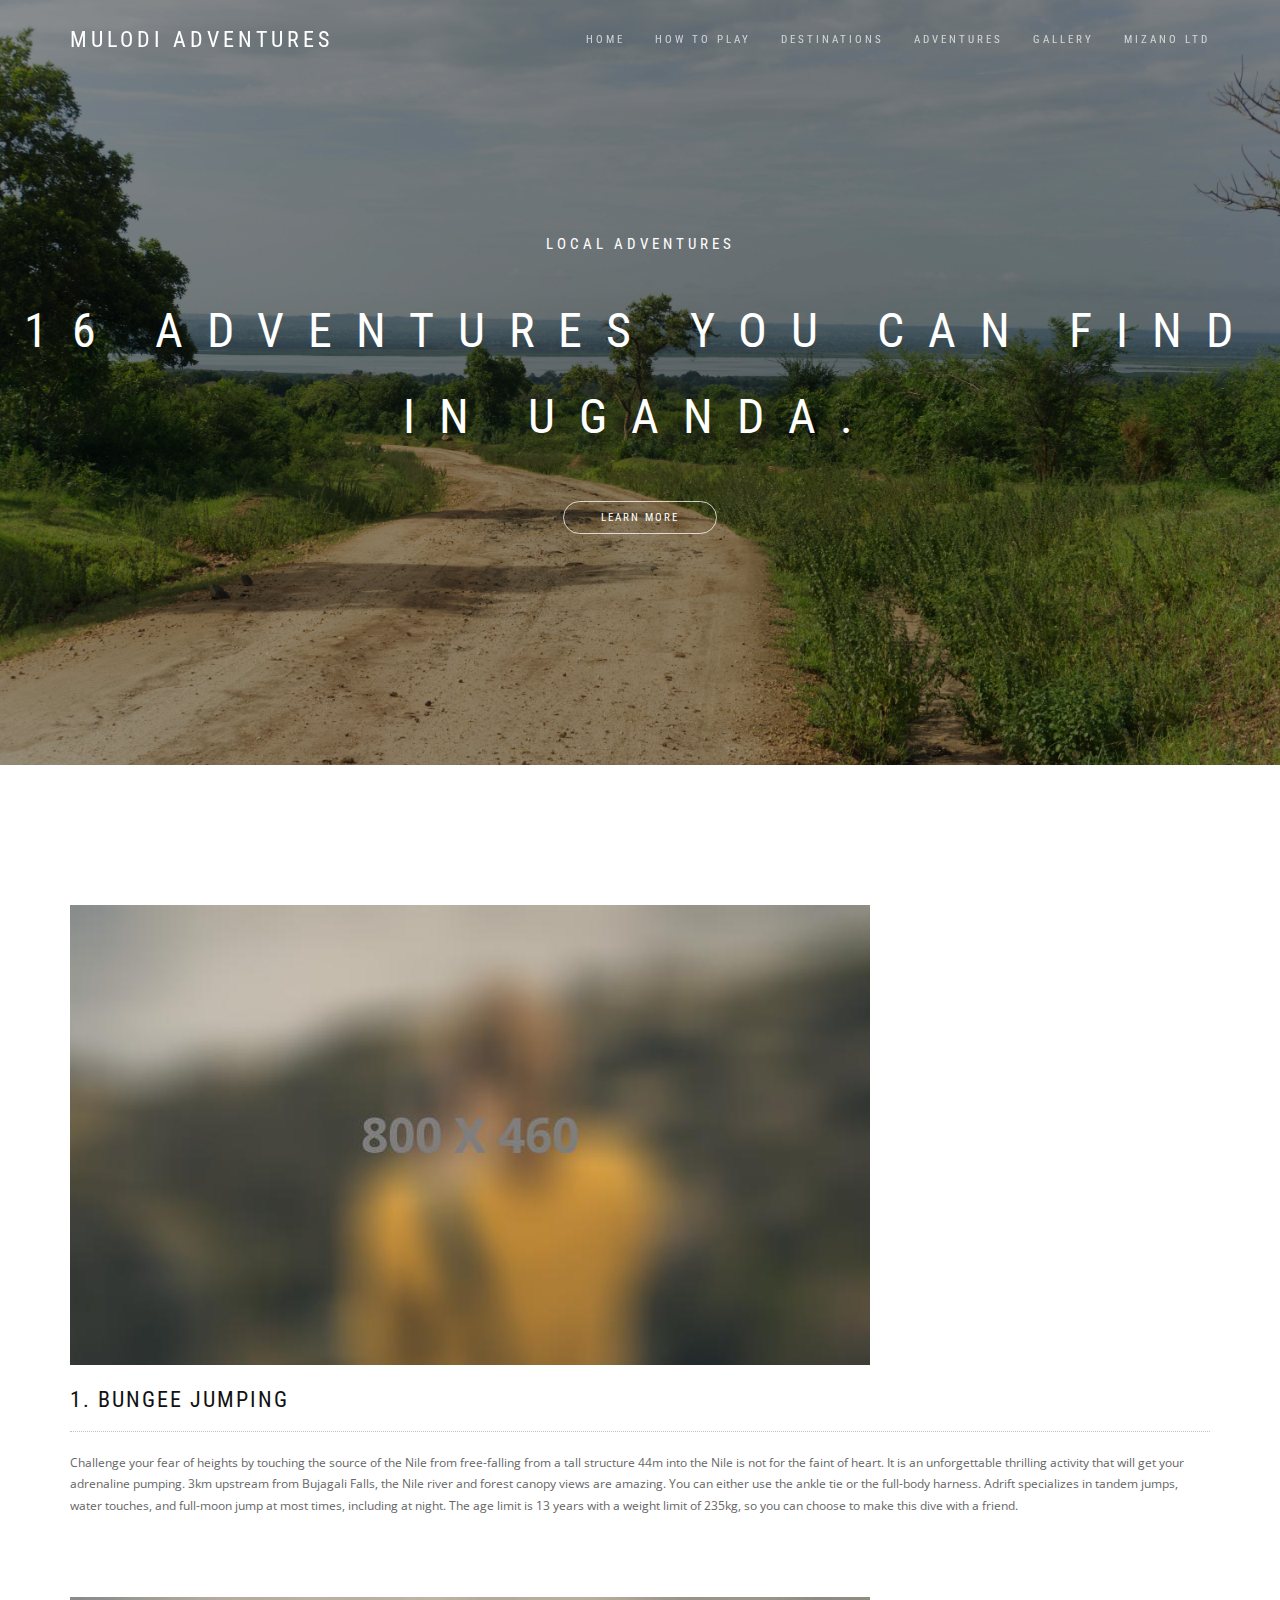
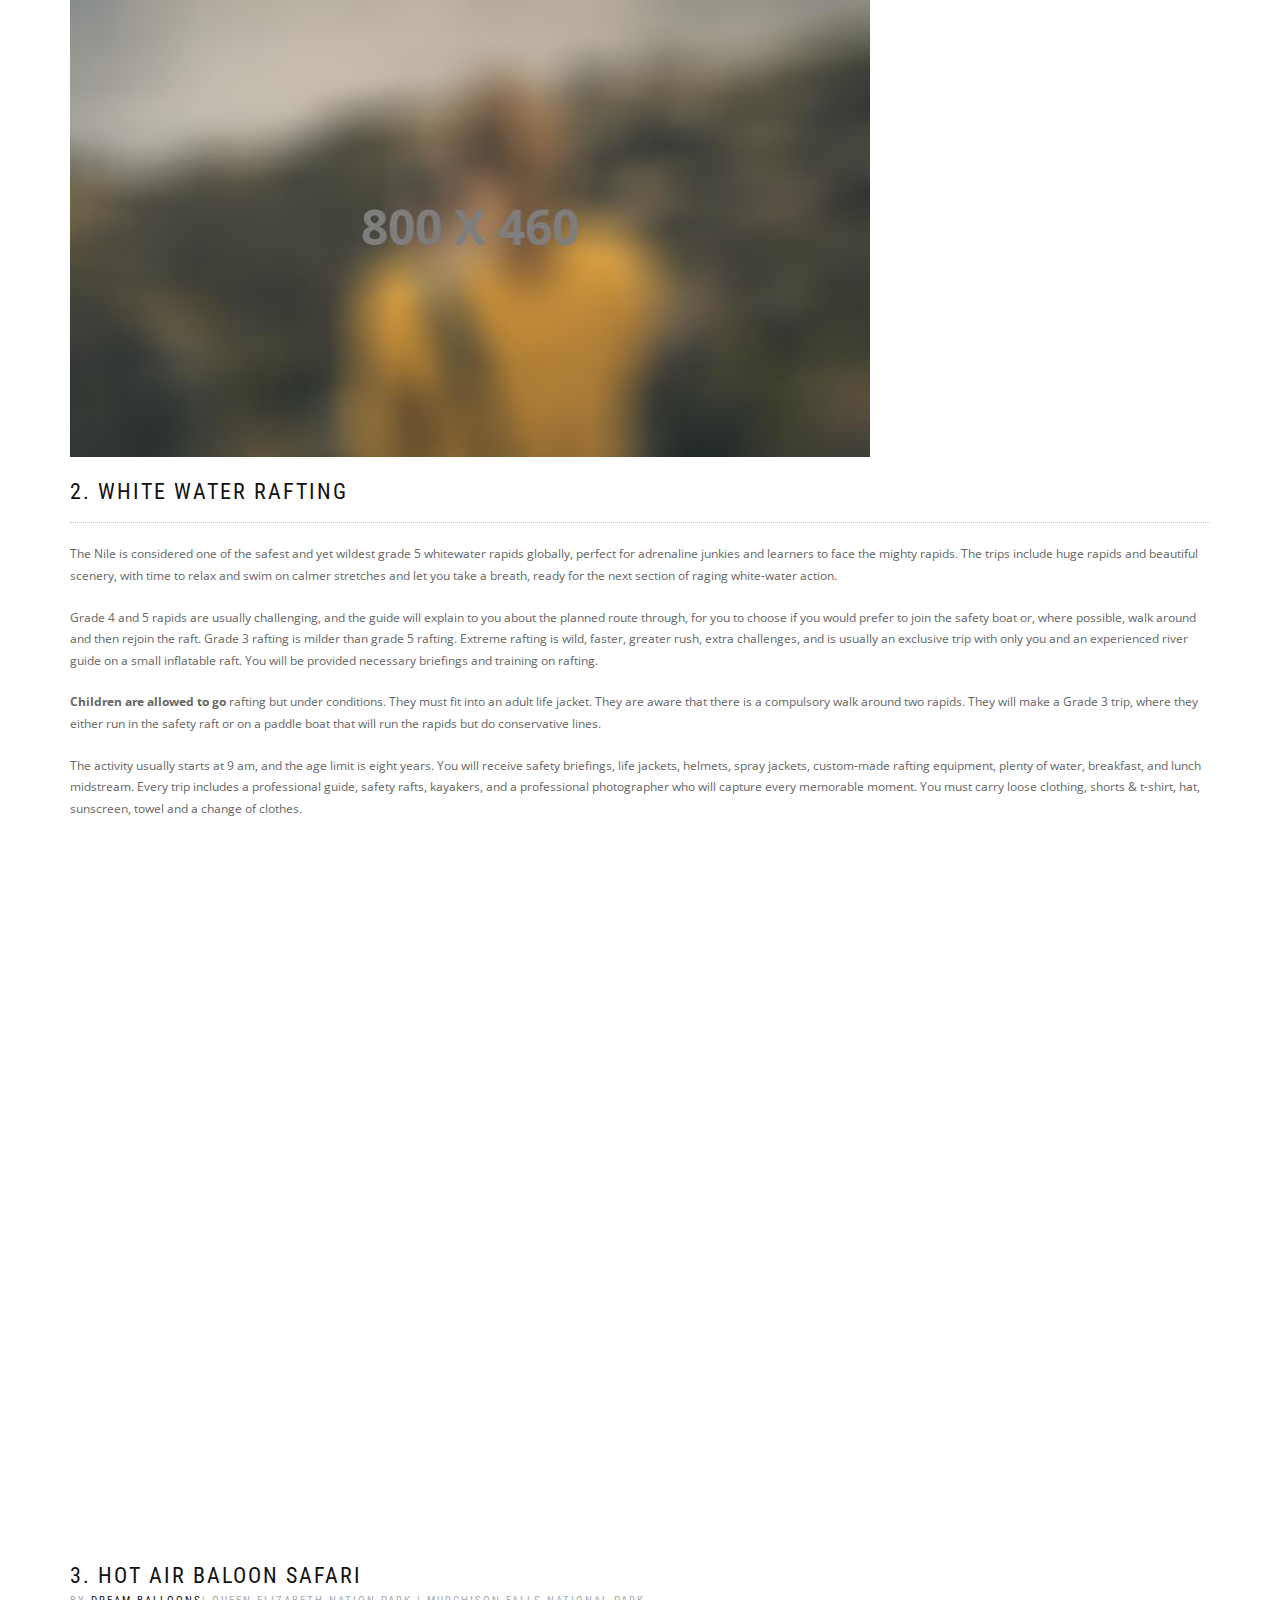
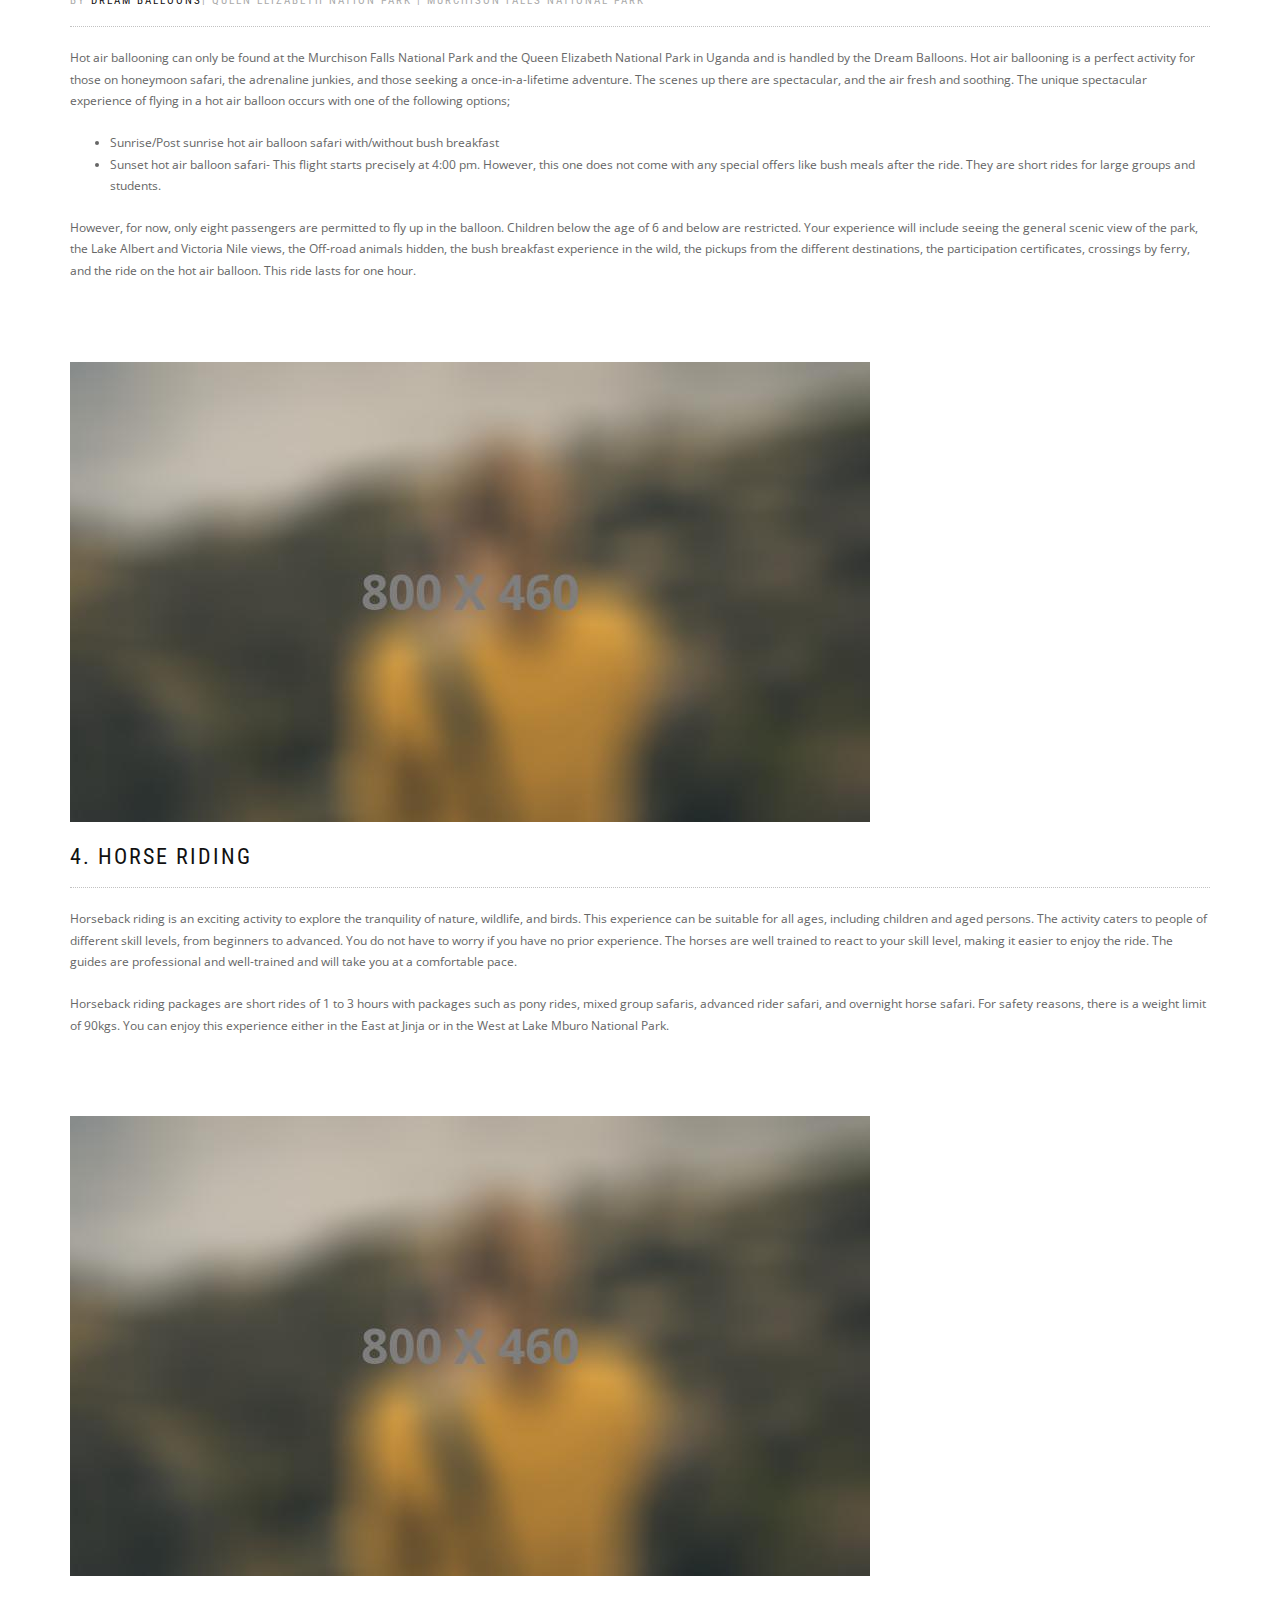
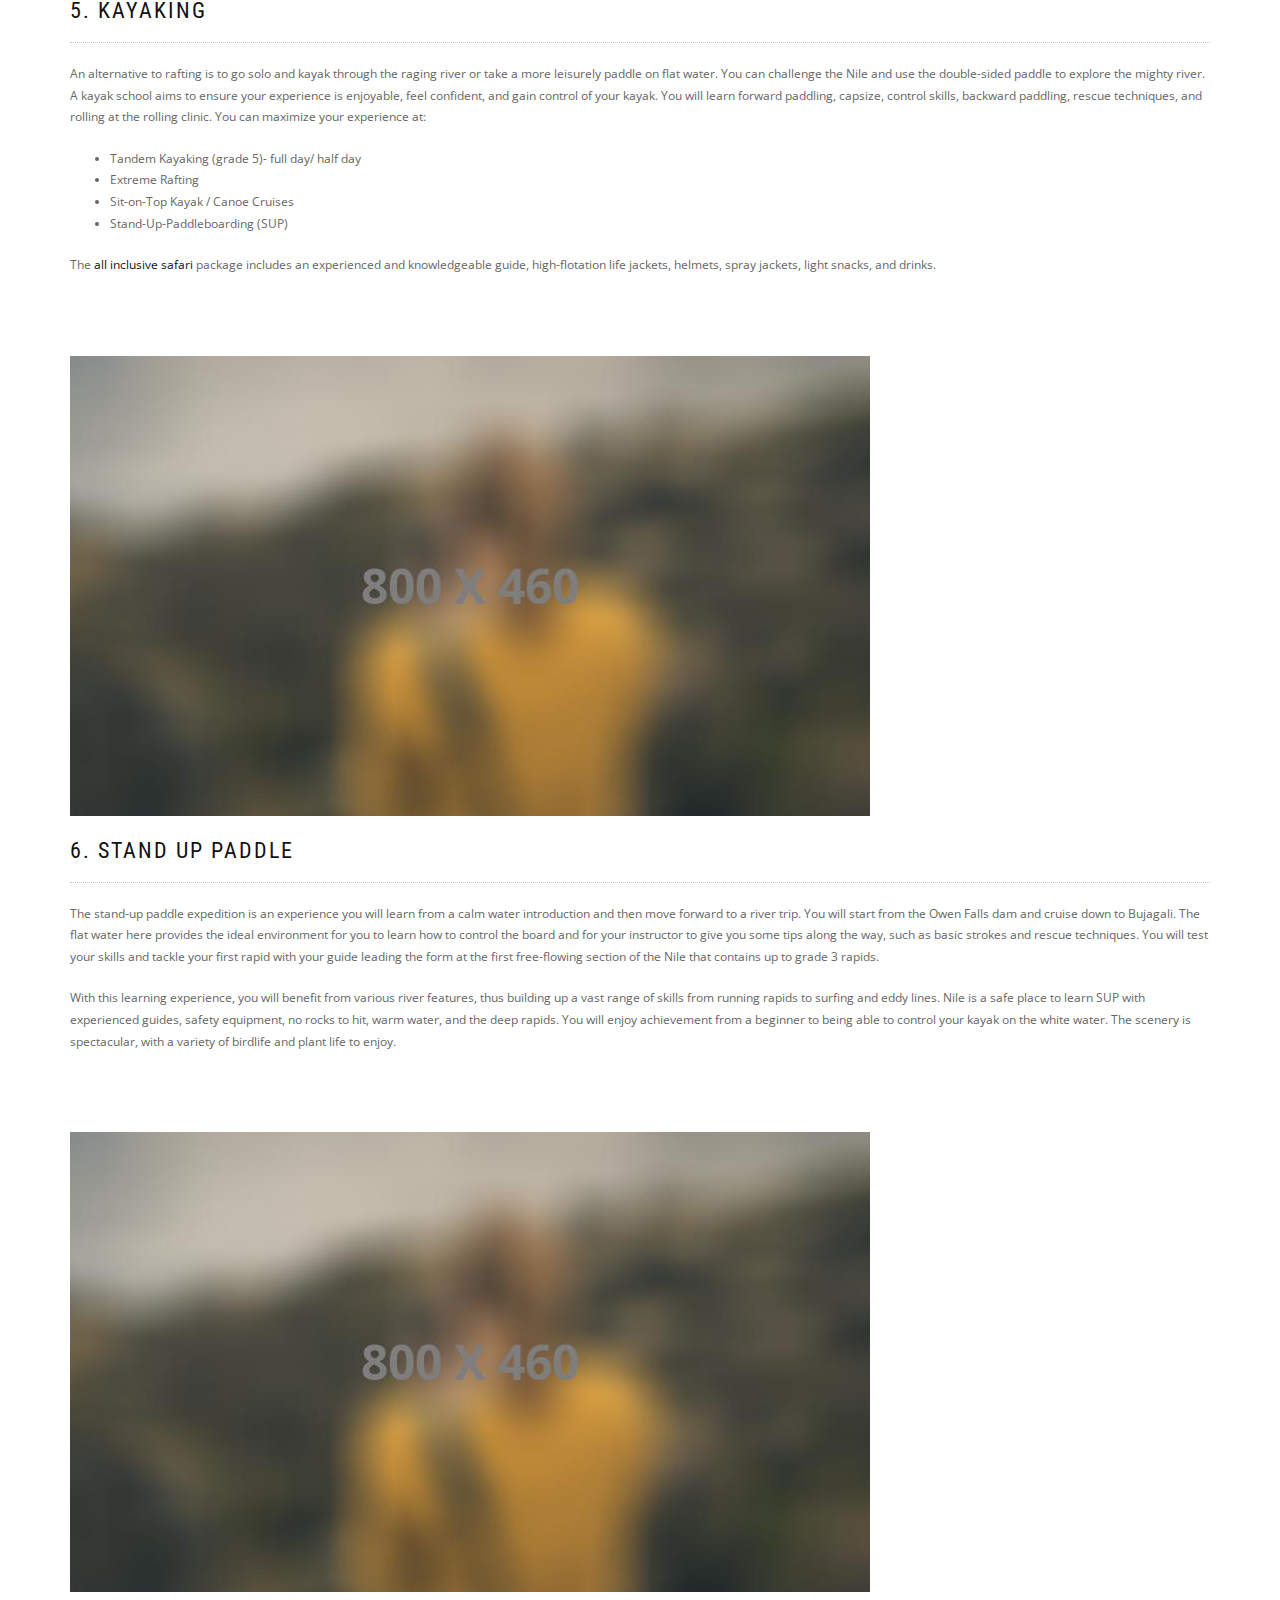
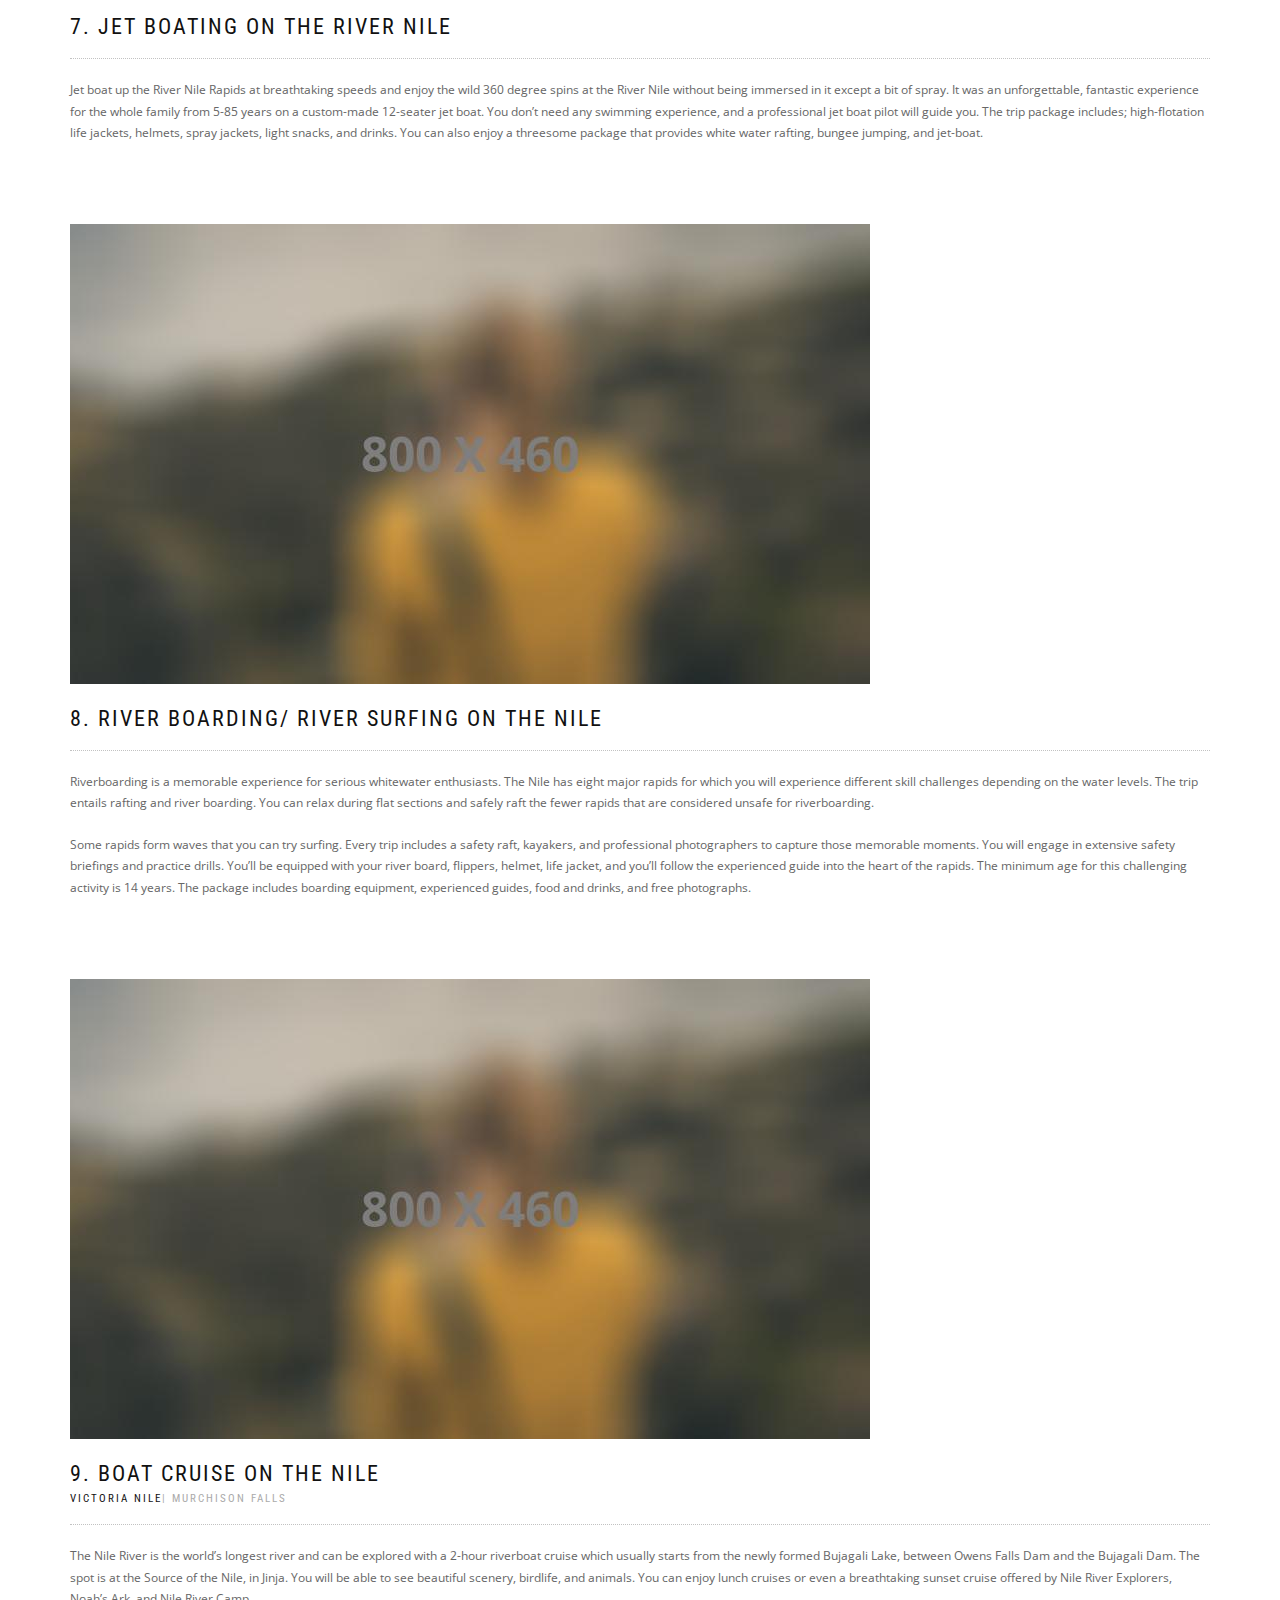
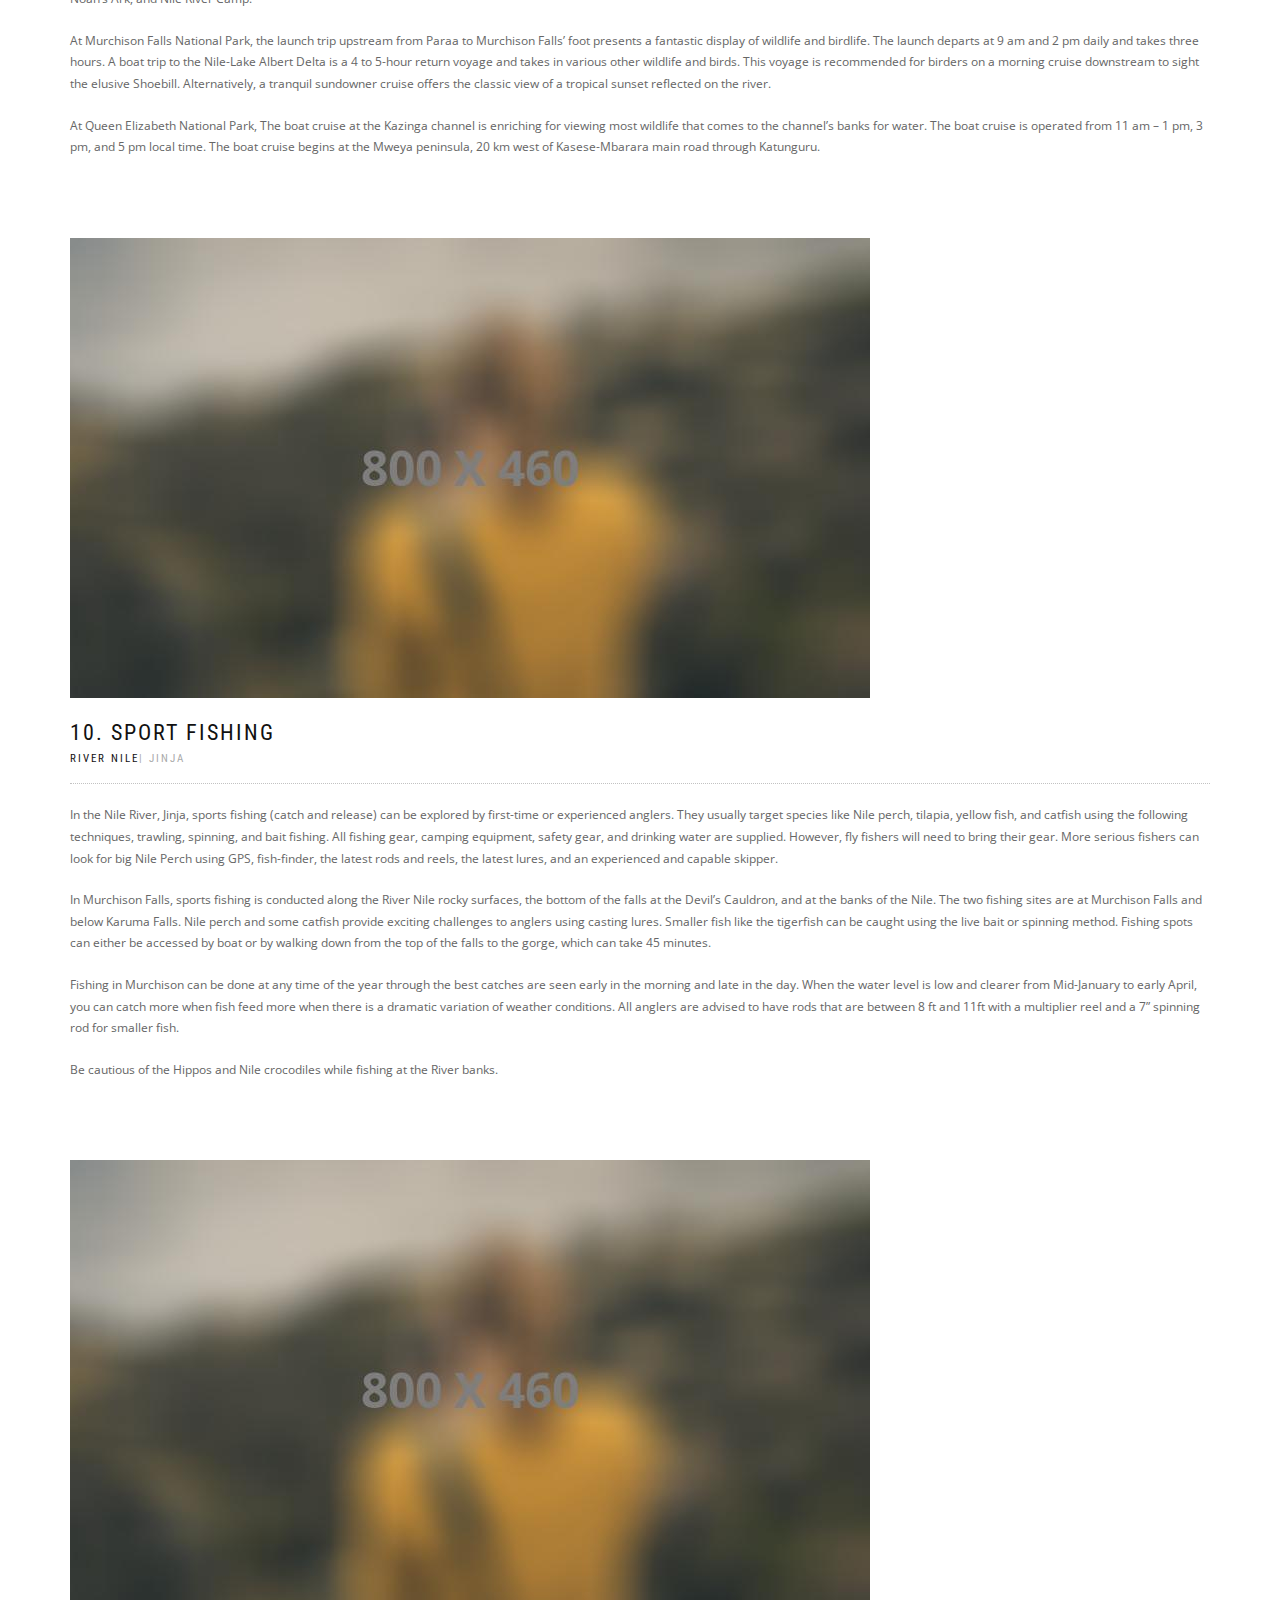
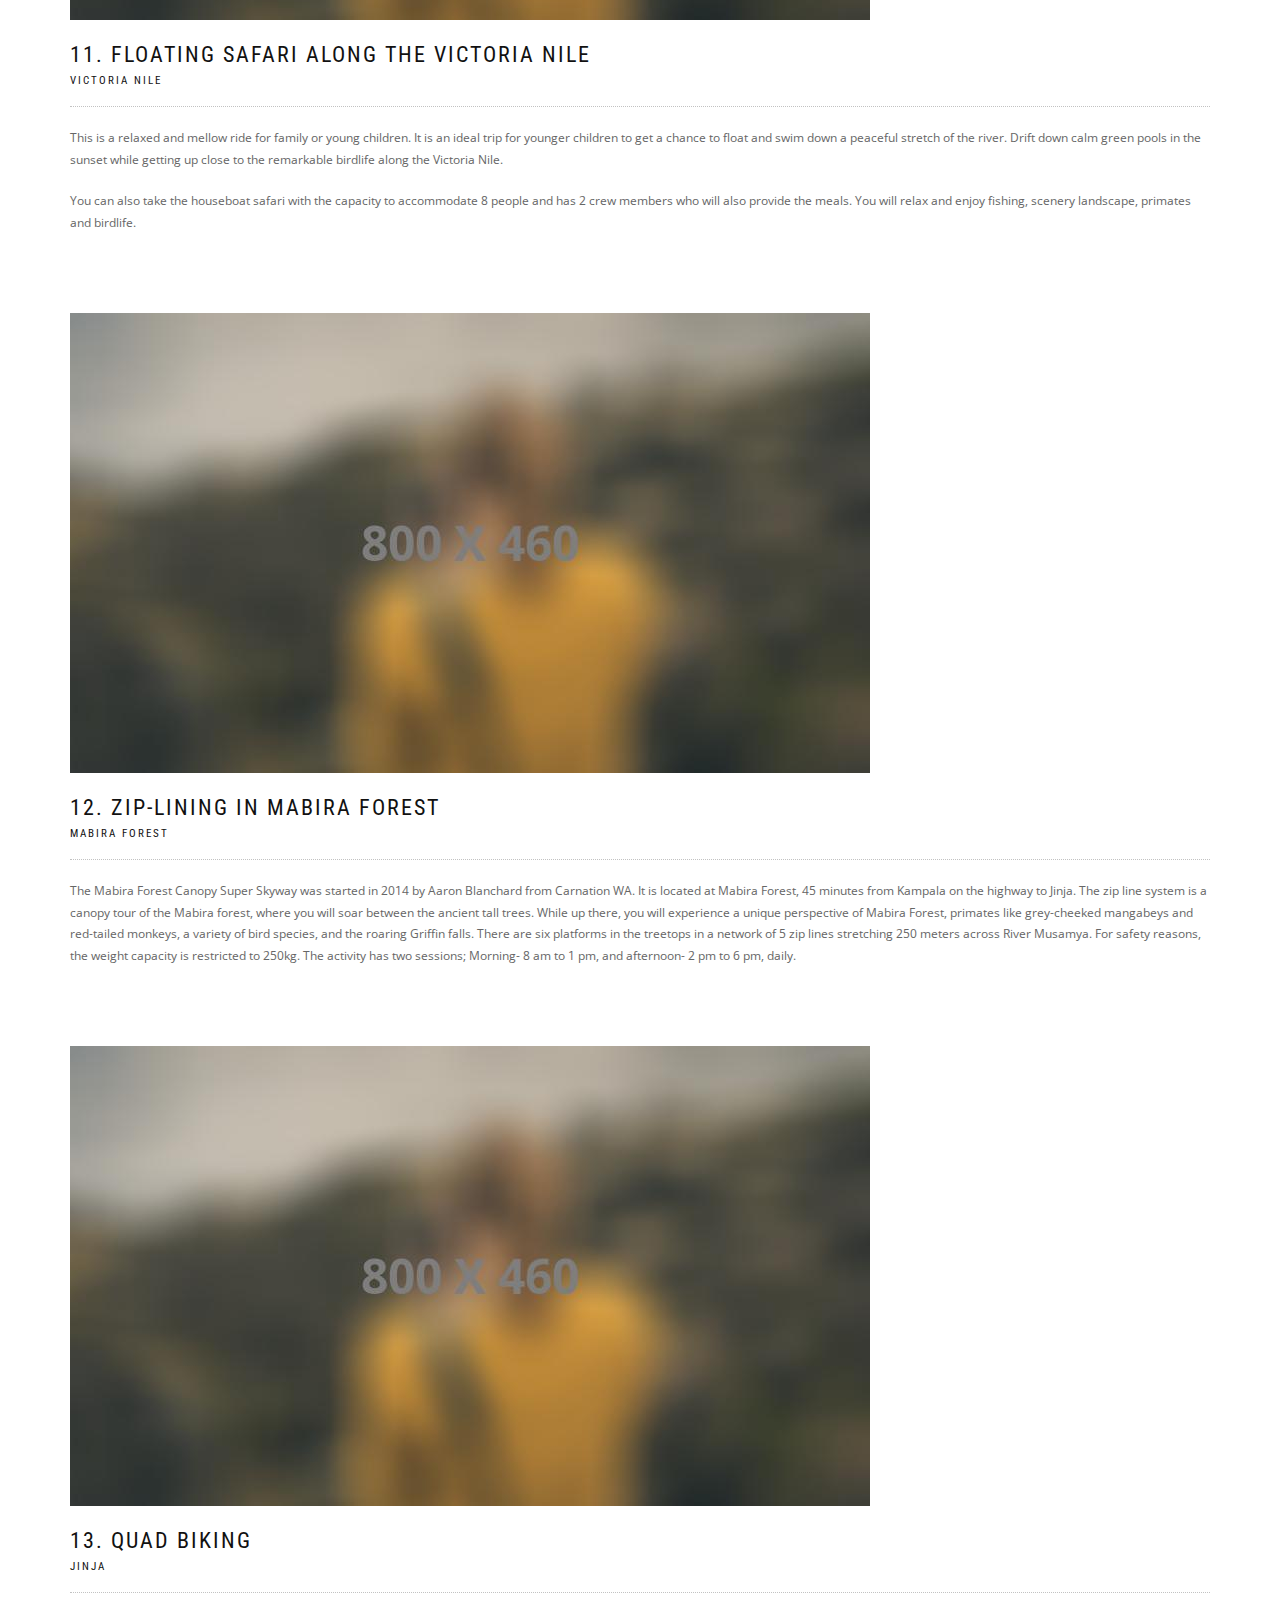
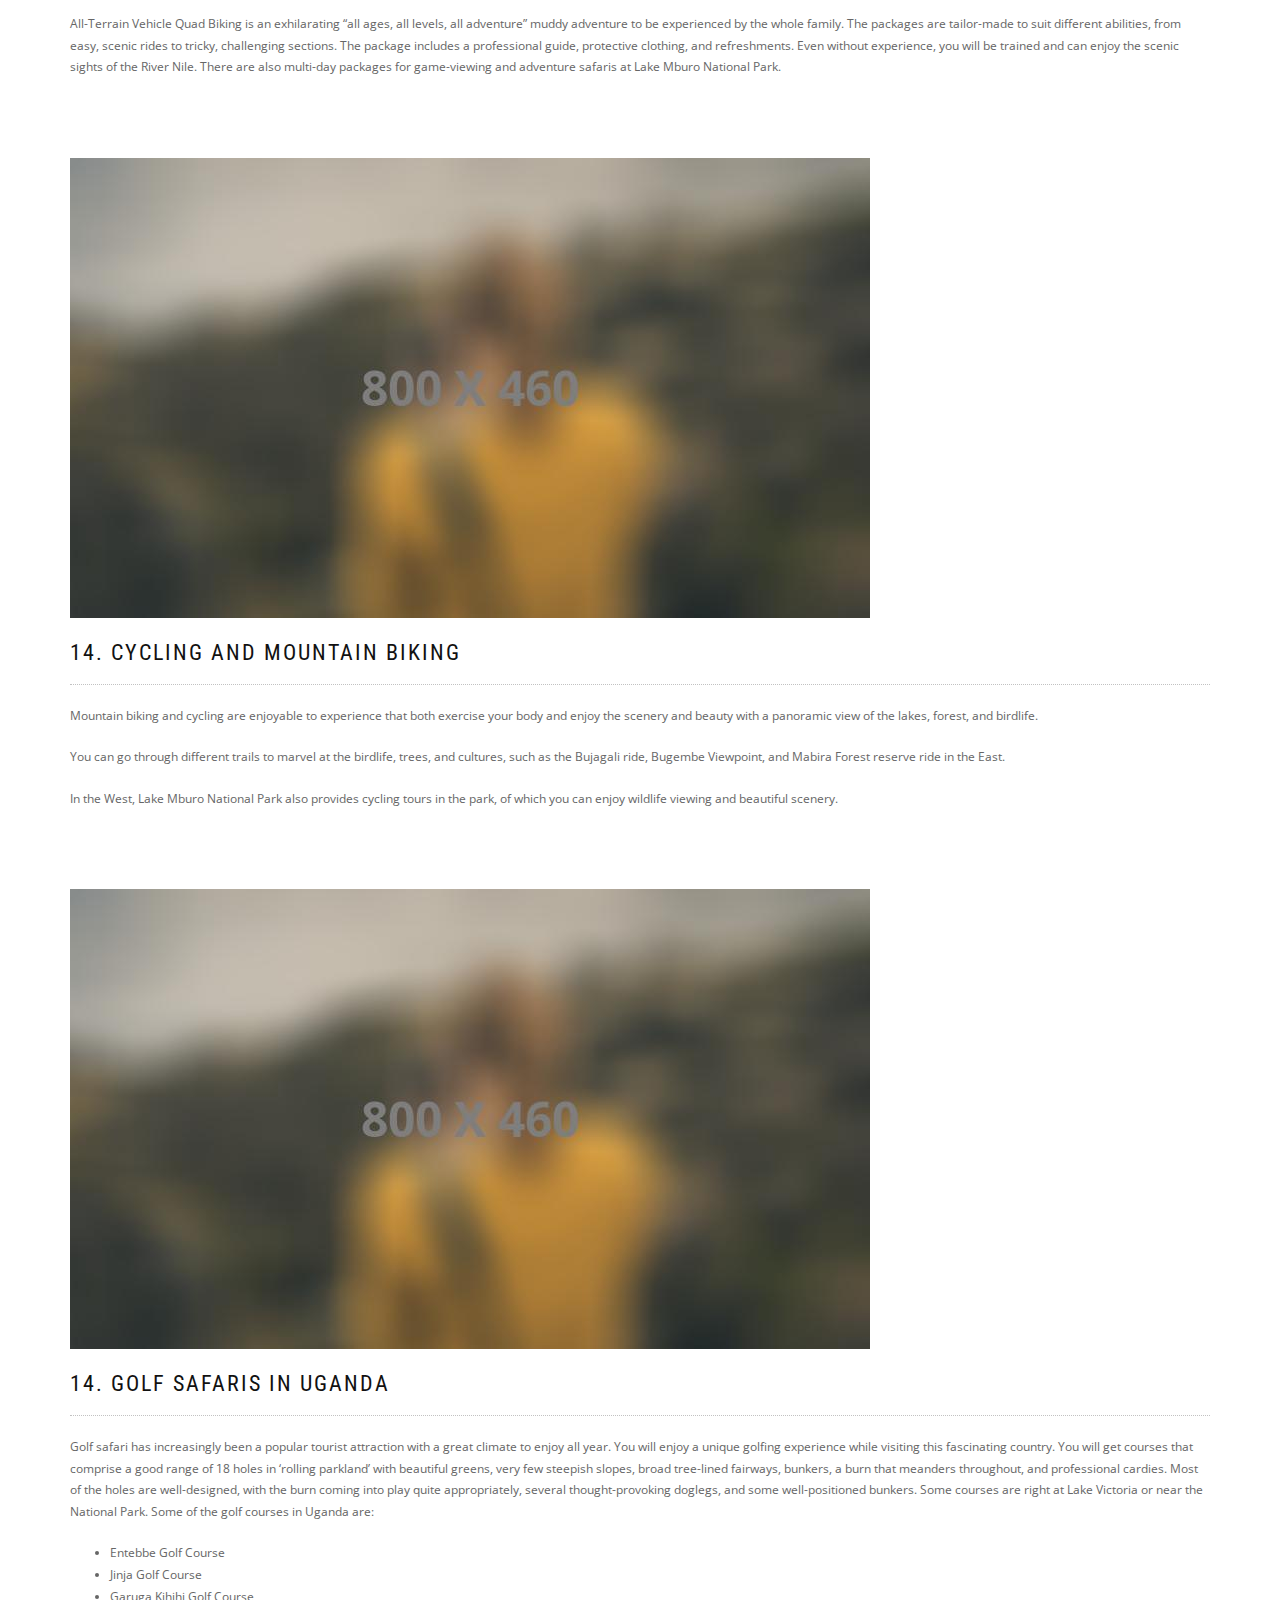
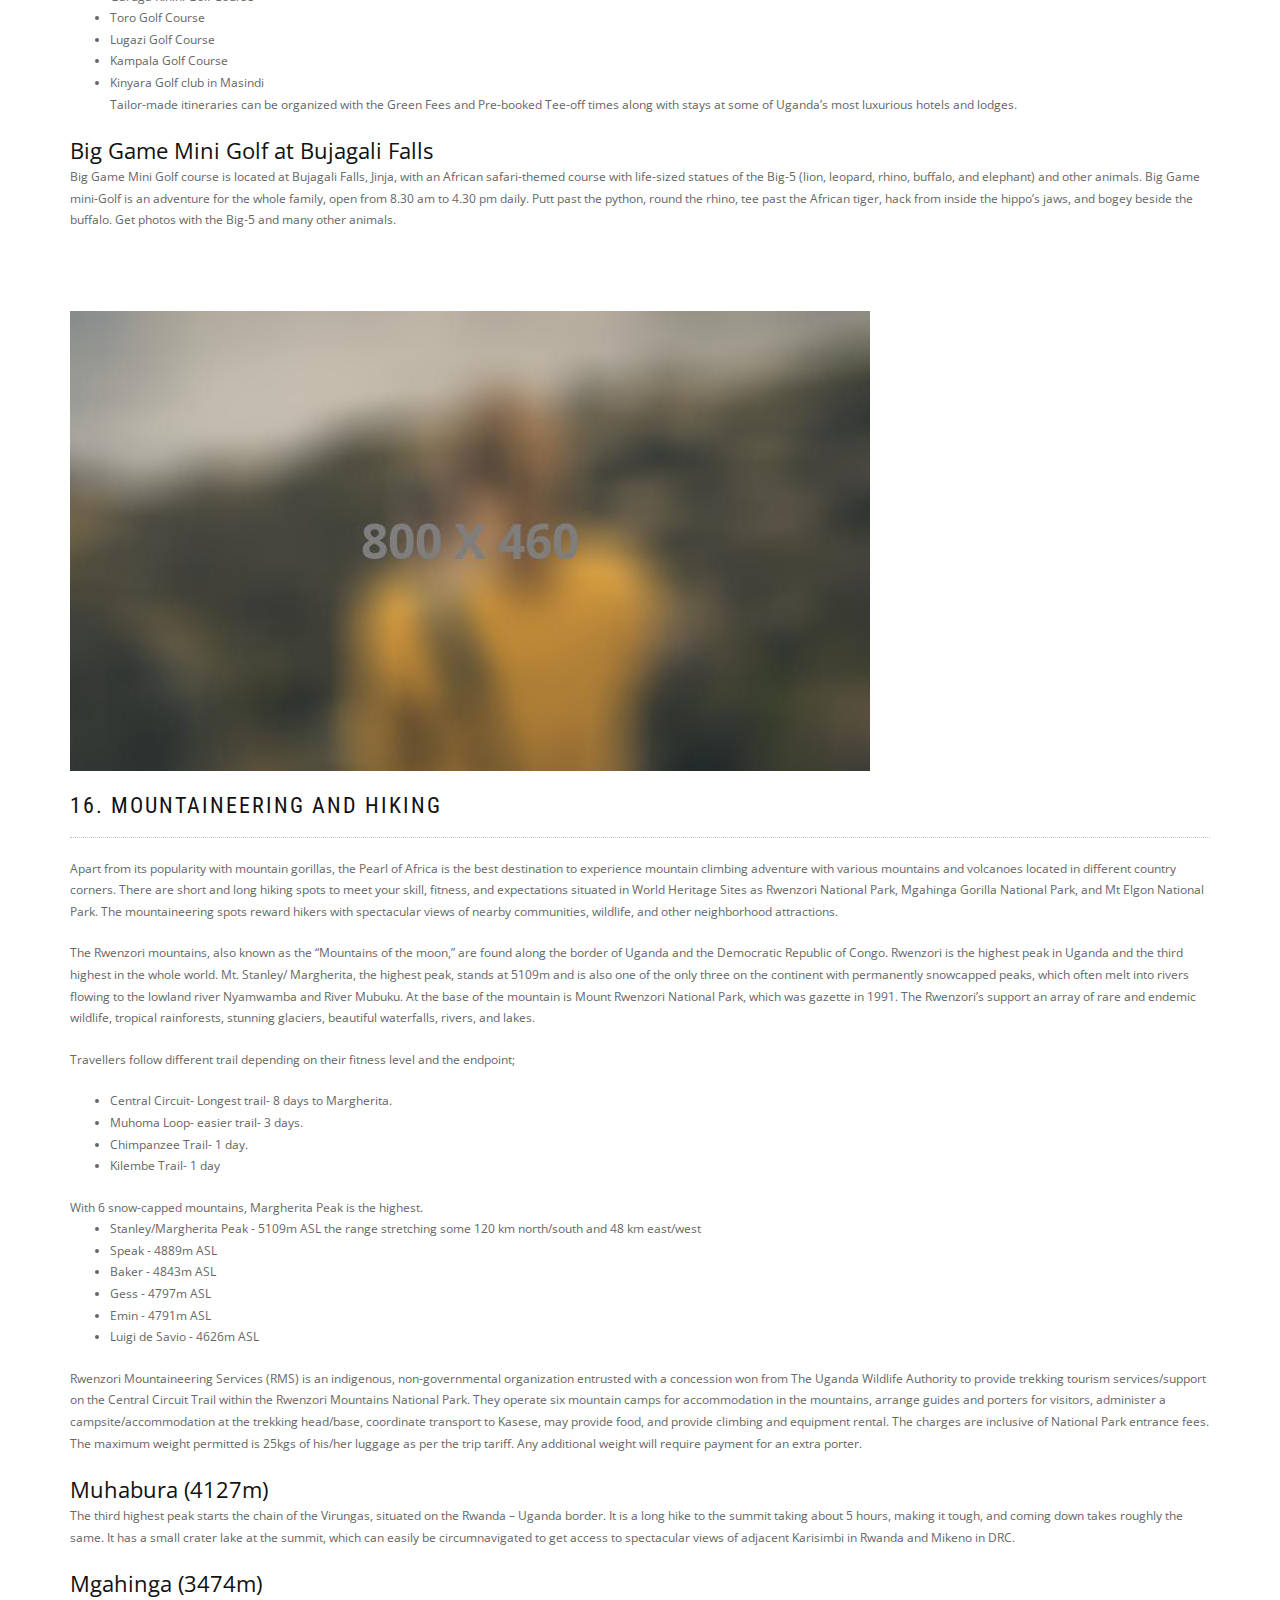
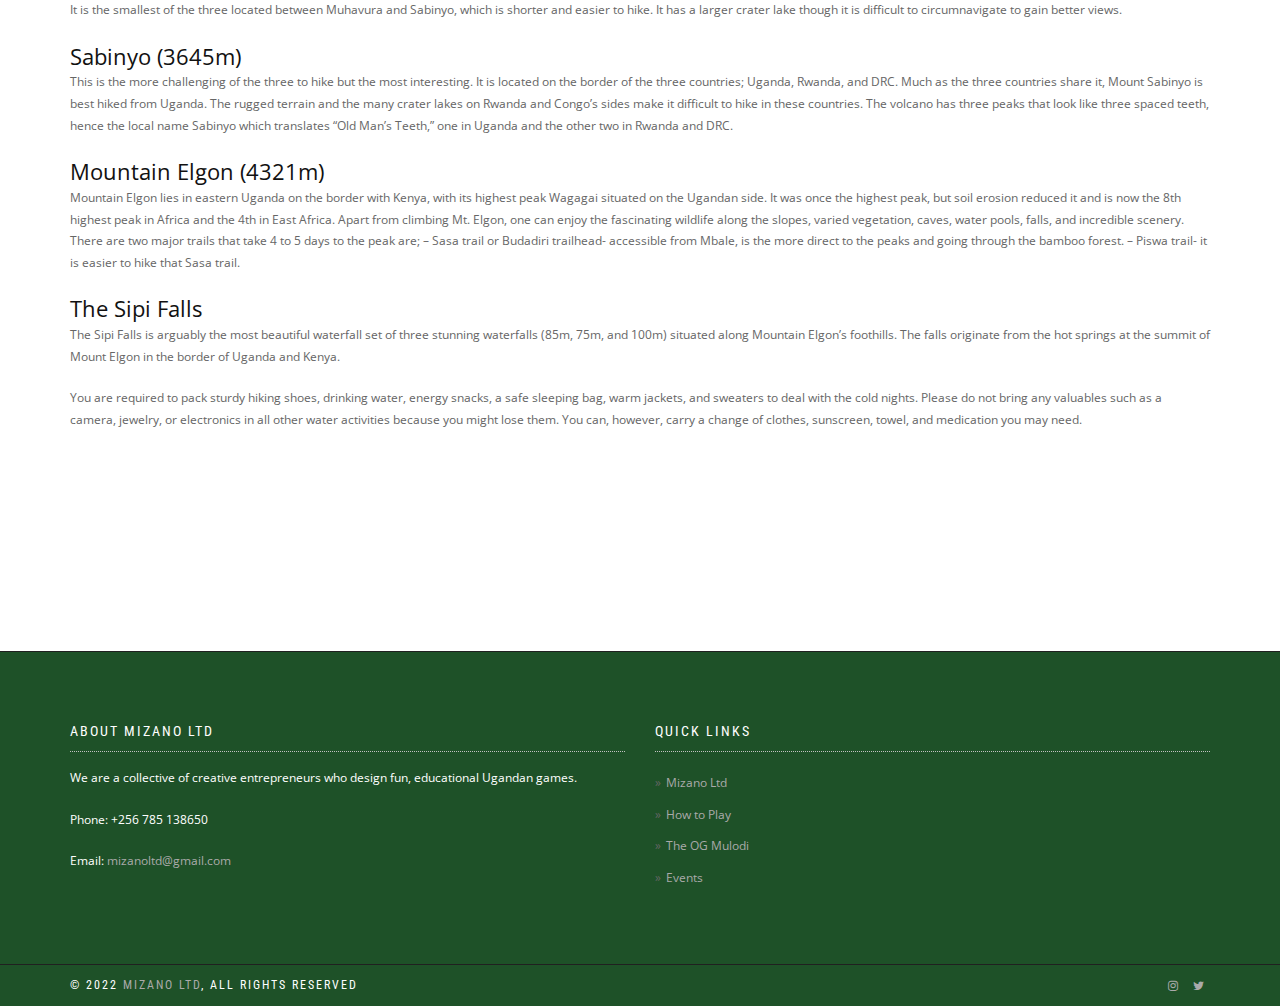
==== adventures.html @ e5fa8049 "initial commit" ====
<!DOCTYPE html>
<html lang="en-US" dir="ltr">
  <head>
    <meta charset="utf-8">
    <meta http-equiv="X-UA-Compatible" content="IE=edge">
    <meta name="viewport" content="width=device-width, initial-scale=1">
    <!--  
    Document Title
    =============================================
    -->
    <title>Adventures | Mulodi Adventures</title>
    <!--  
    Favicons
    =============================================
    -->
    <link rel="apple-touch-icon" sizes="57x57" href="assets/images/favicons/apple-icon-57x57.png">
    <link rel="apple-touch-icon" sizes="60x60" href="assets/images/favicons/apple-icon-60x60.png">
    <link rel="apple-touch-icon" sizes="72x72" href="assets/images/favicons/apple-icon-72x72.png">
    <link rel="apple-touch-icon" sizes="76x76" href="assets/images/favicons/apple-icon-76x76.png">
    <link rel="apple-touch-icon" sizes="114x114" href="assets/images/favicons/apple-icon-114x114.png">
    <link rel="apple-touch-icon" sizes="120x120" href="assets/images/favicons/apple-icon-120x120.png">
    <link rel="apple-touch-icon" sizes="144x144" href="assets/images/favicons/apple-icon-144x144.png">
    <link rel="apple-touch-icon" sizes="152x152" href="assets/images/favicons/apple-icon-152x152.png">
    <link rel="apple-touch-icon" sizes="180x180" href="assets/images/favicons/apple-icon-180x180.png">
    <link rel="icon" type="image/png" sizes="192x192" href="assets/images/favicons/android-icon-192x192.png">
    <link rel="icon" type="image/png" sizes="32x32" href="assets/images/favicons/favicon-32x32.png">
    <link rel="icon" type="image/png" sizes="96x96" href="assets/images/favicons/favicon-96x96.png">
    <link rel="icon" type="image/png" sizes="16x16" href="assets/images/favicons/favicon-16x16.png">
    <link rel="manifest" href="/manifest.json">
    <meta name="msapplication-TileColor" content="#ffffff">
    <meta name="msapplication-TileImage" content="assets/images/favicons/ms-icon-144x144.png">
    <meta name="theme-color" content="#ffffff">
    <!--  
    Stylesheets
    =============================================
    
    -->
    <!-- Default stylesheets-->
    <link href="assets/lib/bootstrap/dist/css/bootstrap.min.css" rel="stylesheet">
    <!-- Template specific stylesheets-->
    <link href="https://fonts.googleapis.com/css?family=Roboto+Condensed:400,700" rel="stylesheet">
    <link href="https://fonts.googleapis.com/css?family=Volkhov:400i" rel="stylesheet">
    <link href="https://fonts.googleapis.com/css?family=Open+Sans:300,400,600,700,800" rel="stylesheet">
    <link href="assets/lib/animate.css/animate.css" rel="stylesheet">
    <link href="assets/lib/components-font-awesome/css/font-awesome.min.css" rel="stylesheet">
    <link href="assets/lib/et-line-font/et-line-font.css" rel="stylesheet">
    <link href="assets/lib/flexslider/flexslider.css" rel="stylesheet">
    <link href="assets/lib/owl.carousel/dist/assets/owl.carousel.min.css" rel="stylesheet">
    <link href="assets/lib/owl.carousel/dist/assets/owl.theme.default.min.css" rel="stylesheet">
    <link href="assets/lib/magnific-popup/dist/magnific-popup.css" rel="stylesheet">
    <link href="assets/lib/simple-text-rotator/simpletextrotator.css" rel="stylesheet">
    <!-- Main stylesheet and color file-->
    <link href="assets/css/style.css" rel="stylesheet">
    <link id="color-scheme" href="assets/css/colors/default.css" rel="stylesheet">
  </head>

  <body data-spy="scroll" data-target=".onpage-navigation" data-offset="60">
    <main>
      <div class="page-loader">
        <div class="loader">Loading...</div>
      </div>
      <!-- Nav Section Start -->
      <nav class="navbar navbar-custom navbar-transparent navbar-fixed-top one-page" role="navigation">
        <div class="container">
          <div class="navbar-header">
            <button class="navbar-toggle" type="button" data-toggle="collapse" data-target="#custom-collapse"><span class="sr-only">Toggle navigation</span><span class="icon-bar"></span><span class="icon-bar"></span><span class="icon-bar"></span></button><a class="navbar-brand" href="index.html">Mulodi Adventures</a>
          </div>
          <div class="collapse navbar-collapse" id="custom-collapse">
            <ul class="nav navbar-nav navbar-right">
              <li><a href="index.html">Home</a></li>
              <li><a href="howtoplay.html">How to Play</a></li>
              <li><a href="destinations.html">Destinations</a></li>
              <li><a href="#totop">Adventures</a></li>
              <li><a href="gallery.html">Gallery</a></li>
              <li><a href="mizano.html">Mizano Ltd</a></li>
            </ul>
          </div>
        </div>
      </nav><!--Nav Section End -->

      <!--Header Section Start-->
      <section class="home-section home-parallax home-fade bg-dark-30" id="home" data-background="assets/images/img_2.jpg">
        <div class="titan-caption">
          <div class="caption-content">
            <div class="font-alt mb-30 titan-title-size-1">Local Adventures</div>
            <div class="font-alt mb-40 titan-title-size-4">16 <span class="rotate">Adventures | Experiences | Activities</span> you can find in Uganda.
            </div><a class="section-scroll btn btn-border-w btn-circle" href="#about">Learn More</a>
          </div>
        </div>
      </section>
      <!--Header Section End-->

      <div class="main">
        <section class="module">
          <div class="container">
            <div class="row">
              <div class="col-sm-12">
  
                <!-- Image post -->
                <div class="post">
                  <div class="post-thumbnail"><a href="#"><img src="assets/images/post-1.jpg" alt="Blog-post Thumbnail"/></a></div>
                  <div class="post-header font-alt">
                    <h2 class="post-title"><a href="#">1. Bungee Jumping</a></h2>
                  </div>
                  <div class="post-entry">
                    <p>Challenge your fear of heights by touching the source of the Nile from free-falling from a tall structure 44m into the Nile is not for the faint of heart. It is an unforgettable thrilling activity that will get your adrenaline pumping.

                      3km upstream from Bujagali Falls, the Nile river and forest canopy views are amazing. You can either use the ankle tie or the full-body harness. Adrift specializes in tandem jumps, water touches, and full-moon jump at most times, including at night. The age limit is 13 years with a weight limit of 235kg, so you can choose to make this dive with a friend.</p>                  </div>
                </div>
                <!-- Image post -->

                <!-- Image post -->
                <div class="post">
                  <div class="post-thumbnail"><a href="#"><img src="assets/images/post-1.jpg" alt="Blog-post Thumbnail"/></a></div>
                  <div class="post-header font-alt">
                    <h2 class="post-title"><a href="#">2. White Water Rafting</a></h2>
                  </div>
                  <div class="post-entry">
                    <p>The Nile is considered one of the safest and yet wildest grade 5 whitewater rapids globally, perfect for adrenaline junkies and learners to face the mighty rapids. The trips include huge rapids and beautiful scenery, with time to relax and swim on calmer stretches and let you take a breath, ready for the next section of raging white-water action. </p>

                    <p>Grade 4 and 5 rapids are usually challenging, and the guide will explain to you about the planned route through, for you to choose if you would prefer to join the safety boat or, where possible, walk around and then rejoin the raft. Grade 3 rafting is milder than grade 5 rafting. Extreme rafting is wild, faster, greater rush, extra challenges, and is usually an exclusive trip with only you and an experienced river guide on a small inflatable raft. You will be provided necessary briefings and training on rafting.</p>
                      
                     <p> <strong>Children are allowed to go</strong> rafting but under conditions. They must fit into an adult life jacket. They are aware that there is a compulsory walk around two rapids. They will make a Grade 3 trip, where they either run in the safety raft or on a paddle boat that will run the rapids but do conservative lines.</p>
                      
                     <p>The activity usually starts at 9 am, and the age limit is eight years. You will receive safety briefings, life jackets, helmets, spray jackets, custom-made rafting equipment, plenty of water, breakfast, and lunch midstream. Every trip includes a professional guide, safety rafts, kayakers, and a professional photographer who will capture every memorable moment. You must carry loose clothing, shorts & t-shirt, hat, sunscreen, towel and a change of clothes.</p>
                  </div>
                </div>
                <!-- Image post -->

                <!-- Video post -->
                <div class="post">
                  <div class="post-video embed-responsive embed-responsive-16by9">
                    <iframe width="500" height="315" src="https://www.youtube.com/embed/3rsFVv0BPLE" title="Bungee Jumping Uganda Nile River" frameborder="0" allow="accelerometer; autoplay; clipboard-write; encrypted-media; gyroscope; picture-in-picture" allowfullscreen></iframe>                  </div> 
                  <div class="post-header font-alt">
                    <h2 class="post-title"><a href="#">3. Hot Air Baloon Safari</a></h2>
                    <div class="post-meta">By&nbsp;<a href="#">Dream Balloons</a>| Queen Elizabeth Nation Park | Murchison Falls National Park
                    </div>
                  </div>
                  <div class="post-entry">
                    <p>Hot air ballooning can only be found at the Murchison Falls National Park and the Queen Elizabeth National Park in Uganda and is handled by the Dream Balloons. Hot air ballooning is a perfect activity for those on honeymoon safari, the adrenaline junkies, and those seeking a once-in-a-lifetime adventure. The scenes up there are spectacular, and the air fresh and soothing. The unique spectacular experience of flying in a hot air balloon occurs with one of the following options;

                      <ul>
                        <li>
                          Sunrise/Post sunrise hot air balloon safari with/without bush breakfast
                        </li>
                        <li>
                          Sunset hot air balloon safari- This flight starts precisely at 4:00 pm. However, this one does not come with any special offers like bush meals after the ride. They are short rides for large groups and students.
                        </li>
                      </ul>
                      However, for now, only eight passengers are permitted to fly up in the balloon. Children below the age of 6 and below are restricted. Your experience will include seeing the general scenic view of the park, the Lake Albert and Victoria Nile views, the Off-road animals hidden, the bush breakfast experience in the wild, the pickups from the different destinations, the participation certificates, crossings by ferry, and the ride on the hot air balloon. This ride lasts for one hour.
                    </p>
                      
                  </div>
                </div>
                <!-- Video post -->

                <!-- Image post -->
                <div class="post">
                  <div class="post-thumbnail"><a href="#"><img src="assets/images/post-1.jpg" alt="Blog-post Thumbnail"/></a></div>
                  <div class="post-header font-alt">
                    <h2 class="post-title"><a href="#">4. Horse Riding</a></h2>
                  </div>
                  <div class="post-entry">
                    <p>Horseback riding is an exciting activity to explore the tranquility of nature, wildlife, and birds. This experience can be suitable for all ages, including children and aged persons. The activity caters to people of different skill levels, from beginners to advanced. You do not have to worry if you have no prior experience. The horses are well trained to react to your skill level, making it easier to enjoy the ride. The guides are professional and well-trained and will take you at a comfortable pace.</p>

                     <p> Horseback riding packages are short rides of 1 to 3 hours with packages such as pony rides, mixed group safaris, advanced rider safari, and overnight horse safari. For safety reasons, there is a weight limit of 90kgs. You can enjoy this experience either in the East at Jinja or in the West at Lake Mburo National Park.</p>
                  </div>
                </div>
                <!-- Image post -->

                <!-- Image post -->
                <div class="post">
                  <div class="post-thumbnail"><a href="#"><img src="assets/images/post-1.jpg" alt="Blog-post Thumbnail"/></a></div>
                  <div class="post-header font-alt">
                    <h2 class="post-title"><a href="#">5. Kayaking</a></h2>
                  </div>
                  <div class="post-entry">
                    <p> An alternative to rafting is to go solo and kayak through the raging river or take a more leisurely paddle on flat water. You can challenge the Nile and use the double-sided paddle to explore the mighty river. A kayak school aims to ensure your experience is enjoyable, feel confident, and gain control of your kayak. You will learn forward paddling, capsize, control skills, backward paddling, rescue techniques, and rolling at the rolling clinic.

                      You can maximize your experience at: 
                        <ul>
                          <li> Tandem Kayaking (grade 5)- full day/ half day </li>                       
                          <li>Extreme Rafting</li>                          
                          <li>Sit-on-Top Kayak / Canoe Cruises</li>
                          <li>Stand-Up-Paddleboarding (SUP)</li>              
                        </ul>
                        The <a href="#">all inclusive safari</ahref></a> package includes an experienced and knowledgeable guide, high-flotation life jackets, helmets, spray jackets, light snacks, and drinks.
                    </p>   
                  </div>
                </div>
                <!-- Image post -->

                 <!-- Image post 6-->
                 <div class="post">
                  <div class="post-thumbnail"><a href="#"><img src="assets/images/post-1.jpg" alt="Blog-post Thumbnail"/></a></div>
                  <div class="post-header font-alt">
                    <h2 class="post-title"><a href="#">6. Stand Up Paddle</a></h2>
                  </div>
                  <div class="post-entry">
                    <p>The stand-up paddle expedition is an experience you will learn from a calm water introduction and then move forward to a river trip. You will start from the Owen Falls dam and cruise down to Bujagali. The flat water here provides the ideal environment for you to learn how to control the board and for your instructor to give you some tips along the way, such as basic strokes and rescue techniques. You will test your skills and tackle your first rapid with your guide leading the form at the first free-flowing section of the Nile that contains up to grade 3 rapids.</p>
                    <p>With this learning experience, you will benefit from various river features, thus building up a vast range of skills from running rapids to surfing and eddy lines. Nile is a safe place to learn SUP with experienced guides, safety equipment, no rocks to hit, warm water, and the deep rapids. You will enjoy achievement from a beginner to being able to control your kayak on the white water. The scenery is spectacular, with a variety of birdlife and plant life to enjoy.</p>
                  </div>
                </div>
                <!-- Image post -->

                <!-- Image post 7 -->
                <div class="post">
                  <div class="post-thumbnail"><a href="#"><img src="assets/images/post-1.jpg" alt="Blog-post Thumbnail"/></a></div>
                  <div class="post-header font-alt">
                    <h2 class="post-title"><a href="#">7. Jet Boating on the River Nile</a></h2>
                  </div>
                  <div class="post-entry">
                    <p>Jet boat up the River Nile Rapids at breathtaking speeds and enjoy the wild 360 degree spins at the River Nile without being immersed in it except a bit of spray. It was an unforgettable, fantastic experience for the whole family from 5-85 years on a custom-made 12-seater jet boat. You don’t need any swimming experience, and a professional jet boat pilot will guide you. The trip package includes; high-flotation life jackets, helmets, spray jackets, light snacks, and drinks. You can also enjoy a threesome package that provides white water rafting, bungee jumping, and jet-boat.</p>
                  </div>
                </div>
                <!-- Image post -->

                <!-- Image post 8 -->
                <div class="post">
                  <div class="post-thumbnail"><a href="#"><img src="assets/images/post-1.jpg" alt="Blog-post Thumbnail"/></a></div>
                  <div class="post-header font-alt">
                    <h2 class="post-title"><a href="#">8. River Boarding/ River Surfing on the Nile</a></h2>
                  </div>
                  <div class="post-entry">
                    <p>Riverboarding is a memorable experience for serious whitewater enthusiasts. The Nile has eight major rapids for which you will experience different skill challenges depending on the water levels. The trip entails rafting and river boarding. You can relax during flat sections and safely raft the fewer rapids that are considered unsafe for riverboarding.</p>
                    <p>Some rapids form waves that you can try surfing. Every trip includes a safety raft, kayakers, and professional photographers to capture those memorable moments. You will engage in extensive safety briefings and practice drills. You’ll be equipped with your river board, flippers, helmet, life jacket, and you’ll follow the experienced guide into the heart of the rapids. The minimum age for this challenging activity is 14 years. The package includes boarding equipment, experienced guides, food and drinks, and free photographs.</p>
                  </div>
                </div>
                <!-- Image post -->

                <!-- Image post 9 -->
                <div class="post">
                  <div class="post-thumbnail"><a href="#"><img src="assets/images/post-1.jpg" alt="Blog-post Thumbnail"/></a></div>
                  <div class="post-header font-alt">
                    <h2 class="post-title"><a href="#">9. Boat Cruise on the Nile</a></h2>
                    <div class="post-meta"><a href="#">Victoria Nile</a>| Murchison Falls </div>
                  </div>
                  <div class="post-entry">
                    <p>The Nile River is the world’s longest river and can be explored with a 2-hour riverboat cruise which usually starts from the newly formed Bujagali Lake, between Owens Falls Dam and the Bujagali Dam. The spot is at the Source of the Nile, in Jinja. You will be able to see beautiful scenery, birdlife, and animals. You can enjoy lunch cruises or even a breathtaking sunset cruise offered by Nile River Explorers, Noah’s Ark, and Nile River Camp.</p>
                    <p>At Murchison Falls National Park, the launch trip upstream from Paraa to Murchison Falls’ foot presents a fantastic display of wildlife and birdlife. The launch departs at 9 am and 2 pm daily and takes three hours. A boat trip to the Nile-Lake Albert Delta is a 4 to 5-hour return voyage and takes in various other wildlife and birds. This voyage is recommended for birders on a morning cruise downstream to sight the elusive Shoebill. Alternatively, a tranquil sundowner cruise offers the classic view of a tropical sunset reflected on the river.</p>
                    <p>At Queen Elizabeth National Park, The boat cruise at the Kazinga channel is enriching for viewing most wildlife that comes to the channel’s banks for water. The boat cruise is operated from 11 am – 1 pm, 3 pm, and 5 pm local time. The boat cruise begins at the Mweya peninsula, 20 km west of Kasese-Mbarara main road through Katunguru.</p>
                  </div>
                </div>
                <!-- Image post -->

                <!-- Image post 10 -->
                <div class="post">
                  <div class="post-thumbnail"><a href="#"><img src="assets/images/post-1.jpg" alt="Blog-post Thumbnail"/></a></div>
                  <div class="post-header font-alt">
                    <h2 class="post-title"><a href="#">10. Sport Fishing</a></h2>
                    <div class="post-meta"><a href="#">River Nile</a>| Jinja </div>
                  </div>
                  <div class="post-entry">
                    <p>In the Nile River, Jinja, sports fishing (catch and release) can be explored by first-time or experienced anglers. They usually target species like Nile perch, tilapia, yellow fish, and catfish using the following techniques, trawling, spinning, and bait fishing. All fishing gear, camping equipment, safety gear, and drinking water are supplied. However, fly fishers will need to bring their gear. More serious fishers can look for big Nile Perch using GPS, fish-finder, the latest rods and reels, the latest lures, and an experienced and capable skipper.</p>
                    <p>In Murchison Falls, sports fishing is conducted along the River Nile rocky surfaces, the bottom of the falls at the Devil’s Cauldron, and at the banks of the Nile. The two fishing sites are at Murchison Falls and below Karuma Falls. Nile perch and some catfish provide exciting challenges to anglers using casting lures. Smaller fish like the tigerfish can be caught using the live bait or spinning method. Fishing spots can either be accessed by boat or by walking down from the top of the falls to the gorge, which can take 45 minutes.</p>
                    <p>Fishing in Murchison can be done at any time of the year through the best catches are seen early in the morning and late in the day. When the water level is low and clearer from Mid-January to early April, you can catch more when fish feed more when there is a dramatic variation of weather conditions. All anglers are advised to have rods that are between 8 ft and 11ft with a multiplier reel and a 7” spinning rod for smaller fish.</p>
                    <p>Be cautious of the Hippos and Nile crocodiles while fishing at the River banks.</p>
                  </div>
                </div>
                <!-- Image post -->

                <!-- Image post 11 -->
                <div class="post">
                  <div class="post-thumbnail"><a href="#"><img src="assets/images/post-1.jpg" alt="Blog-post Thumbnail"/></a></div>
                  <div class="post-header font-alt">
                    <h2 class="post-title"><a href="#">11. Floating Safari along the Victoria Nile</a></h2>
                    <div class="post-meta"><a href="#">Victoria Nile</a> </div>
                  </div>
                  <div class="post-entry">
                    <p>This is a relaxed and mellow ride for family or young children. It is an ideal trip for younger children to get a chance to float and swim down a peaceful stretch of the river. Drift down calm green pools in the sunset while getting up close to the remarkable birdlife along the Victoria Nile.</p>
                    <p>You can also take the houseboat safari with the capacity to accommodate 8 people and has 2 crew members who will also provide the meals. You will relax and enjoy fishing, scenery landscape, primates and birdlife.</p>
                  </div>
                </div>
                <!-- Image post -->

                <!-- Image post 12 -->
                <div class="post">
                  <div class="post-thumbnail"><a href="#"><img src="assets/images/post-1.jpg" alt="Blog-post Thumbnail"/></a></div>
                  <div class="post-header font-alt">
                    <h2 class="post-title"><a href="#">12. Zip-lining in Mabira Forest</a></h2>
                    <div class="post-meta"><a href="#">Mabira Forest</a> </div>
                  </div>
                  <div class="post-entry">
                    <p>The Mabira Forest Canopy Super Skyway was started in 2014 by Aaron Blanchard from Carnation WA. It is located at Mabira Forest, 45 minutes from Kampala on the highway to Jinja. The zip line system is a canopy tour of the Mabira forest, where you will soar between the ancient tall trees. While up there, you will experience a unique perspective of Mabira Forest, primates like grey-cheeked mangabeys and red-tailed monkeys, a variety of bird species, and the roaring Griffin falls. There are six platforms in the treetops in a network of 5 zip lines stretching 250 meters across River Musamya. For safety reasons, the weight capacity is restricted to 250kg. The activity has two sessions; Morning- 8 am to 1 pm, and afternoon- 2 pm to 6 pm, daily.</p>
                  </div>
                </div>
                <!-- Image post -->

                <!-- Image post 13 -->
                <div class="post">
                  <div class="post-thumbnail"><a href="#"><img src="assets/images/post-1.jpg" alt="Blog-post Thumbnail"/></a></div>
                  <div class="post-header font-alt">
                    <h2 class="post-title"><a href="#">13. Quad Biking</a></h2>
                    <div class="post-meta"><a href="#">Jinja</a> </div>
                  </div>
                  <div class="post-entry">
                    <p>All-Terrain Vehicle Quad Biking is an exhilarating “all ages, all levels, all adventure” muddy adventure to be experienced by the whole family. The packages are tailor-made to suit different abilities, from easy, scenic rides to tricky, challenging sections. The package includes a professional guide, protective clothing, and refreshments. Even without experience, you will be trained and can enjoy the scenic sights of the River Nile. There are also multi-day packages for game-viewing and adventure safaris at Lake Mburo National Park.</p>
                  </div>
                </div>
                <!-- Image post -->

                <!-- Image post 14-->
                <div class="post">
                  <div class="post-thumbnail"><a href="#"><img src="assets/images/post-1.jpg" alt="Blog-post Thumbnail"/></a></div>
                  <div class="post-header font-alt">
                    <h2 class="post-title"><a href="#">14. Cycling and Mountain Biking</a></h2>
                  </div>
                  <div class="post-entry">
                    <p>Mountain biking and cycling are enjoyable to experience that both exercise your body and enjoy the scenery and beauty with a panoramic view of the lakes, forest, and birdlife.</p>
                    <p>You can go through different trails to marvel at the birdlife, trees, and cultures, such as the Bujagali ride, Bugembe Viewpoint, and Mabira Forest reserve ride in the East.</p>
                    <p>In the West, Lake Mburo National Park also provides cycling tours in the park, of which you can enjoy wildlife viewing and beautiful scenery.</p>
                  </div>
                </div>
                <!-- Image post -->

                <!-- Image post 15 -->
                <div class="post">
                  <div class="post-thumbnail"><a href="#"><img src="assets/images/post-1.jpg" alt="Blog-post Thumbnail"/></a></div>
                  <div class="post-header font-alt">
                    <h2 class="post-title"><a href="#">14. Golf Safaris in Uganda</a></h2>
                  </div>
                  <div class="post-entry">
                    <p> Golf safari has increasingly been a popular tourist attraction with a great climate to enjoy all year. You will enjoy a unique golfing experience while visiting this fascinating country. You will get courses that comprise a good range of 18 holes in ‘rolling parkland’ with beautiful greens, very few steepish slopes, broad tree-lined fairways, bunkers, a burn that meanders throughout, and professional cardies. Most of the holes are well-designed, with the burn coming into play quite appropriately, several thought-provoking doglegs, and some well-positioned bunkers. Some courses are right at Lake Victoria or near the National Park.

                      Some of the golf courses in Uganda are:
                        <ul>
                          <li>Entebbe Golf Course </li>                       
                          <li>Jinja Golf Course</li>                          
                          <li>Garuga Kihihi Golf Course</li>
                          <li>Toro Golf Course</li>  
                          <li>Lugazi Golf Course</li>  
                          <li>Kampala Golf Course</li>
                          <li>Kinyara Golf club in Masindi</li> 
                          
                          Tailor-made itineraries can be organized with the Green Fees and Pre-booked Tee-off times along with stays at some of Uganda’s most luxurious hotels and lodges.
                        </ul>
                    </p>   
                    <h3 class="post-title"><a href="#">Big Game Mini Golf at Bujagali Falls</a></h3>
                    <p>Big Game Mini Golf course is located at Bujagali Falls, Jinja, with an African safari-themed course with life-sized statues of the Big-5 (lion, leopard, rhino, buffalo, and elephant) and other animals. Big Game mini-Golf is an adventure for the whole family, open from 8.30 am to 4.30 pm daily. Putt past the python, round the rhino, tee past the African tiger, hack from inside the hippo’s jaws, and bogey beside the buffalo. Get photos with the Big-5 and many other animals.</p>
                  </div>
                </div>
                <!-- Image post -->

                <!-- Image post 16 -->
                <div class="post">
                  <div class="post-thumbnail"><a href="#"><img src="assets/images/post-1.jpg" alt="Blog-post Thumbnail"/></a></div>
                  <div class="post-header font-alt">
                    <h2 class="post-title"><a href="#">16. Mountaineering and Hiking</a></h2>
                  </div>
                  <div class="post-entry">
                    <p>Apart from its popularity with mountain gorillas, the Pearl of Africa is the best destination to experience mountain climbing adventure with various mountains and volcanoes located in different country corners. There are short and long hiking spots to meet your skill, fitness, and expectations situated in World Heritage Sites as Rwenzori National Park, Mgahinga Gorilla National Park, and Mt Elgon National Park. The mountaineering spots reward hikers with spectacular views of nearby communities, wildlife, and other neighborhood attractions.</p>
                    <p>The Rwenzori mountains, also known as the “Mountains of the moon,” are found along the border of Uganda and the Democratic Republic of Congo. Rwenzori is the highest peak in Uganda and the third highest in the whole world. Mt. Stanley/ Margherita, the highest peak, stands at 5109m and is also one of the only three on the continent with permanently snowcapped peaks, which often melt into rivers flowing to the lowland river Nyamwamba and River Mubuku. At the base of the mountain is Mount Rwenzori National Park, which was gazette in 1991. The Rwenzori’s support an array of rare and endemic wildlife, tropical rainforests, stunning glaciers, beautiful waterfalls, rivers, and lakes.</p>
                    <p> Travellers follow different trail depending on their fitness level and the endpoint;

                        <ul>
                          <li>Central Circuit- Longest trail- 8 days to Margherita. </li>                       
                          <li>Muhoma Loop- easier trail- 3 days.</li>                          
                          <li>Chimpanzee Trail- 1 day.</li>
                          <li>Kilembe Trail- 1 day</li>                      
                        </ul>

                        With 6 snow-capped mountains, Margherita Peak is the highest.

                        <ul>
                          <li>Stanley/Margherita Peak - 5109m ASL the range stretching some 120 km north/south and 48 km east/west</li>                       
                          <li>Speak - 4889m ASL</li>                          
                          <li>Baker - 4843m ASL</li>
                          <li>Gess - 4797m ASL</li>  
                          <li>Emin - 4791m ASL </li>
                          <li>Luigi de Savio - 4626m ASL</li>                 
                        </ul>
                    </p>   
                    
                    <p>Rwenzori Mountaineering Services (RMS) is an indigenous, non-governmental organization entrusted with a concession won from The Uganda Wildlife Authority to provide trekking tourism services/support on the Central Circuit Trail within the Rwenzori Mountains National Park.  They operate six mountain camps for accommodation in the mountains, arrange guides and porters for visitors, administer a campsite/accommodation at the trekking head/base, coordinate transport to Kasese, may provide food, and provide climbing and equipment rental. The charges are inclusive of National Park entrance fees. The maximum weight permitted is 25kgs of his/her luggage as per the trip tariff. Any additional weight will require payment for an extra porter.</p>
                   
                    <h3 class="post-title"><a href="#">Muhabura (4127m)</a></h3>
                    <p>The third highest peak starts the chain of the Virungas, situated on the Rwanda – Uganda border. It is a long hike to the summit taking about 5 hours, making it tough, and coming down takes roughly the same. It has a small crater lake at the summit, which can easily be circumnavigated to get access to spectacular views of adjacent Karisimbi in Rwanda and Mikeno in DRC.</p>

                    <h3 class="post-title"><a href="#">Mgahinga (3474m)</a></h3>
                    <p>It is the smallest of the three located between Muhavura and Sabinyo, which is shorter and easier to hike. It has a larger crater lake though it is difficult to circumnavigate to gain better views.</p>

                    <h3 class="post-title"><a href="#">Sabinyo (3645m)</a></h3>
                    <p>This is the more challenging of the three to hike but the most interesting. It is located on the border of the three countries; Uganda, Rwanda, and DRC. Much as the three countries share it, Mount Sabinyo is best hiked from Uganda. The rugged terrain and the many crater lakes on Rwanda and Congo’s sides make it difficult to hike in these countries. The volcano has three peaks that look like three spaced teeth, hence the local name Sabinyo which translates “Old Man’s Teeth,” one in Uganda and the other two in Rwanda and DRC.</p>

                    <h3 class="post-title"><a href="#">Mountain Elgon (4321m)</a></h3>
                    <p>Mountain Elgon lies in eastern Uganda on the border with Kenya, with its highest peak Wagagai situated on the Ugandan side. It was once the highest peak, but soil erosion reduced it and is now the 8th highest peak in Africa and the 4th in East Africa. Apart from climbing Mt. Elgon, one can enjoy the fascinating wildlife along the slopes, varied vegetation, caves, water pools, falls, and incredible scenery.

                      There are two major trails that take 4 to 5 days to the peak are;
                      
                      – Sasa trail or Budadiri trailhead- accessible from Mbale, is the more direct to the peaks and going through the bamboo forest.
                      
                      – Piswa trail- it is easier to hike that Sasa trail.</p>

                    <h3 class="post-title"><a href="#">The Sipi Falls</a></h3>
                    <p>The Sipi Falls is arguably the most beautiful waterfall set of three stunning waterfalls (85m, 75m, and 100m) situated along Mountain Elgon’s foothills. The falls originate from the hot springs at the summit of Mount Elgon in the border of Uganda and Kenya. </p>

                    <p>You are required to pack sturdy hiking shoes, drinking water, energy snacks, a safe sleeping bag, warm jackets, and sweaters to deal with the cold nights. Please do not bring any valuables such as a camera, jewelry, or electronics in all other water activities because you might lose them. You can, however, carry a change of clothes, sunscreen, towel, and medication you may need.</p>

                  </div>
                </div>
                <!-- Image post -->

              </div>
            </div>
          </div>
        </section>
        
        <hr class="divider-d">
      </div>

          <!-- Footer Section Start -->
          <div class="module-small bg-dark">
            <div class="container">
              <div class="row">
                <div class="col-sm-6">
                  <div class="widget">
                    <h5 class="widget-title font-alt">About Mizano Ltd</h5>
                    <p>We are a collective of creative entrepreneurs who design fun, educational Ugandan games.</p>
                    <p>Phone: +256 785 138650</p>
                    <p>Email:<a href="mailto:mizanoltd@gmail.com"> mizanoltd@gmail.com</a></p>
                  </div>
                </div>
                <div class="col-sm-6">
                  <div class="widget">
                    <h5 class="widget-title font-alt">Quick Links</h5>
                    <ul class="icon-list">
                      <li><a href="#">Mizano Ltd</a></li>
                      <li><a href="#">How to Play</a></li>
                      <li><a href="#">The OG Mulodi</a></li>
                      <li><a href="#">Events</a></li>
                      
                    </ul>
                  </div>
                </div>
                <!-- <div class="col-sm-4">
                  <div class="widget">
                    <h5 class="widget-title font-alt">Blog Categories</h5>
                    <ul class="icon-list">
                      <li><a href="#">Photography - 7</a></li>
                      <li><a href="#">Web Design - 3</a></li>
                      <li><a href="#">Illustration - 12</a></li>
                      <li><a href="#">Marketing - 1</a></li>
                      <li><a href="#">Wordpress - 16</a></li>
                    </ul>
                  </div>
                </div> -->
              </div>
            </div>
          </div> 
  
          <hr class="divider-d">
          <footer class="footer bg-dark">
            <div class="container">
              <div class="row">
                <div class="col-sm-6">
                  <p class="copyright font-alt">&copy; 2022&nbsp;<a href="mizano.html">Mizano Ltd</a>, All Rights Reserved</p>
                </div>
                <div class="col-sm-6">
                  <div class="footer-social-links"><a href="https://www.instagram.com/mizanoltd/"><i class="fa fa-instagram"></i></a> <a href="https://twitter.com/MizanoLtd"><i class="fa fa-twitter"></i></a>
                  </div>
                </div>
              </div>
            </div>
          </footer> <!--Footer Section End-->
      </div>
      <div class="scroll-up"><a href="#totop"><i class="fa fa-angle-double-up"></i></a></div>
    </main>
    <!--  
    JavaScripts
    =============================================
    -->
    <script src="assets/lib/jquery/dist/jquery.js"></script>
    <script src="assets/lib/bootstrap/dist/js/bootstrap.min.js"></script>
    <script src="assets/lib/wow/dist/wow.js"></script>
    <script src="assets/lib/jquery.mb.ytplayer/dist/jquery.mb.YTPlayer.js"></script>
    <script src="assets/lib/isotope/dist/isotope.pkgd.js"></script>
    <script src="assets/lib/imagesloaded/imagesloaded.pkgd.js"></script>
    <script src="assets/lib/flexslider/jquery.flexslider.js"></script>
    <script src="assets/lib/owl.carousel/dist/owl.carousel.min.js"></script>
    <script src="assets/lib/smoothscroll.js"></script>
    <script src="assets/lib/magnific-popup/dist/jquery.magnific-popup.js"></script>
    <script src="assets/lib/simple-text-rotator/jquery.simple-text-rotator.min.js"></script>
    <script src="assets/js/plugins.js"></script>
    <script src="assets/js/main.js"></script>
  </body>
</html>
---- assets/lib/et-line-font/et-line-font.css ----
@font-face {
	font-family: 'et-line';
	src:url('fonts/et-line.eot');
	src:url('fonts/et-line.eot?#iefix') format('embedded-opentype'),
		url('fonts/et-line.woff') format('woff'),
		url('fonts/et-line.ttf') format('truetype'),
		url('fonts/et-line.svg#et-line') format('svg');
	font-weight: normal;
	font-style: normal;
}

/* Use the following CSS code if you want to use data attributes for inserting your icons */
[data-icon]:before {
	font-family: 'et-line';
	content: attr(data-icon);
	speak: none;
	font-weight: normal;
	font-variant: normal;
	text-transform: none;
	line-height: 1;
	-webkit-font-smoothing: antialiased;
	-moz-osx-font-smoothing: grayscale;
	display:inline-block;
}

/* Use the following CSS code if you want to have a class per icon */
/*
Instead of a list of all class selectors,
you can use the generic selector below, but it's slower:
[class*="icon-"] {
*/
.icon-mobile, .icon-laptop, .icon-desktop, .icon-tablet, .icon-phone, .icon-document, .icon-documents, .icon-search, .icon-clipboard, .icon-newspaper, .icon-notebook, .icon-book-open, .icon-browser, .icon-calendar, .icon-presentation, .icon-picture, .icon-pictures, .icon-video, .icon-camera, .icon-printer, .icon-toolbox, .icon-briefcase, .icon-wallet, .icon-gift, .icon-bargraph, .icon-grid, .icon-expand, .icon-focus, .icon-edit, .icon-adjustments, .icon-ribbon, .icon-hourglass, .icon-lock, .icon-megaphone, .icon-shield, .icon-trophy, .icon-flag, .icon-map, .icon-puzzle, .icon-basket, .icon-envelope, .icon-streetsign, .icon-telescope, .icon-gears, .icon-key, .icon-paperclip, .icon-attachment, .icon-pricetags, .icon-lightbulb, .icon-layers, .icon-pencil, .icon-tools, .icon-tools-2, .icon-scissors, .icon-paintbrush, .icon-magnifying-glass, .icon-circle-compass, .icon-linegraph, .icon-mic, .icon-strategy, .icon-beaker, .icon-caution, .icon-recycle, .icon-anchor, .icon-profile-male, .icon-profile-female, .icon-bike, .icon-wine, .icon-hotairballoon, .icon-globe, .icon-genius, .icon-map-pin, .icon-dial, .icon-chat, .icon-heart, .icon-cloud, .icon-upload, .icon-download, .icon-target, .icon-hazardous, .icon-piechart, .icon-speedometer, .icon-global, .icon-compass, .icon-lifesaver, .icon-clock, .icon-aperture, .icon-quote, .icon-scope, .icon-alarmclock, .icon-refresh, .icon-happy, .icon-sad, .icon-facebook, .icon-twitter, .icon-googleplus, .icon-rss, .icon-tumblr, .icon-linkedin, .icon-dribbble {
	font-family: 'et-line';
	speak: none;
	font-style: normal;
	font-weight: normal;
	font-variant: normal;
	text-transform: none;
	line-height: 1;
	-webkit-font-smoothing: antialiased;
	-moz-osx-font-smoothing: grayscale;
	display:inline-block;
}
.icon-mobile:before {
	content: "\e000";
}
.icon-laptop:before {
	content: "\e001";
}
.icon-desktop:before {
	content: "\e002";
}
.icon-tablet:before {
	content: "\e003";
}
.icon-phone:before {
	content: "\e004";
}
.icon-document:before {
	content: "\e005";
}
.icon-documents:before {
	content: "\e006";
}
.icon-search:before {
	content: "\e007";
}
.icon-clipboard:before {
	content: "\e008";
}
.icon-newspaper:before {
	content: "\e009";
}
.icon-notebook:before {
	content: "\e00a";
}
.icon-book-open:before {
	content: "\e00b";
}
.icon-browser:before {
	content: "\e00c";
}
.icon-calendar:before {
	content: "\e00d";
}
.icon-presentation:before {
	content: "\e00e";
}
.icon-picture:before {
	content: "\e00f";
}
.icon-pictures:before {
	content: "\e010";
}
.icon-video:before {
	content: "\e011";
}
.icon-camera:before {
	content: "\e012";
}
.icon-printer:before {
	content: "\e013";
}
.icon-toolbox:before {
	content: "\e014";
}
.icon-briefcase:before {
	content: "\e015";
}
.icon-wallet:before {
	content: "\e016";
}
.icon-gift:before {
	content: "\e017";
}
.icon-bargraph:before {
	content: "\e018";
}
.icon-grid:before {
	content: "\e019";
}
.icon-expand:before {
	content: "\e01a";
}
.icon-focus:before {
	content: "\e01b";
}
.icon-edit:before {
	content: "\e01c";
}
.icon-adjustments:before {
	content: "\e01d";
}
.icon-ribbon:before {
	content: "\e01e";
}
.icon-hourglass:before {
	content: "\e01f";
}
.icon-lock:before {
	content: "\e020";
}
.icon-megaphone:before {
	content: "\e021";
}
.icon-shield:before {
	content: "\e022";
}
.icon-trophy:before {
	content: "\e023";
}
.icon-flag:before {
	content: "\e024";
}
.icon-map:before {
	content: "\e025";
}
.icon-puzzle:before {
	content: "\e026";
}
.icon-basket:before {
	content: "\e027";
}
.icon-envelope:before {
	content: "\e028";
}
.icon-streetsign:before {
	content: "\e029";
}
.icon-telescope:before {
	content: "\e02a";
}
.icon-gears:before {
	content: "\e02b";
}
.icon-key:before {
	content: "\e02c";
}
.icon-paperclip:before {
	content: "\e02d";
}
.icon-attachment:before {
	content: "\e02e";
}
.icon-pricetags:before {
	content: "\e02f";
}
.icon-lightbulb:before {
	content: "\e030";
}
.icon-layers:before {
	content: "\e031";
}
.icon-pencil:before {
	content: "\e032";
}
.icon-tools:before {
	content: "\e033";
}
.icon-tools-2:before {
	content: "\e034";
}
.icon-scissors:before {
	content: "\e035";
}
.icon-paintbrush:before {
	content: "\e036";
}
.icon-magnifying-glass:before {
	content: "\e037";
}
.icon-circle-compass:before {
	content: "\e038";
}
.icon-linegraph:before {
	content: "\e039";
}
.icon-mic:before {
	content: "\e03a";
}
.icon-strategy:before {
	content: "\e03b";
}
.icon-beaker:before {
	content: "\e03c";
}
.icon-caution:before {
	content: "\e03d";
}
.icon-recycle:before {
	content: "\e03e";
}
.icon-anchor:before {
	content: "\e03f";
}
.icon-profile-male:before {
	content: "\e040";
}
.icon-profile-female:before {
	content: "\e041";
}
.icon-bike:before {
	content: "\e042";
}
.icon-wine:before {
	content: "\e043";
}
.icon-hotairballoon:before {
	content: "\e044";
}
.icon-globe:before {
	content: "\e045";
}
.icon-genius:before {
	content: "\e046";
}
.icon-map-pin:before {
	content: "\e047";
}
.icon-dial:before {
	content: "\e048";
}
.icon-chat:before {
	content: "\e049";
}
.icon-heart:before {
	content: "\e04a";
}
.icon-cloud:before {
	content: "\e04b";
}
.icon-upload:before {
	content: "\e04c";
}
.icon-download:before {
	content: "\e04d";
}
.icon-target:before {
	content: "\e04e";
}
.icon-hazardous:before {
	content: "\e04f";
}
.icon-piechart:before {
	content: "\e050";
}
.icon-speedometer:before {
	content: "\e051";
}
.icon-global:before {
	content: "\e052";
}
.icon-compass:before {
	content: "\e053";
}
.icon-lifesaver:before {
	content: "\e054";
}
.icon-clock:before {
	content: "\e055";
}
.icon-aperture:before {
	content: "\e056";
}
.icon-quote:before {
	content: "\e057";
}
.icon-scope:before {
	content: "\e058";
}
.icon-alarmclock:before {
	content: "\e059";
}
.icon-refresh:before {
	content: "\e05a";
}
.icon-happy:before {
	content: "\e05b";
}
.icon-sad:before {
	content: "\e05c";
}
.icon-facebook:before {
	content: "\e05d";
}
.icon-twitter:before {
	content: "\e05e";
}
.icon-googleplus:before {
	content: "\e05f";
}
.icon-rss:before {
	content: "\e060";
}
.icon-tumblr:before {
	content: "\e061";
}
.icon-linkedin:before {
	content: "\e062";
}
.icon-dribbble:before {
	content: "\e063";
}
---- assets/lib/simple-text-rotator/simpletextrotator.css ----
.rotating {
  display: inline-block;
  -webkit-transform-style: preserve-3d;
  -moz-transform-style: preserve-3d;
  -ms-transform-style: preserve-3d;
  -o-transform-style: preserve-3d;
  transform-style: preserve-3d;
  -webkit-transform: rotateX(0) rotateY(0) rotateZ(0);
  -moz-transform: rotateX(0) rotateY(0) rotateZ(0);
  -ms-transform: rotateX(0) rotateY(0) rotateZ(0);
  -o-transform: rotateX(0) rotateY(0) rotateZ(0);
  transform: rotateX(0) rotateY(0) rotateZ(0);
  -webkit-transition: 0.5s;
  -moz-transition: 0.5s;
  -ms-transition: 0.5s;
  -o-transition: 0.5s;
  transition: 0.5s;
  -webkit-transform-origin-x: 50%;
}

.rotating.flip {
  position: relative;
}

.rotating .front, .rotating .back {
  left: 0;
  top: 0;
  -webkit-backface-visibility: hidden;
  -moz-backface-visibility: hidden;
  -ms-backface-visibility: hidden;
  -o-backface-visibility: hidden;
  backface-visibility: hidden;
}

.rotating .front {
  position: absolute;
  display: inline-block;
  -webkit-transform: translate3d(0,0,1px);
  -moz-transform: translate3d(0,0,1px);
  -ms-transform: translate3d(0,0,1px);
  -o-transform: translate3d(0,0,1px);
  transform: translate3d(0,0,1px);
}

.rotating.flip .front {
  z-index: 1;
}

.rotating .back {
  display: block;
  opacity: 0;
}

.rotating.spin {
  -webkit-transform: rotate(360deg) scale(0);
  -moz-transform: rotate(360deg) scale(0);
  -ms-transform: rotate(360deg) scale(0);
  -o-transform: rotate(360deg) scale(0);
  transform: rotate(360deg) scale(0);
}



.rotating.flip .back {
  z-index: 2;
  display: block;
  opacity: 1;
  
  -webkit-transform: rotateY(180deg) translate3d(0,0,0);
  -moz-transform: rotateY(180deg) translate3d(0,0,0);
  -ms-transform: rotateY(180deg) translate3d(0,0,0);
  -o-transform: rotateY(180deg) translate3d(0,0,0);
  transform: rotateY(180deg) translate3d(0,0,0);
}

.rotating.flip.up .back {
  -webkit-transform: rotateX(180deg) translate3d(0,0,0);
  -moz-transform: rotateX(180deg) translate3d(0,0,0);
  -ms-transform: rotateX(180deg) translate3d(0,0,0);
  -o-transform: rotateX(180deg) translate3d(0,0,0);
  transform: rotateX(180deg) translate3d(0,0,0);
}

.rotating.flip.cube .front {
  -webkit-transform: translate3d(0,0,100px) scale(0.9,0.9);
  -moz-transform: translate3d(0,0,100px) scale(0.85,0.85);
  -ms-transform: translate3d(0,0,100px) scale(0.85,0.85);
  -o-transform: translate3d(0,0,100px) scale(0.85,0.85);
  transform: translate3d(0,0,100px) scale(0.85,0.85);
}

.rotating.flip.cube .back {
  -webkit-transform: rotateY(180deg) translate3d(0,0,100px) scale(0.9,0.9);
  -moz-transform: rotateY(180deg) translate3d(0,0,100px) scale(0.85,0.85);
  -ms-transform: rotateY(180deg) translate3d(0,0,100px) scale(0.85,0.85);
  -o-transform: rotateY(180deg) translate3d(0,0,100px) scale(0.85,0.85);
  transform: rotateY(180deg) translate3d(0,0,100px) scale(0.85,0.85);
}

.rotating.flip.cube.up .back {
  -webkit-transform: rotateX(180deg) translate3d(0,0,100px) scale(0.9,0.9);
  -moz-transform: rotateX(180deg) translate3d(0,0,100px) scale(0.85,0.85);
  -ms-transform: rotateX(180deg) translate3d(0,0,100px) scale(0.85,0.85);
  -o-transform: rotateX(180deg) translate3d(0,0,100px) scale(0.85,0.85);
  transform: rotateX(180deg) translate3d(0,0,100px) scale(0.85,0.85);
}
---- assets/css/style.css ----
/*--------------------------------------------------------------
	Common
--------------------------------------------------------------*/
html {
  overflow-y: scroll;
  overflow-x: hidden;
  -ms-overflow-style: scrollbar;
}

body {
  background: #fff;
  font: 400 12px/1.8 "Open Sans", sans-serif;
  color: #666;
  -webkit-font-smoothing: antialiased;
}

img {
  max-width: 100%;
  height: auto;
}

iframe {
  border: 0;
}

.align-center {
  text-align: center;
}

.align-left {
  text-align: left !important;
}

.position-relative {
  position: relative;
}

.leftauto {
  right: 0 !important;
  left: auto !important;
}

/* Transition elsements */
a,
.btn {
  transition: all 0.125s ease-in-out 0s;
}

.client-logo,
.gallery-caption,
.gallery-image:after,
.gallery-image img,
.price-table,
.team-detail,
.team-image:after,
.work-caption,
.work-image > img,
.work-image:after,
.post-thumbnail,
.post-video,
.post-images-slider {
  transition: all 0.3s ease-in-out 0s;
}

/* Reset box-shadow */
.btn,
.well,
.panel,
.progress,
.form-control,
.form-control:hover,
.form-control:focus,
.navbar-custom .dropdown-menu {
  box-shadow: none;
}

/* Reset border-radius */
.well,
.label,
.alert,
.progress,
.form-control,
.modal-content,
.panel-heading,
.panel-group .panel,
.nav-tabs > li > a,
.nav-pills > li > a {
  border-radius: 2px;
}

.pr-remove {
  /*vertical-align: middle !important;*/
  text-align: center;
}

.examples {
  border-radius: 2px;
  padding: 7px 5px;
  margin: 0 0 40px;
}

.examples.bg-dark {
  background: #333;
  border: 0;
}

.et-icons .box1 {
  border: 1px solid #e5e5e5;
  display: block;
  width: 25%;
  float: left;
  padding: 0;
  font-size: 13px;
  margin: -1px 0 0 -1px;
}

.et-icons .box1 > span {
  display: inline-block;
  border-right: 1px solid #e5e5e5;
  min-width: 60px;
  min-height: 60px;
  text-align: center;
  line-height: 60px;
  font-size: 28px;
  margin-right: 5px;
}

.fa-icons > div {
  padding: 0;
  border: 1px solid #e5e5e5;
  margin: -1px 0 0 -1px;
  font-size: 13px;
}

.fa-icons > div > i {
  display: inline-block;
  margin-right: 5px;
  min-width: 40px;
  min-height: 40px;
  border-right: 1px solid #f1f1f1;
  line-height: 40px;
  text-align: center;
  font-size: 14px;
}

.help-block ul {
  list-style: none;
  padding: 0;
  margin: 0;
}

/* Sections */
.navbar-custom + .main {
  margin-top: 50px;
}

.main {
  position: relative;
  background-color: #fff;
  z-index: 1;
}

.module,
.module-small {
  position: relative;
  padding: 140px 0;
  background-repeat: no-repeat;
  background-position: 50% 50%;
  background-size: cover;
}

/* Module header */
.module-small {
  padding: 70px 0;
}

.module-extra-small {
  padding: 25px 0px;
}

.module-medium {
  padding: 75px 0px;
}

.holder-w {
  position: relative;
  display: table-cell;
  vertical-align: middle;
  height: 1px;
  width: 50%;
}

.holder-w:before {
  border-top: 1px solid #eaeaea;
  position: relative;
  display: block;
  content: "";
  top: 1px;
  height: 1px;
  width: 100%;
}

/* Sections dividers */
.divider-w {
  border-top: 1px solid #eaeaea;
  margin: 0;
}

.divider-d {
  border-top: 1px solid #202020;
  margin: 0;
}

/* Half-image */
.side-image {
  position: absolute;
  height: 100%;
  background-repeat: no-repeat;
  background-position: 50% 50%;
  background-size: cover;
}

.side-image-text {
  background: #fff;
  border-top: 1px solid #e5e5e5;
  border-bottom: 1px solid #e5e5e5;
  padding: 140px 60px 140px;
}

/* Dark background */
.bg-dark,
.bg-dark-30,
.bg-dark-60,
.bg-dark-90,
.bg-dark .module-title,
.bg-dark-30 .module-title,
.bg-dark-60 .module-title,
.bg-dark-90 .module-title,
.bg-dark .module-subtitle,
.bg-dark-30 .module-subtitle,
.bg-dark-60 .module-subtitle,
.bg-dark-90 .module-subtitle,
.bg-dark .alt-module-subtitle h5,
.bg-dark-30 .alt-module-subtitle h5,
.bg-dark-60 .alt-module-subtitle h5,
.bg-dark-90 .alt-module-subtitle h5 {
  color: #fff;
}

.bg-dark {
  background: #1E5128;
}

.bg-dark-30:before {
  position: absolute;
  background: rgba(2, 2, 2, 0.4);
  content: " ";
  height: 100%;
  width: 100%;
  left: 0;
  top: 0;
}

.bg-dark-60:before {
  position: absolute;
  background: rgba(34, 34, 34, 0.8);
  content: " ";
  height: 100%;
  width: 100%;
  left: 0;
  top: 0;
}

.bg-dark-90:before {
  position: absolute;
  background: rgba(34, 34, 34, 0.9);
  content: " ";
  height: 100%;
  width: 100%;
  left: 0;
  top: 0;
}

.bg-gradient:before {
  position: absolute;
  background: url([data-uri]);
  /* FF3.6+ */
  /* Chrome,Safari4+ */
  /* Chrome10+,Safari5.1+ */
  /* Opera 11.10+ */
  /* IE10+ */
  background: linear-gradient(to bottom, rgba(40, 115, 113, 0.57) 25%, rgba(115, 54, 31, 0.67) 75%);
  /* W3C */
  filter: progid:DXImageTransform.Microsoft.gradient( startColorstr='#00ffffff', endColorstr='#000000',GradientType=0 );
  /* IE6-8 */
  content: " ";
  height: 100%;
  width: 100%;
  left: 0;
  top: 0;
}

.bg-light {
  background: #f6f6f6;
}

.parallax-bg {
  background-attachment: fixed;
  background-size: cover;
}

/* Vertical margin, padding */
.p-0 {
  padding: 0 !important;
}

.pt-0 {
  padding-top: 0 !important;
}

.pt-10 {
  padding-top: 10px !important;
}

.pt-20 {
  padding-top: 20px !important;
}

.pt-30 {
  padding-top: 30px !important;
}

.pt-40 {
  padding-top: 40px !important;
}

.pt-50 {
  padding-top: 50px !important;
}

.pt-140 {
  padding-top: 140px !important;
}

.pb-0 {
  padding-bottom: 0 !important;
}

.pb-10 {
  padding-bottom: 10px !important;
}

.pb-20 {
  padding-bottom: 20px !important;
}

.pb-30 {
  padding-bottom: 30px !important;
}

.pb-40 {
  padding-bottom: 40px !important;
}

.pb-50 {
  padding-bottom: 50px !important;
}

.pb-140 {
  padding-bottom: 140px !important;
}

.m-0 {
  margin: 0 !important;
}

.mt-0 {
  margin-top: 0 !important;
}

.mt-10 {
  margin-top: 10px !important;
}

.mt-20 {
  margin-top: 20px !important;
}

.mt-30 {
  margin-top: 30px !important;
}

.mt-40 {
  margin-top: 40px !important;
}

.mt-50 {
  margin-top: 50px !important;
}

.mt-60 {
  margin-top: 60px !important;
}

.mt-70 {
  margin-top: 70px !important;
}

.mt-80 {
  margin-top: 80px !important;
}

.mb-0 {
  margin-bottom: 0 !important;
}

.mb-10 {
  margin-bottom: 10px !important;
}

.mb-20 {
  margin-bottom: 20px !important;
}

.mb-30 {
  margin-bottom: 30px !important;
}

.mb-40 {
  margin-bottom: 40px !important;
}

.mb-50 {
  margin-bottom: 50px !important;
}

.mb-60 {
  margin-bottom: 60px !important;
}

.mb-70 {
  margin-bottom: 70px !important;
}

.mb-80 {
  margin-bottom: 80px !important;
}

@media only screen and (max-width: 991px) {
  .mt-sm-0 {
    margin-top: 0 !important;
  }
  .mt-sm-10 {
    margin-top: 10px !important;
  }
  .mt-sm-20 {
    margin-top: 20px !important;
  }
  .mt-sm-30 {
    margin-top: 30px !important;
  }
  .mt-sm-40 {
    margin-top: 40px !important;
  }
  .mt-sm-50 {
    margin-top: 50px !important;
  }
  .mt-sm-60 {
    margin-top: 60px !important;
  }
  .mt-sm-70 {
    margin-top: 70px !important;
  }
  .mt-sm-80 {
    margin-top: 80px !important;
  }
  .mb-sm-0 {
    margin-bottom: 0 !important;
  }
  .mb-sm-10 {
    margin-bottom: 10px !important;
  }
  .mb-sm-20 {
    margin-bottom: 20px !important;
  }
  .mb-sm-30 {
    margin-bottom: 30px !important;
  }
  .mb-sm-40 {
    margin-bottom: 40px !important;
  }
  .mb-sm-50 {
    margin-bottom: 50px !important;
  }
  .mb-sm-60 {
    margin-bottom: 60px !important;
  }
  .mb-sm-70 {
    margin-bottom: 70px !important;
  }
  .mb-sm-80 {
    margin-bottom: 80px !important;
  }
}

@media only screen and (max-width: 767px) {
  .mt-xs-0 {
    margin-top: 0 !important;
  }
  .mt-xs-10 {
    margin-top: 10px !important;
  }
  .mt-xs-20 {
    margin-top: 20px !important;
  }
  .mt-xs-30 {
    margin-top: 30px !important;
  }
  .mt-xs-40 {
    margin-top: 40px !important;
  }
  .mt-xs-50 {
    margin-top: 50px !important;
  }
  .mt-xs-60 {
    margin-top: 60px !important;
  }
  .mt-xs-70 {
    margin-top: 70px !important;
  }
  .mt-xs-80 {
    margin-top: 80px !important;
  }
  .mb-xs-0 {
    margin-bottom: 0 !important;
  }
  .mb-xs-10 {
    margin-bottom: 10px !important;
  }
  .mb-xs-20 {
    margin-bottom: 20px !important;
  }
  .mb-xs-30 {
    margin-bottom: 30px !important;
  }
  .mb-xs-40 {
    margin-bottom: 40px !important;
  }
  .mb-xs-50 {
    margin-bottom: 50px !important;
  }
  .mb-xs-60 {
    margin-bottom: 60px !important;
  }
  .mb-xs-70 {
    margin-bottom: 70px !important;
  }
  .mb-xs-80 {
    margin-bottom: 80px !important;
  }
}

/* Scroll to top */
.scroll-up {
  position: fixed;
  display: none;
  bottom: 7px;
  right: 7px;
  z-index: 999;
}

.scroll-up a {
  background: #fff;
  display: block;
  height: 28px;
  width: 28px;
  text-align: center;
  line-height: 28px;
  font-size: 14px;
  color: #000;
  opacity: 0.6;
  border-radius: 2px;
}

.scroll-up a:hover,
.scroll-up a:active {
  opacity: 1;
  color: #000;
}

/* Video */
.video-controls-box {
  position: absolute !important;
  bottom: 40px;
  left: 0;
  width: 100%;
  z-index: 1;
}

.video-controls-box a {
  display: inline-block;
  color: #fff;
  margin: 0 5px 0 0;
}

/* Landing Page */
.landing-reason:before {
  position: absolute;
  content: " ";
  width: 100%;
  height: 100%;
  left: 0;
  top: 0;
  background-color: rgba(66, 26, 107, 0.9);
}

.landing-reason {
  color: #fff;
  font-size: 13px;
}

.landing-image-text {
  padding-top: 70px;
  padding-bottom: 0px;
}

.landing-image-text h2 {
  margin-top: 100px;
  margin-bottom: 15px;
}

.landing-screenshot:before {
  position: absolute;
  content: " ";
  width: 100%;
  height: 100%;
  left: 0;
  top: 0;
  background-color: rgba(66, 60, 130, 0.5);
}

.alert i {
  margin-right: 5px;
}

/*--------------------------------------------------------------
	Buttons
--------------------------------------------------------------*/
.btn {
  border-radius: 0;
  font-family: "Roboto Condensed", sans-serif;
  text-transform: uppercase;
  letter-spacing: 2px;
  font-size: 11px;
  padding: 8px 37px;
}

.btn.active.focus,
.btn.active:focus,
.btn.focus,
.btn:active.focus,
.btn:active:focus,
.btn:focus {
  outline: 0;
}

.btn.btn-round {
  border-radius: 2px;
}

.btn.btn-circle {
  border-radius: 30px;
}

.btn.btn-w {
  background: rgba(255, 255, 255, 0.8);
  color: #111;
}

.btn.btn-w:hover,
.btn.btn-w:focus {
  background: white;
  color: #111;
}

.btn.btn-g {
  background: #e5e5e5;
  color: #111;
}

.btn.btn-g:hover,
.btn.btn-g:focus {
  background: #d8d8d8;
  color: #111;
}

.btn.btn-border-w {
  background: transparent;
  border: 1px solid rgba(255, 255, 255, 0.75);
  color: #fff;
}

.btn.btn-border-w:hover,
.btn.btn-border-w:focus {
  background: #fff;
  border-color: transparent;
  color: #111;
}

.btn.btn-d {
  background: rgba(30, 81, 40, 0.8);
  color: #fff;
}

.btn.btn-d:hover,
.btn.btn-d:focus {
  background: #4E9F3D;
}

.btn.btn-b {
  background: #111111;
  color: #fff;
}

.btn.btn-b:hover,
.btn.btn-b:focus {
  background: rgba(78, 159, 61, 0.8);
}

.btn-border-d {
  background: transparent;
  border: 1px solid #111111;
  color: #111;
}

.btn.btn-border-d:hover,
.btn.btn-border-d:focus {
  background: #111111;
  color: #fff;
}

.btn.btn-font-w {
  background: rgba(255, 255, 255, 0.8);
  color: #fff;
}

.btn.btn-font-w:hover {
  background: #fff;
  color: #111;
}

/* Buttons size */
.btn.btn-lg {
  padding: 12px 45px;
  font-size: 13px;
}

.btn.btn-sm {
  padding: 6px 25px;
  font-size: 10px;
  letter-spacing: 1px;
}

.btn.btn-xs {
  padding: 4px 19px;
  font-size: 10px;
  letter-spacing: 0;
}

.btn-list .btn {
  margin: 5px 0;
}

.search-btn {
  position: absolute;
  background: transparent;
  border: none;
  overflow: hidden;
  top: 50%;
  right: 1px;
  width: 42px;
  height: 40px;
  line-height: 38px;
  font-size: 14px;
  outline: none;
  color: #999;
  margin-top: -20px;
}

.image-button {
  margin: 0px 5px;
}

/*--------------------------------------------------------------
	Forms
--------------------------------------------------------------*/
/* Selection */
::-moz-selection {
  background: #000;
  color: #fff;
}

::-webkit-selection {
  background: #000;
  color: #fff;
}

::selection {
  background: #000;
  color: #fff;
}

/* Forms common style */
.form-control {
  font-family: "Roboto Condensed", sans-serif;
  text-transform: uppercase;
  letter-spacing: 2px;
  font-size: 11px;
  height: 33px;
  border: 1px solid #EAEAEA;
  border-radius: 2px;
  transition: all 0.4s ease-in-out 0s;
}

.form-control:focus {
  border-color: #CACACA;
}

/* Forms size */
.input-lg,
.form-horizontal .form-group-lg .form-control {
  height: 43px;
  font-size: 13px;
}

.input-sm, .form-horizontal .form-group-sm .form-control {
  height: 29px;
  font-size: 10px;
}

.rqst-form {
  margin-top: 27px;
}

.rqst-form .btn {
  margin-top: 5px;
}

.input-group-addon {
  border: 1px solid #e4e4e4 !important;
}

/*--------------------------------------------------------------
	Typography
--------------------------------------------------------------*/
a {
  color: #111;
}

a:hover, a:focus {
  text-decoration: none;
  color: #aaa;
  outline: 0;
}

.bg-dark a {
  color: #aaa;
}

.bg-dark a:hover, .bg-dark a:focus {
  color: #fff;
}

h1, h2, h3, h4, h5, h6 {
  line-height: 1.4;
  font-weight: 400;
}

p, ol, ul, blockquote {
  margin: 0 0 20px;
}

blockquote {
  border: 0;
  font-style: italic;
  font-size: 15px;
  padding: 0;
}

.font-alt {
  font-family: "Roboto Condensed", sans-serif;
  text-transform: uppercase;
  letter-spacing: 2px;
}

.font-serif {
  font-family: Volkhov, "Times New Roman", sans-serif;
  font-style: italic;
}

.large-text {
  font-size: 24px !important;
}

.rotate {
  text-shadow: none !important;
}

.module-title {
  position: relative;
  letter-spacing: 4px;
  text-align: center;
  font-weight: 400;
  font-size: 30px;
  color: #111;
  margin: 0 0 70px;
}

.module-subtitle {
  text-align: center;
  font-size: 16px;
  color: #111;
  margin-bottom: 70px;
}

.module-icon {
  text-align: center;
  font-size: 32px;
  margin-bottom: 20px;
}

.module-title + .module-subtitle {
  margin-top: -35px;
}

/* Restaurant module header */
.alt-module-subtitle {
  display: table;
}

.alt-module-subtitle h5 {
  display: table-cell;
  white-space: pre;
  padding: 0 8px;
  color: #111;
}

/* Finance case study header */
.finance-image-content {
  border: 1px solid #e5e5e5;
  padding: 60px 0px;
}

.finance-image-content .module-title {
  margin-bottom: 20px;
}

.finance-image-content .alt-features-item {
  margin-top: 40px;
}

/* Landing Page */
.landing-reason .module-title {
  color: #e6af4b;
}

.landing-reason .module-title + .module-subtitle {
  margin-top: -60px;
  margin-bottom: 40px;
}

.free-trial {
  background-color: rgba(88, 20, 158, 0.9);
  color: #FFFFFF;
}

.free-trial .color-golden {
  color: #e6af4b;
}

/*  Special Portfolio Page  */
.special-portfolio-header-title {
  border: 1px solid rgba(255, 255, 255, 0.7);
  font-size: 50px;
  padding: 40px 0px;
  letter-spacing: 8px;
}

/*--------------------------------------------------------------
	Slider & Carousel
--------------------------------------------------------------*/
/* -------------------------------------------------------------------
General Styles - FlexSlider
------------------------------------------------------------------- */
.flex-direction-nav a,
.flex-control-nav > li > a {
  transition: all 0.3s ease-in-out 0s;
}

.flex-direction-nav a {
  position: absolute;
  display: block;
  height: 100%;
  width: 50%;
  top: 0;
  z-index: 10;
  overflow: hidden;
  opacity: 0;
  margin: 0;
}

.flex-direction-nav .flex-prev {
  opacity: 0;
  left: 0;
  cursor: url(../images/prev-light.png), e-resize;
}

.flex-direction-nav .flex-next {
  opacity: 0;
  right: 0;
  cursor: url(../images/next-light.png), e-resize;
}

.flex-control-nav {
  position: absolute;
  width: auto;
  left: 50%;
  bottom: 20px;
  z-index: 11;
  text-align: center;
  -webkit-transform: translateX(-50%);
  -ms-transform: translateX(-50%);
  transform: translateX(-50%);
}

.flex-control-nav > li {
  display: inline-block;
  margin: 5px 3px;
}

.flex-control-nav > li > a {
  background: transparent;
  border: 1px solid #fff;
  display: block;
  height: 6px;
  width: 6px;
  border-radius: 6px;
}

.flex-control-nav > li > a:hover,
.flex-control-nav > li > a.flex-active {
  background: #fff;
}

/* -------------------------------------------------------------------
Hero Slider
------------------------------------------------------------------- */
.hero-slider {
  margin: 0 !important;
}

.hero-slider .slides > li {
  display: none;
  -webkit-backface-visibility: hidden;
}

.hero-slider,
.hero-slider .flex-viewport {
  height: 100% !important;
  width: 100%;
  padding: 0;
  margin: 0;
}

.hero-slider .slides {
  height: 100% !important;
  transition-delay: 1s;
}

.hero-slider .flex-direction-nav a {
  width: 15%;
}

.hero-slider .slides li {
  background-size: cover;
  background-position: center center;
  background-repeat: no-repeat;
  height: 100% !important;
  width: 100%;
  padding: 0;
  margin: 0;
  -webkit-background-size: cover;
  -moz-background-size: cover;
  -o-background-size: cover;
}

/* Caption */
.titan-caption {
  position: relative;
  display: table;
  height: 100%;
  width: 70%;
  margin: 0 auto;
}

.titan-caption {
  position: relative;
  display: table;
  height: 100%;
  width: 100%;
  margin: 0 auto;
}

.caption-content {
  display: table-cell;
  vertical-align: middle;
  text-align: center;
}

/*
Photography Page Slider
*/
.photography-page .image-caption {
  bottom: 20px;
  position: absolute;
  width: 35%;
}

.photography-page .image-caption .caption-text {
  font-size: 24px;
  text-transform: capitalize;
  letter-spacing: 1px;
}

.photography-page .flex-control-nav {
  left: 80%;
  bottom: 20px;
  z-index: 11;
}

/* -------------------------------------------------------------------
General Styles - Owlcarousel
------------------------------------------------------------------- */
.owl-controls {
  margin-top: 40px;
}

.owl-pagination div {
  display: inline-block;
}

.owl-controls .owl-page span {
  background: transparent;
  border: 1px solid #111;
  display: block;
  height: 6px;
  width: 6px;
  margin: 0 3px 5px;
  border-radius: 6px;
  transition: all 0.3s ease-in-out 0s;
}

.owl-controls .owl-page.active span,
.owl-controls.clickable .owl-page:hover span {
  background: #111;
}

.owl-controls .owl-buttons > div {
  display: inline-block;
  margin: 5px;
  font-size: 14px;
  color: #111;
}

/*--------------------------------------------------------------
	Preloader
--------------------------------------------------------------*/
.page-loader {
  position: fixed;
  background: #1E5128;
  bottom: 0;
  right: 0;
  left: 0;
  top: 0;
  z-index: 9998;
}

.loader {
  position: absolute;
  border-left: 2px solid #ffffff;
  border-top: 2px solid rgba(255, 255, 255, 0.2);
  border-right: 2px solid rgba(255, 255, 255, 0.2);
  border-bottom: 2px solid rgba(255, 255, 255, 0.2);
  height: 46px;
  width: 46px;
  left: 50%;
  top: 50%;
  margin: -23px 0 0 -23px;
  text-indent: -9999em;
  font-size: 10px;
  z-index: 9999;
  -webkit-animation: load 0.8s infinite linear;
  -moz-animation: load 0.8s infinite linear;
  ms-animation: load 0.8s infinite linear;
  o-animation: load 0.8s infinite linear;
  animation: load 0.8s infinite linear;
}

.loader,
.loader:after {
  border-radius: 50%;
  width: 46px;
  height: 46px;
}

@-webkit-keyframes load {
  0% {
    -webkit-transform: rotate(0deg);
    transform: rotate(0deg);
  }
  100% {
    -webkit-transform: rotate(360deg);
    transform: rotate(360deg);
  }
}

@keyframes load {
  0% {
    -webkit-transform: rotate(0deg);
    transform: rotate(0deg);
  }
  100% {
    -webkit-transform: rotate(360deg);
    transform: rotate(360deg);
  }
}

/*--------------------------------------------------------------
	Navbar
--------------------------------------------------------------*/
.navbar-custom {
  background-color: rgba(30, 81, 40, 0.9);
  border: 0;
  border-radius: 0;
  z-index: 1000;
  font-family: "Roboto Condensed", sans-serif;
  text-transform: uppercase;
  letter-spacing: 3px;
  font-size: 11px;
  transition: background, padding 0.4s ease-in-out 0s;
}

.navbar a {
  transition: color 0.125s ease-in-out 0s;
}

.navbar-custom .dropdown-menu {
  background: rgba(30, 81, 40, 0.9);
  border-radius: 0;
  border: 0;
  padding: 0;
  box-shadow: none;
}

.navbar-custom .navbar-brand {
  letter-spacing: 4px;
  font-weight: 400;
  font-size: 22px;
  color: #fff;
}

.navbar-custom .nav li > a {
  position: relative;
  color: rgba(255, 255, 255, 0.7);
}

.navbar-custom .dropdown-menu > li > a {
  border-bottom: 1px solid rgba(73, 71, 71, 0.15) !important;
  padding: 11px 15px;
  letter-spacing: 2px;
  color: #999;
}

.navbar-custom .dropdown-menu .dropdown-menu {
  border-left: 1px solid rgba(73, 71, 71, 0.15);
  left: 100%;
  right: auto;
  top: 0;
  margin-top: 0;
}

.navbar-custom .dropdown-menu.left-side .dropdown-menu {
  border: 0;
  border-right: 1px solid rgba(73, 71, 71, 0.15);
  right: 100%;
  left: auto;
}

.navbar-custom .nav > li > a:focus,
.navbar-custom .nav > li > a:hover,
.navbar-custom .nav .open > a,
.navbar-custom .nav .open > a:focus,
.navbar-custom .nav .open > a:hover,
.navbar-custom .dropdown-menu > li > a:focus,
.navbar-custom .dropdown-menu > li > a:hover {
  background: none;
  color: #fff;
}

.navbar-custom .dropdown-menu > li > a:hover {
  background: rgba(255, 255, 255, 0.1) !important;
}

.navbar-custom .dropdown-toggle:after {
  position: absolute;
  display: block;
  right: 0;
  top: 50%;
  margin-top: -6px;
  font: normal normal normal 14px/1 FontAwesome;
  font-size: 9px;
  content: "\f107";
  text-rendering: auto;
  -webkit-font-smoothing: antialiased;
  -moz-osx-font-smoothing: grayscale;
}

.navbar-custom .navbar-toggle .icon-bar {
  background: #fff;
}

.dropdown-menu {
  min-width: 180px;
  font-size: 11px;
}

/* Navbar search

.dropdown-search {
	position: relative;
	padding: 5px;
}

.dropdown-search .form-control {
	-webkit-border-radius: 0;
	-moz-border-radius: 0;
	border-radius: 0;
	text-transform: uppercase;
	letter-spacing: 2px;
	font-size: 11px;
}

.search-btn {
	position: absolute;
	background: transparent;
	border: none;
	overflow: hidden;
	top: 50%;
	right: 1px;
	width: 42px;
	height: 40px;
	line-height: 38px;
	font-size: 14px;
	outline: none;
	color: #999;
	margin-top: -20px;
}*/
/*--------------------------------------------------------------
	Header
--------------------------------------------------------------*/
.home-section {
  position: relative;
  background-color: #fff;
  background-repeat: no-repeat;
  background-position: center center;
  width: 100%;
  z-index: 0;
  background-size: cover;
}

.titan-title-size-1 {
  letter-spacing: 4px;
  font-size: 15px;
}

.titan-title-size-2 {
  line-height: 1.3;
  letter-spacing: 3px;
  font-size: 18px;
  opacity: .8;
}

.titan-title-size-3 {
  letter-spacing: 16px;
  font-size: 46px;
}

.titan-title-size-4 {
  letter-spacing: 24px;
  font-weight: 400;
  font-size: 48px;
}

/* Agency Page Header */
.agency-page-header:before {
  background: transparent;
}

/* About us Page Header */
.about-page-header:before {
  background: rgba(2, 2, 2, 0.2);
}

/* Service Page Header */
.service-page-header:before {
  background: rgba(2, 2, 2, 0.1);
}

/* Pricing Page Header */
.pricing-page-header {
  background-position: 40% 14%;
  background-repeat: no-repeat;
}

.pricing-page-header:before {
  background: rgba(2, 2, 2, 0.6);
}

/* Gallery Page Header */
.gallery-page-header {
  background-position: 50% 0%;
  background-repeat: no-repeat;
}

.gallery-page-header:before {
  background: rgba(2, 2, 2, 0.2);
}

/* Contact Page Header */
.contact-page-header {
  background-position: 13% 45%;
  background-repeat: no-repeat;
}

.contact-page-header:before {
  background: rgba(2, 2, 2, 0.5);
}

/* FAQ Page Header */
.faq-page-header:before {
  background: rgba(2, 2, 2, 0.15);
}

/* Blog Page Header */
.blog-page-header {
  background-position: 50% 24%;
  background-repeat: no-repeat;
}

.blog-page-header:before {
  background: rgba(2, 2, 2, 0.3);
}

/* Restaurant menu Page Header */
.restaurant-menu-bg:before {
  background: rgba(2, 2, 2, 0.4);
}

.restaurant-page-header:before {
  background: rgba(0, 0, 0, 0.45);
}

.restaurant-image-overlay:before {
  background-color: rgba(2, 2, 2, 0.25);
}

/* Portfolio Page Header */
.portfolio-page-header {
  background-position: 50% 50%;
}

.portfolio-page-header:before {
  background: rgba(45, 45, 45, 0.45);
}

/* Landing Page Header */
.landing-header:before {
  position: absolute;
  background: linear-gradient(to bottom, rgba(255, 255, 255, 0) 0%, rgba(119, 47, 109, 0.52) 95%, rgba(115, 35, 105, 0.58) 100%);
  content: " ";
  height: 100%;
  width: 100%;
  left: 0;
  top: 0;
}

.banner-img {
  margin-top: -145px;
}

.shop-page-header:before {
  background: rgba(34, 34, 34, 0.3);
}

/*--------------------------------------------------------------
	Footer
--------------------------------------------------------------*/
.footer {
  padding: 10px 0;
}

.footer .copyright {
  margin: 0;
}

.footer .footer-social-links {
  text-align: right;
}

.footer .footer-social-links a {
  display: inline-block;
  padding: 0 6px;
}

/* -------------------------------------------------------------
Google map
------------------------------------------------------------- */
#map-section {
  position: relative;
  height: 450px;
  width: 100%;
}

#map {
  height: 100%;
  width: 100%;
}

#map img {
  max-width: none;
}

/*--------------------------------------------------------------
	Services & Features
--------------------------------------------------------------*/
.features-item {
  margin: 20px 0;
  text-align: center;
}

.features-icon,
.alt-features-icon {
  line-height: 1.2;
  font-size: 42px;
  color: #111;
}

.features-title,
.alt-features-title {
  text-transform: uppercase;
  letter-spacing: 2px;
  font-weight: 400;
  font-size: 14px;
  color: #111;
  margin: 16px 0 15px;
}

.alt-features-item {
  position: relative;
  padding-left: 55px;
  margin: 65px 0 0 0;
}

.alt-features-icon {
  position: absolute;
  height: 40px;
  width: 40px;
  left: 0;
  top: 0;
  text-align: center;
  line-height: 40px;
  font-size: 28px;
}

.alt-features-title {
  font-size: 13px;
  margin: 0 0 10px;
}

/* Content box */
.content-box {
  margin: 20px 0;
  text-align: center;
}

.content-box-title {
  font-weight: 400;
  font-size: 18px;
  color: #111;
  margin: 16px 0 15px;
}

/*--------------------------------------------------------------
	Team
--------------------------------------------------------------*/
.team-item {
  position: relative;
  text-align: center;
}

.team-image {
  position: relative;
  overflow: hidden;
}

.team-image img {
  width: 100%;
}

.team-image:after {
  position: absolute;
  background: transparent;
  content: " ";
  display: block;
  height: 100%;
  width: 100%;
  top: 0;
  left: 0;
  z-index: 1;
}

.team-detail {
  position: absolute;
  width: 100%;
  opacity: 0;
  bottom: 100%;
  left: 0;
  z-index: 2;
  text-align: center;
  font-size: 12px;
  color: #aaa;
  padding: 20px;
}

.team-detail h5 {
  font-size: 16px;
}

.team-detail p {
  font-size: 14px;
}

.team-social a {
  display: inline-block;
  color: #aaa;
  padding: 5px 6px;
}

.team-social a:hover {
  color: #FFF;
}

.team-descr {
  margin: 20px 0 0;
}

.team-name {
  font-size: 14px;
  color: #111;
}

.team-role {
  font-size: 11px;
  color: #aaa;
}

.team-item:hover .team-image:after {
  background: rgba(0, 0, 0, 0.6);
}

.team-item:hover .team-detail {
  opacity: 1;
  bottom: 50%;
  -webkit-transform: translateY(50%);
  -ms-transform: translateY(50%);
  transform: translateY(50%);
}

/*--------------------------------------------------------------
	Restaurant Menu
--------------------------------------------------------------*/
.menu {
  border-bottom: 1px dotted #e5e5e5;
  padding: 0 0 10px;
  margin: 0 0 20px;
}

.menu-title,
.menu-price {
  margin: 0 0 10px;
  font-size: 14px;
  color: #111;
}

.menu-price-detail {
  position: relative;
  text-align: right;
}

/*--------------------------------------------------------------
	Price Table
--------------------------------------------------------------*/
.price-table {
  background: #fff;
  border: 1px solid #eaeaea;
  padding: 25px 20px;
  margin: 15px 0 30px;
  border-radius: 2px;
  text-align: center;
}

.price-table:hover {
  border-color: #CACACA;
}

.price-table.best {
  margin: 0 0 30px;
}

.price-table .small {
  margin: 0;
}

.borderline {
  position: relative;
  background: #eaeaea;
  display: block;
  height: 1px;
  width: 100%;
  margin: 20px 0 15px;
}

.borderline:before {
  position: absolute;
  background: #eaeaea;
  content: "";
  bottom: -7px;
  left: 50%;
  height: 14px;
  width: 14px;
  -webkit-transform: rotate(45deg);
  -moz-transform: rotate(45deg);
  -ms-transform: rotate(45deg);
  -o-transform: rotate(45deg);
  margin-left: -7px;
}

.borderline:after {
  position: absolute;
  background: #fff;
  content: "";
  bottom: -5px;
  left: 50%;
  height: 16px;
  width: 16px;
  -webkit-transform: rotate(45deg);
  -moz-transform: rotate(45deg);
  -ms-transform: rotate(45deg);
  -o-transform: rotate(45deg);
  margin-left: -8px;
}

.price-table h4 {
  color: #111;
  margin: 0;
}

.price-table p.price {
  font-size: 60px;
  color: #111;
  padding: 0;
  margin: 0 0 0 -10px;
}

.price-table p.price span {
  display: inline-block;
  vertical-align: top;
  font-size: 16px;
  padding-top: 25px;
}

.price-details {
  list-style: none;
  padding: 0;
  margin: 0 0 23px;
}

.price-details li {
  padding: 7px 0;
}

.price-details li > span {
  text-decoration: line-through;
  color: #aaa;
}

/*--------------------------------------------------------------
	Fun fact
--------------------------------------------------------------*/
.count-item {
  text-align: center;
}

.count-icon {
  line-height: 1.2;
  font-size: 42px;
}

/*--------------------------------------------------------------
	Video Box
--------------------------------------------------------------*/
.video-box {
  text-align: center;
  padding: 40px 0;
}

.video-box-icon > a > i,
.video-box-icon > a > span {
  line-height: 1.8;
  font-size: 40px;
  color: #fff;
}

.video-title {
  letter-spacing: 4px;
  font-size: 30px;
  margin: 10px 0 0;
}

.video-subtitle {
  color: rgba(255, 255, 255, 0.5);
}

/*--------------------------------------------------------------
	Portfolio
--------------------------------------------------------------*/
/* Portfolio filter */
.filter {
  text-align: center;
  list-style: none;
  padding: 0;
  margin: 0 0 70px;
}

.filter > li {
  display: inline-block;
  padding: 0 0 10px;
  margin: 0 25px;
}

/* Portfolio grid */
.works-grid {
  list-style: none;
  padding: 0;
  margin: 0;
}

.works-grid.works-grid-gut {
  margin: 0 0 0 -10px;
}

.works-grid.works-grid-gut .work-item {
  padding: 0 0 10px 10px;
}

.work-item {
  width: 50%;
  float: left;
  margin: 0;
}

.works-grid-3 .work-item {
  width: 33.3333%;
}

.container .works-grid-3 .work-item {
  width: 33.2%;
}

.works-grid-4 .work-item {
  width: 25%;
}

.works-grid-5 .work-item {
  width: 20%;
}

.work-item > a {
  position: relative;
  display: block;
  overflow: hidden;
}

.work-image {
  position: relative;
  overflow: hidden;
}

.work-image img {
  display: block;
  overflow: hidden;
  width: 100%;
}

.work-image:after {
  position: absolute;
  display: block;
  content: "";
  height: 100%;
  width: 100%;
  top: 0;
  left: 0;
}

.work-caption {
  width: 100%;
  padding: 0 20px;
  opacity: 0;
  position: absolute;
  bottom: 100%;
  left: 0;
  text-align: center;
  overflow: hidden;
}

.work-title {
  font-size: 14px;
  color: #fff;
  margin: 0 0 6px;
}

.work-descr {
  color: #aaa;
}

.work-item:hover .work-image:after {
  background: rgba(0, 0, 0, 0.6);
}

.work-item:hover .work-image > img {
  -webkit-transform: scale(1.1) rotate(2deg);
  -ms-transform: scale(1.1) rotate(2deg);
  transform: scale(1.1) rotate(2deg);
}

.work-item:hover .work-caption {
  bottom: 50%;
  opacity: 1;
  z-index: 3;
  -webkit-transform: translateY(50%);
  -ms-transform: translateY(50%);
  transform: translateY(50%);
}

/* Work item white background*/
.works-grid.works-hover-w .work-title {
  color: #111;
}

.works-grid.works-hover-w .work-item:hover .work-image:after {
  background: rgba(255, 255, 255, 0.8);
}

/* Work item gradien background*/
.works-grid.works-hover-g .work-image:after {
  opacity: 0;
}

.works-grid.works-hover-g .work-descr {
  color: #fff;
}

.works-grid.works-hover-g .work-item:hover .work-image:after {
  background: #6fe29e;
  background: linear-gradient(135deg, rgba(111, 226, 158, 0.8) 0%, rgba(91, 218, 209, 0.8) 100%);
  filter: progid:DXImageTransform.Microsoft.gradient( startColorstr='#6fe29e', endColorstr='#5bdad1',GradientType=1 );
  opacity: 1;
}

.sliding-portfolio .work-item {
  width: 100%;
}

/*--------------------------------------------------------------
	Single Portfolio
--------------------------------------------------------------*/
.work-details {
  margin: 0 0 20px;
}

.work-details-title {
  color: #111;
  margin: 0 0 20px;
}

.work-details ul {
  list-style: none;
  padding: 0;
  margin: 0;
}

.work-details ul > li {
  border-bottom: 1px dotted #c2c2c2;
  padding: 0 0 5px;
  margin: 0 0 5px;
}

/*--------------------------------------------------------------
	Call to action
--------------------------------------------------------------*/
.callout-text {
  color: rgba(255, 255, 255, 0.6);
}

.callout-title {
  font-weight: 400;
  font-size: 16px;
  color: #fff;
  margin: 0;
}

.callout-btn-box {
  text-align: right;
  padding-top: 4px;
}

.request-cta {
  padding: 50px 0px;
}

/*--------------------------------------------------------------
	Testimonial
--------------------------------------------------------------*/
.testimonial:before {
  background: rgba(2, 2, 2, 0.4);
}

.testimonials-slider {
  position: relative;
}

.testimonial-text {
  text-align: center;
  font-style: normal;
  font-size: 18px;
}

.testimonial-caption {
  text-align: center;
  padding: 10px 0 0;
}

.testimonial-title {
  font-size: 14px;
}

.testimonial-descr {
  color: rgba(255, 255, 255, 0.5);
  font-size: 11px;
}

/*--------------------------------------------------------------
	Gallery
--------------------------------------------------------------*/
.gallery-item {
  position: relative;
  text-align: center;
  margin: 0 0 20px;
}

.gallery-image {
  position: relative;
  overflow: hidden;
}

.gallery-image a.gallery {
  position: relative;
  display: block;
}

.gallery-image img {
  display: block;
  overflow: hidden;
  width: 100%;
}

.gallery-image:after {
  position: absolute;
  background: transparent;
  content: " ";
  display: block;
  height: 100%;
  width: 100%;
  top: 0;
  left: 0;
  z-index: 1;
}

.gallery-caption {
  position: absolute;
  width: 100%;
  opacity: 0;
  bottom: 100%;
  left: 0;
  z-index: 2;
  text-align: center;
  font-size: 28px;
  color: #fff;
  padding: 20px;
}

.gallery-icon {
  background: rgba(255, 255, 255, 0.2);
  border-radius: 50%;
  height: 50px;
  width: 50px;
  font-size: 24px;
  margin: 0 auto;
}

.gallery-icon i,
.gallery-icon span {
  line-height: 50px;
}

/* Gallery hover */
.gallery-item:hover .gallery-image:after {
  background: rgba(0, 0, 0, 0.6);
}

.gallery-item:hover .gallery-caption {
  opacity: 1;
  bottom: 50%;
  -webkit-transform: translateY(50%);
  -ms-transform: translateY(50%);
  transform: translateY(50%);
}

/*--------------------------------------------------------------
	Blog Post
--------------------------------------------------------------*/
.post {
  margin: 0 0 80px;
}

.post-title {
  line-height: 1.4;
  font-size: 22px;
  color: #111;
  margin: 0;
}

.post-header {
  margin: 0 0 15px;
}

.post-meta {
  font-size: 11px;
  color: #aaa;
}

.post-entry {
  border-top: 1px dotted #c2c2c2;
  padding-top: 20px;
  margin-top: 10px;
}

.post-images-slider {
  position: relative;
}

.post-images-slider .flex-control-nav {
  bottom: 0;
}

.post-thumbnail,
.post-images-slider,
.post-video {
  margin: 0 0 20px;
}

.post-quote {
  background: #f5f5f5;
  text-align: center;
  padding: 20px;
}

/* Post columns */
.post-columns .post {
  margin: 0 0 60px;
}

.post-columns .post-header {
  margin: 0 0 10px;
}

.post-columns .post-title {
  line-height: 1.8;
  font-size: 14px;
}

.post-columns .post-entry {
  padding: 10px 0 0;
  margin: 0 0 10px;
}

.post-columns.wo-border .post-entry {
  border: 0;
  padding: 0;
}

.post-columns .post-entry p:last-child {
  margin: 0;
}

.more-link:after {
  content: "\00BB";
  color: #666666;
  padding-left: 5px;
}

.pagination a {
  border: 1px solid #eaeaea;
  display: inline-block;
  text-transform: uppercase;
  text-align: center;
  color: #999;
  padding: 4px 12px;
}

.pagination a.active {
  border-color: #CACACA;
}

/*--------------------------------------------------------------
	Widgets
--------------------------------------------------------------*/
/* Progress bars */
.progress {
  overflow: visible;
  height: 4px;
}

.progress-bar {
  position: relative;
}

.progress-bar.pb-dark {
  background: #111;
}

.progress-bar span {
  position: absolute;
  display: block;
  right: -0px;
  top: -24px;
  opacity: 0;
  line-height: 12px;
  font-size: 12px;
  color: #111;
  padding: 4px 0px;
}

.progress-bar span:after {
  display: inline-block;
  content: "%";
}

/* Tabs */
.tab-content .tab-pane {
  padding: 20px 0;
}

/* Accordion */
.panel-title {
  font-size: 14px;
}

.panel-heading a {
  position: relative;
  display: block;
}

.panel-heading a:after {
  position: absolute;
  content: "\f106";
  top: 50%;
  right: 0px;
  font-family: "FontAwesome";
  line-height: 1;
  font-size: 14px;
  margin-top: -7px;
}

.panel-heading a.collapsed:after {
  content: "\f107";
}

/* Tables */
.table-border > tbody > tr > td,
.table-border > tbody > tr > th,
.table-border > tfoot > tr > td,
.table-border > tfoot > tr > th,
.table-border > thead > tr > td,
.table-border > thead > tr > th {
  border-color: #e5e5e5;
}

.ds-table > tbody > tr > td,
.ds-table > tbody > tr > th,
.ds-table > tfoot > tr > td,
.ds-table > tfoot > tr > th,
.ds-table > thead > tr > td,
.ds-table > thead > tr > th {
  border-top: 0;
}

.checkout-table {
  border: 1px solid #e5e5e5;
}

.checkout-table > tbody > tr > td,
.checkout-table > tbody > tr > th,
.checkout-table > tfoot > tr > td,
.checkout-table > tfoot > tr > th,
.checkout-table > thead > tr > td,
.checkout-table > thead > tr > th {
  padding: 12px;
}

.checkout-table tr td,
.checkout-table tr th {
  border-top: 1px solid #e5e5e5;
  border-bottom: 1px solid #e5e5e5;
  border-right: 1px solid #e5e5e5;
  border-left: 1px solid #e5e5e5;
}

.checkout-table tbody tr td:first-child,
.checkout-table tbody tr th:first-child {
  max-width: 36px;
}

/* Sidebar / Widget common*/
.sidebar .widget {
  margin-bottom: 60px;
}

.sidebar .widget-title {
  color: #111;
}

.widget .widget-title {
  border-bottom: 1px dotted #c2c2c2;
  font-size: 14px;
  padding: 0 0 10px;
  margin: 0 0 15px;
}

.widget ul {
  list-style: none;
  padding: 0;
  margin: 0;
}

/* Icon List */
.widget .icon-list li {
  padding: 5px 0;
}

.widget .icon-list li a:before {
  content: "\00BB";
  color: #666666;
  padding-right: 5px;
}

/* Posts */
.widget-posts li {
  margin: 0 0 15px;
}

.widget-posts li:last-child {
  margin: 0;
}

.widget-posts-image {
  float: left;
  width: 64px;
}

.widget-posts-body {
  margin-left: 74px;
}

/* Search */
.search-box {
  position: relative;
}

/* Tags */
.tags a {
  background: #111;
  display: inline-block;
  font-size: 10px;
  color: #fff;
  padding: 4px 10px 4px 12px;
  margin: 0 1px 4px;
  border-radius: 2px;
}

.tags a:hover {
  background: rgba(17, 17, 17, 0.8);
}

/*--------------------------------------------------------------
	Comment Box in Blog
--------------------------------------------------------------*/
.comments,
.comment-form {
  margin: 80px 0 0;
}

.comments .comment-title,
.comment-form .comment-form-title {
  border-bottom: 1px dotted #c2c2c2;
  font-size: 16px;
  color: #111;
  padding-bottom: 15px;
  margin: 0 0 20px;
}

.comment-author {
  font-size: 14px;
  margin: 0 0 10px;
}

.comment-avatar {
  width: 55px;
  float: left;
  margin-top: 10px;
}

.comment-avatar img {
  border-radius: 50%;
}

.comment-content {
  padding-top: 5px;
  margin-left: 75px;
  margin-bottom: 30px;
}

@media (min-width: 768px) {
  .comment .comment {
    margin-left: 75px;
  }
}

/*--------------------------------------------------------------
	Client
--------------------------------------------------------------*/
.client-logo {
  opacity: .5;
}

.client-logo:hover {
  opacity: 1;
}

/*--------------------------------------------------------------
	Shop Items
--------------------------------------------------------------*/
.shop-item {
  text-align: center;
  margin: 0 0 40px;
}

.shop-item-image {
  position: relative;
  overflow: hidden;
}

.shop-item-image img {
  width: 100%;
}

.shop-item-detail,
.shop-item-image:after {
  transition: all 0.4s ease-in-out 0s;
}

.shop-item-image:after {
  position: absolute;
  display: block;
  content: "";
  height: 100%;
  width: 100%;
  left: 0;
  top: 0;
}

.shop-item-detail {
  position: absolute;
  width: 100%;
  left: 0;
  bottom: 100%;
  padding: 20px;
  opacity: 0;
  z-index: 2;
  text-align: center;
  font-size: 12px;
  color: #aaa;
}

.shop-item-title {
  font-weight: 400;
  font-size: 14px;
  color: #111;
  margin: 15px 0 5px;
}

/* Shop item hover */
.shop-item:hover .shop-item-image:after {
  background: rgba(255, 255, 255, 0.7);
}

.shop-item:hover .shop-item-detail {
  opacity: 1;
  bottom: 50%;
  -webkit-transform: translateY(50%);
  -ms-transform: translateY(50%);
  transform: translateY(50%);
}

/* -------------------------------------------------------------------
	Exclusive products
------------------------------------------------------------------- */
.ex-product {
  opacity: .7;
  transition: all 0.4s ease-in-out 0s;
}

.ex-product:hover {
  opacity: 1;
}

/*--------------------------------------------------------------
	Shop Single Product
--------------------------------------------------------------*/
.product-gallery {
  list-style: none;
  padding: 0;
  width: 100%;
  margin: 10px 0 0;
}

.product-gallery li {
  display: inline-block;
  width: 15%;
  margin: 0 5px;
}

.product-gallery li:first-child {
  margin-left: 0;
}

.product-title {
  margin: 0 0 20px;
  color: #111;
}

.star,
.star-off {
  margin-bottom: 5px;
  color: #f1c40f;
}

.star-off {
  color: #e5e5e5;
}

.amount {
  font-size: 32px;
  color: #111;
}

.reviews {
  margin: 0;
}

/*--------------------------------------------------------------
	Showcase Page
--------------------------------------------------------------*/
.showcase-page .showcase-page-header {
  background-color: rgba(2, 2, 2, 0.7);
}

.showcase-page .content-box {
  display: block;
  margin-bottom: 45px;
}

.showcase-page .content-box .content-box-image {
  border-radius: 6px;
  -webkit-backface-visibility: hidden;
  backface-visibility: hidden;
  overflow: hidden;
  box-shadow: 1px 2px 10px rgba(0, 0, 0, 0.15);
  margin-bottom: 15px;
  transition: 0.35s ease-out;
  -webkit-transition: 0.35s ease-out;
  -moz-transition: 0.35s ease-out;
}

.showcase-page .content-box .content-box-image:hover {
  transform: translate3d(0, -10px, 0);
  -webkit-transform: translate3d(0, -10px, 0);
  box-shadow: 0 23px 40px rgba(0, 0, 0, 0.2);
}

/*--------------------------------------------------------------
	Documentation Page
--------------------------------------------------------------*/
.documentation-page {
  font-size: 14px;
}

.documentation-page .pln {
  color: #000;
}

.documentation-page pre.prettyprint {
  border: 1px solid #888;
  padding: 15px;
}

.documentation-page ol.linenums {
  margin-top: 0;
  margin-bottom: 0;
}

.documentation-page li.L0, .documentation-page li.L1, .documentation-page li.L2, .documentation-page li.L3, .documentation-page li.L5, .documentation-page li.L6, .documentation-page li.L7, .documentation-page li.L8 {
  list-style-type: none;
}

.documentation-page li.L1, .documentation-page li.L3, .documentation-page li.L5, .documentation-page li.L7, .documentation-page li.L9 {
  background: #eee;
}

.documentation-page .com {
  color: #800;
}

.documentation-page .lit {
  color: #066;
}

.documentation-page .pun, .documentation-page .opn, .documentation-page .clo {
  color: #660;
}

.documentation-page .fun {
  color: red;
}

.documentation-page .str, .documentation-page .atv {
  color: #080;
}

.documentation-page .kwd, .documentation-page .tag {
  color: #008;
}

.documentation-page .typ, .documentation-page .atn, .documentation-page .dec, .documentation-page .var {
  color: #606;
}

.documentation-page a {
  color: #19B5FE;
}

.documentation-page a:hover {
  color: #1C92C9;
}

/*--------------------------------------------------------------
	Responsive Styles - Media Queries
--------------------------------------------------------------*/
@media (min-width: 768px) {
  .navbar-transparent {
    background: transparent;
    padding-bottom: 15px;
    padding-top: 15px;
  }
  .navbar-custom .dropdown-menu {
    position: absolute;
    display: block;
    visibility: hidden;
    opacity: 0;
  }
  .navbar-custom .open > .dropdown-menu {
    visibility: visible;
    opacity: 1;
  }
  .navbar-custom .dropdown-menu .dropdown-toggle:after {
    position: absolute;
    display: block;
    right: 9px;
    top: 50%;
    margin-top: -6px;
    font: normal normal normal 14px/1 FontAwesome;
    font-size: 9px;
    content: "\f105";
    text-rendering: auto;
    -webkit-font-smoothing: antialiased;
    -moz-osx-font-smoothing: grayscale;
  }
  .navbar-right .dropdown-menu {
    right: auto;
    left: 0;
  }
  /* Comments */
  .comment .comment {
    margin-left: 75px;
  }
}

@media (max-width: 1200px) {
  /* Features */
  .alt-features-item {
    margin: 20px 0 0;
  }
}

@media (max-width: 1050px) {
  /* Navbar */
  .navbar-custom {
    letter-spacing: 1px;
  }
}

@media (max-width: 991px) {
  /* Navbar */
  .navbar-custom {
    letter-spacing: 0;
  }
  /* Headers */
  .titan-title-size-3 {
    letter-spacing: 8px;
    font-size: 36px;
  }
  .titan-title-size-4 {
    letter-spacing: 12px;
    font-size: 38px;
  }
  .work-item,
  .works-grid-3 .work-item,
  .container .works-grid-3 .work-item,
  .works-grid-4 .work-item,
  .works-grid-5 .work-item {
    width: 50%;
  }
  /* Half-image */
  .side-image {
    position: relative;
    height: 300px;
  }
}

@media (max-width: 767px) {
  /* Navbar */
  .navbar-custom .navbar-nav {
    letter-spacing: 3px;
    margin-top: 1px;
    margin-bottom: 0;
  }
  .navbar-custom li > a:hover {
    background: rgba(255, 255, 255, 0.1) !important;
  }
  .navbar-custom .navbar-nav .open .dropdown-menu .dropdown-header,
  .navbar-custom .navbar-nav .open .dropdown-menu > li > a {
    padding: 10px 25px;
  }
  .navbar-custom .navbar-nav .open .dropdown-menu .dropdown-menu .dropdown-header,
  .navbar-custom .navbar-nav .open .dropdown-menu .dropdown-menu > li > a {
    padding: 10px 35px;
  }
  .navbar-custom li a,
  .navbar-custom .dropdown-search {
    border-bottom: 1px solid rgba(73, 71, 71, 0.15) !important;
  }
  .navbar-custom .dropdown-toggle:after,
  .navbar-custom .dropdown-menu .dropdown-toggle:after {
    right: 7px;
    content: "\f107";
  }
  .navbar-custom .nav > .open > .dropdown-toggle:after,
  .navbar-custom .dropdown-menu .dropdown.open .dropdown-toggle:after {
    right: 7px;
    content: "\f106";
  }
  /* Shop navbar */
  .navbar-custom .navbar-nav > li:last-child.navbar-cart > a {
    padding-left: 15px;
  }
  .navbar-custom .cart-item-number {
    display: none;
  }
  .navbar-custom .navbar-cart > a:after {
    content: "\f107";
  }
  .navbar-custom .navbar-cart-item a {
    border: 0 !important;
  }
  .dropdown-menu.cart-list {
    text-align: left;
    border-bottom: 1px solid rgba(73, 71, 71, 0.15) !important;
  }
  .navbar-cart-item {
    border: none;
    border-bottom: 1px solid rgba(73, 71, 71, 0.15) !important;
    padding-bottom: 10px;
  }
  .navbar-cart-img {
    display: none;
  }
  .navbar-cart-title {
    white-space: normal;
    padding: 0;
    margin-left: 0;
  }
  /* Headers */
  .titan-title-size-1 {
    letter-spacing: 2px;
    font-size: 14px;
  }
  .titan-title-size-2 {
    line-height: 1.3;
    letter-spacing: 2px;
    font-size: 16px;
    opacity: .8;
  }
  .titan-title-size-3 {
    letter-spacing: 4px;
    font-size: 26px;
  }
  .titan-title-size-4 {
    letter-spacing: 6px;
    font-size: 28px;
  }
  /* Features */
  .features-item {
    margin: 0 0 30px;
  }
  .alt-features-item {
    padding-left: 0;
    margin: 0 0 30px;
    text-align: center;
  }
  .alt-features-icon {
    position: static;
    width: auto;
    margin: 0 auto 8px;
  }
  /* Callout */
  .callout-text {
    margin: 0 0 30px;
  }
  .callout-text,
  .callout-btn-box {
    text-align: center;
  }
  /* Sidebar */
  .sidebar {
    margin-top: 50px;
  }
  .widget {
    margin-bottom: 60px;
  }
  .post.mb-0 {
    margin-bottom: 40px !important;
  }
  .footer {
    text-align: center;
  }
  .copyright,
  .footer-social-links {
    text-align: center;
    margin: 10px 0;
  }
  /* Half-image */
  .side-image-text {
    padding-left: 15px;
    padding-right: 15px;
  }
  /* Restaurant menu */
  .menu-title,
  .menu-detail,
  .menu-price-detail {
    text-align: center;
  }
  .align-center-sm {
    text-align: center;
  }
  .align-left-sm {
    text-align: left;
  }
}

@media only screen and (max-width: 480px) {
  .work-item,
  .works-grid-3 .work-item,
  .works-grid-4 .work-item,
  .works-grid-5 .work-item {
    width: 100%;
  }
}
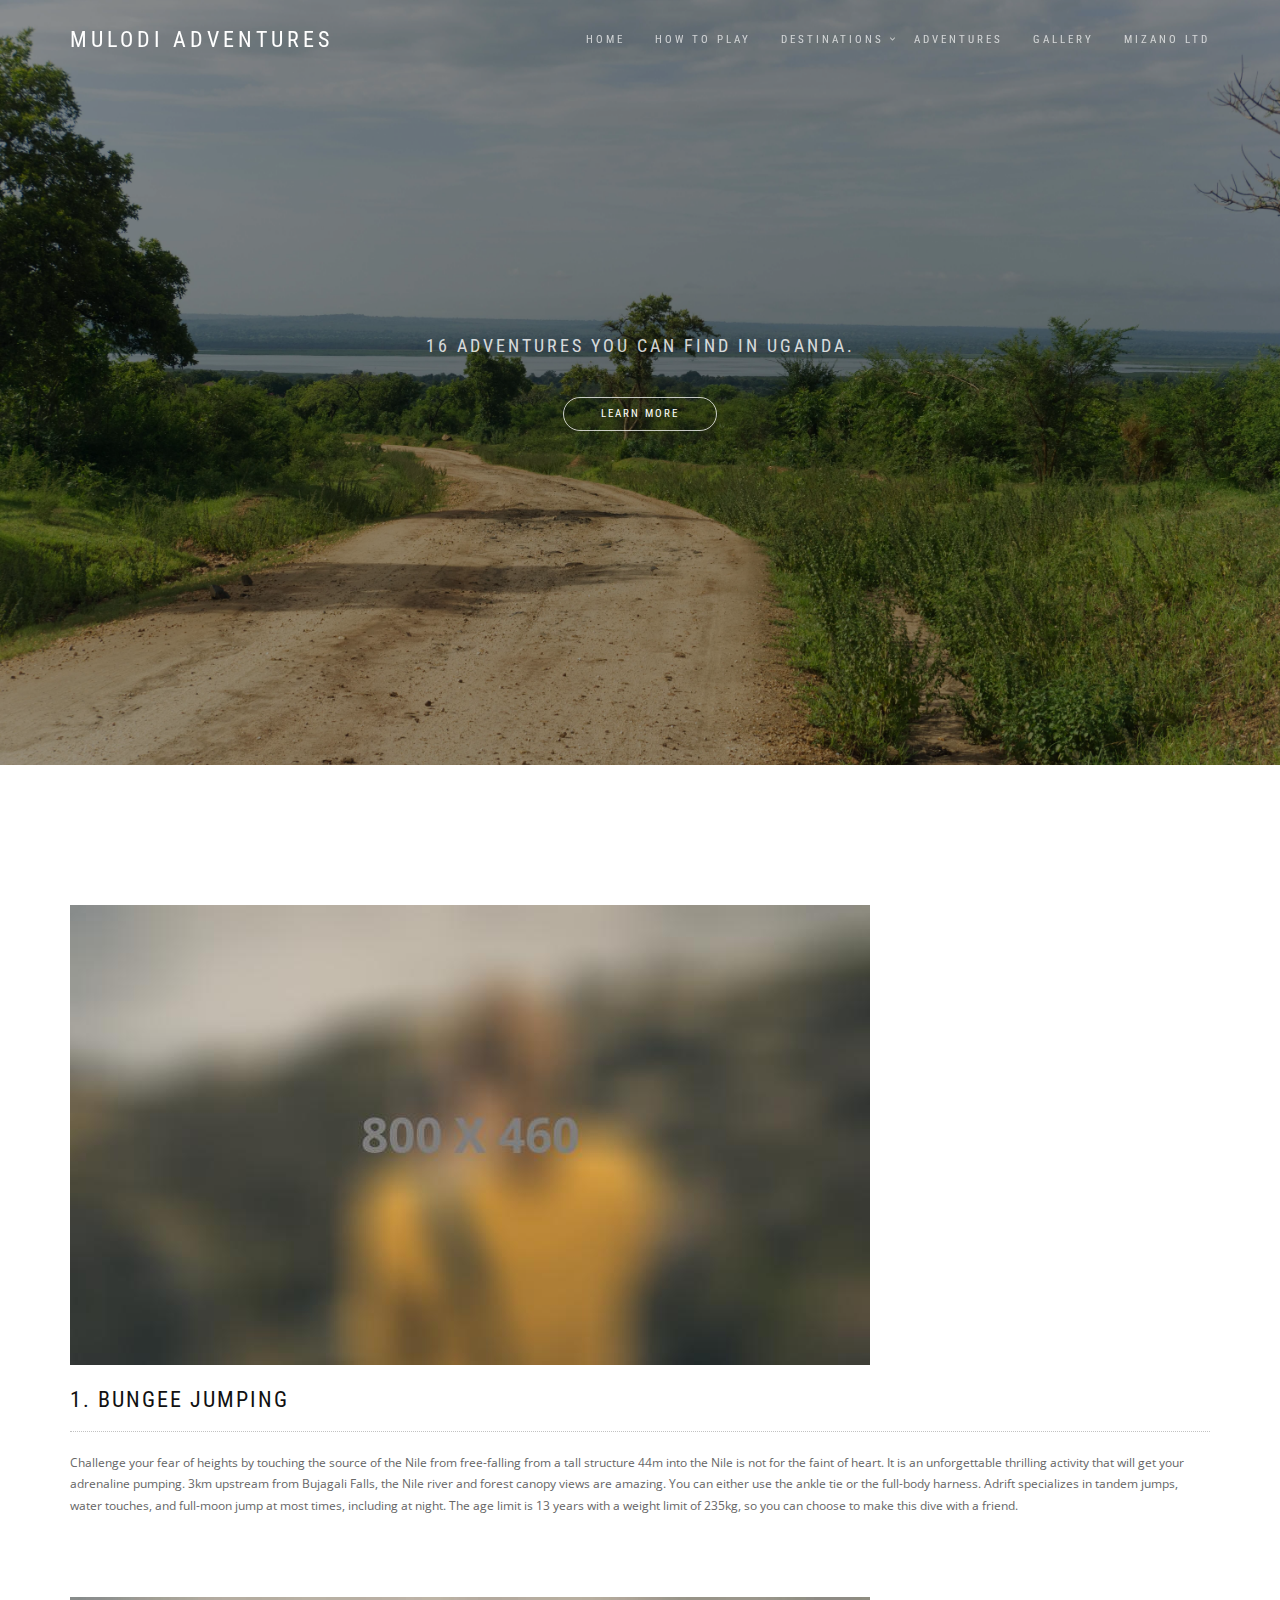
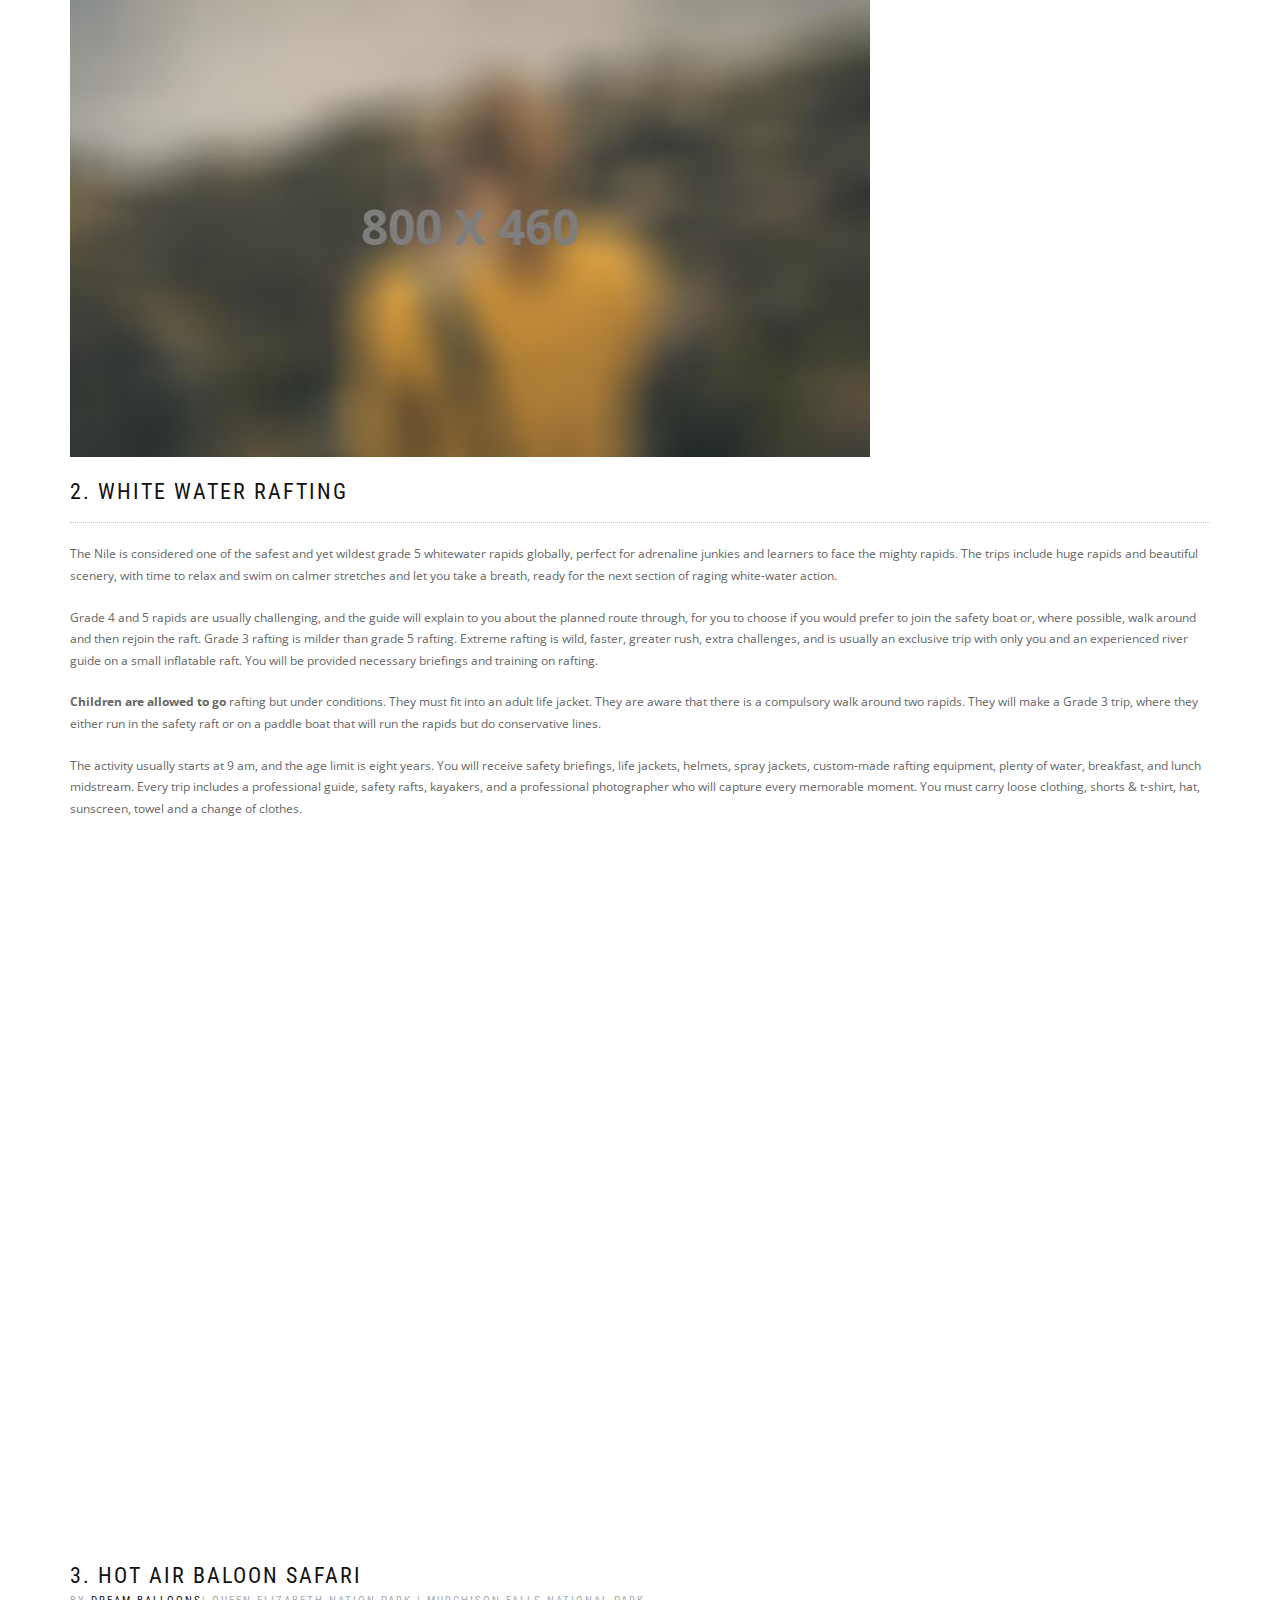
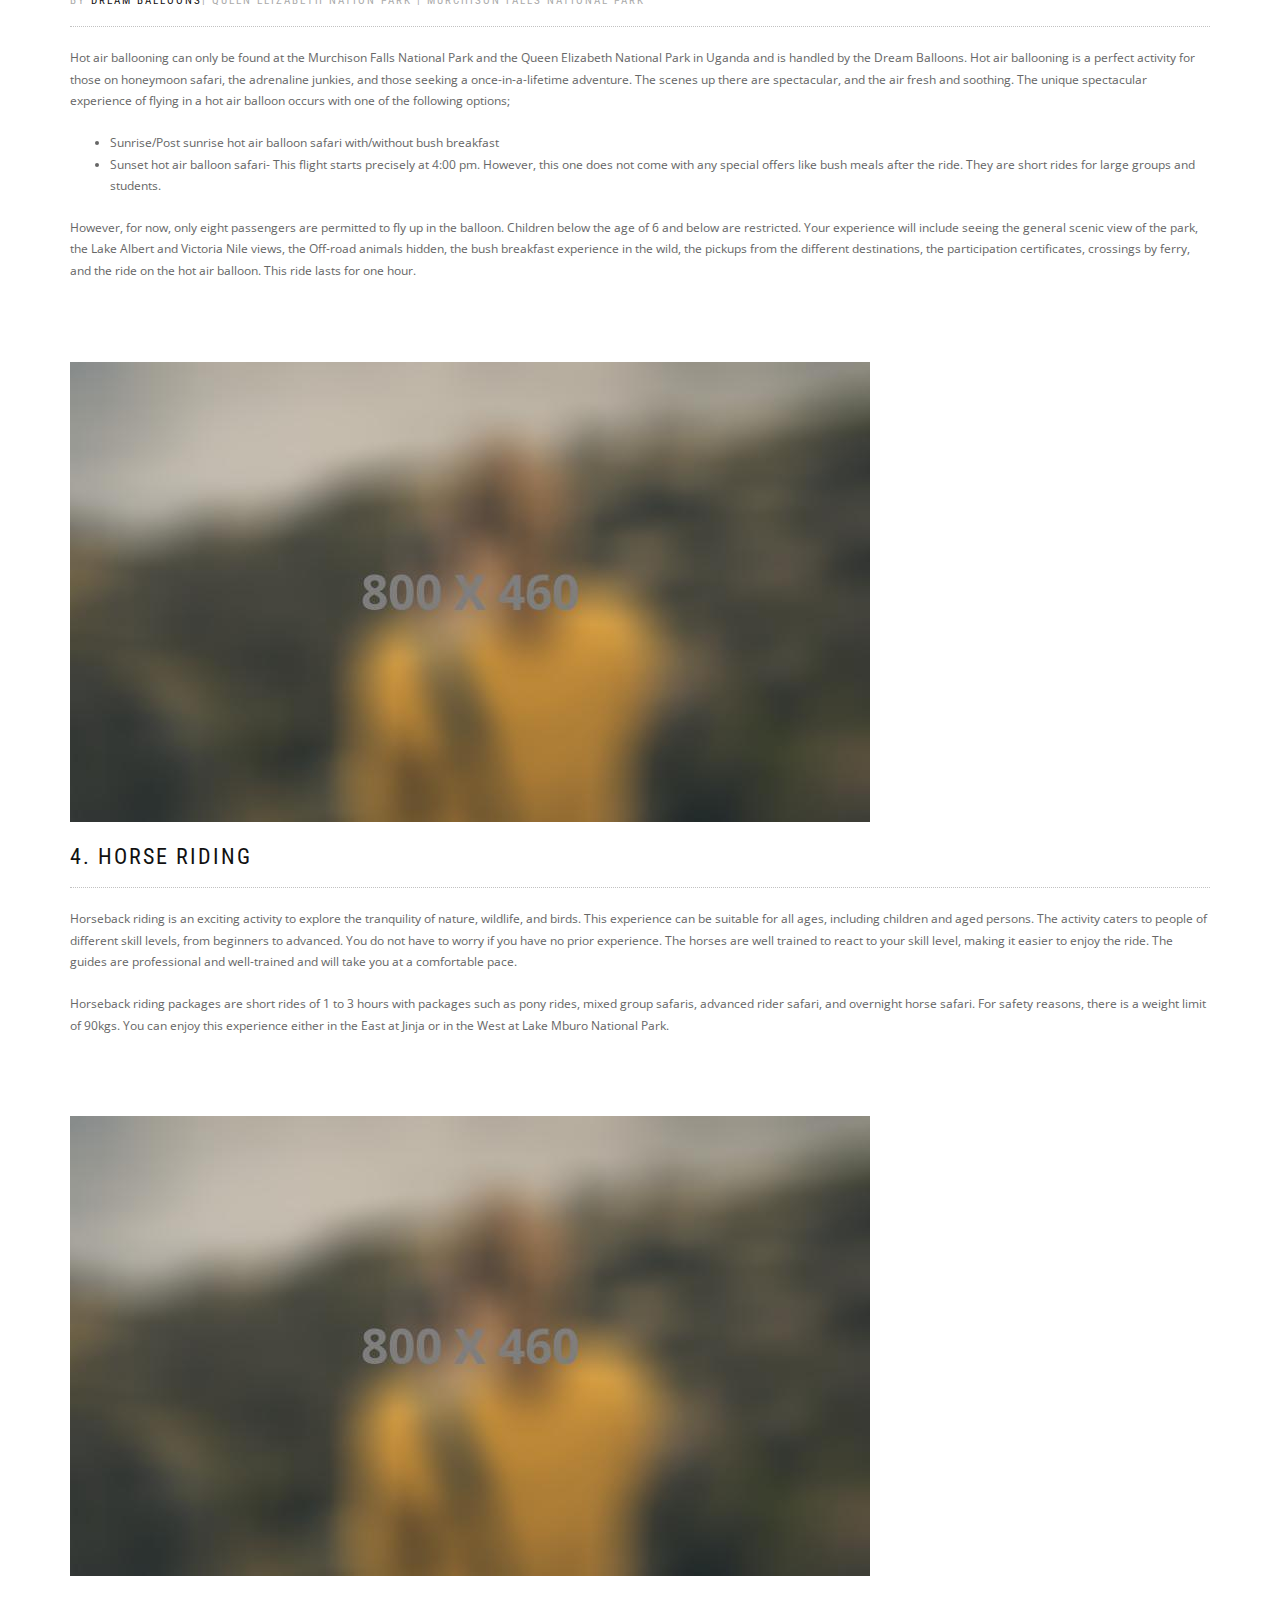
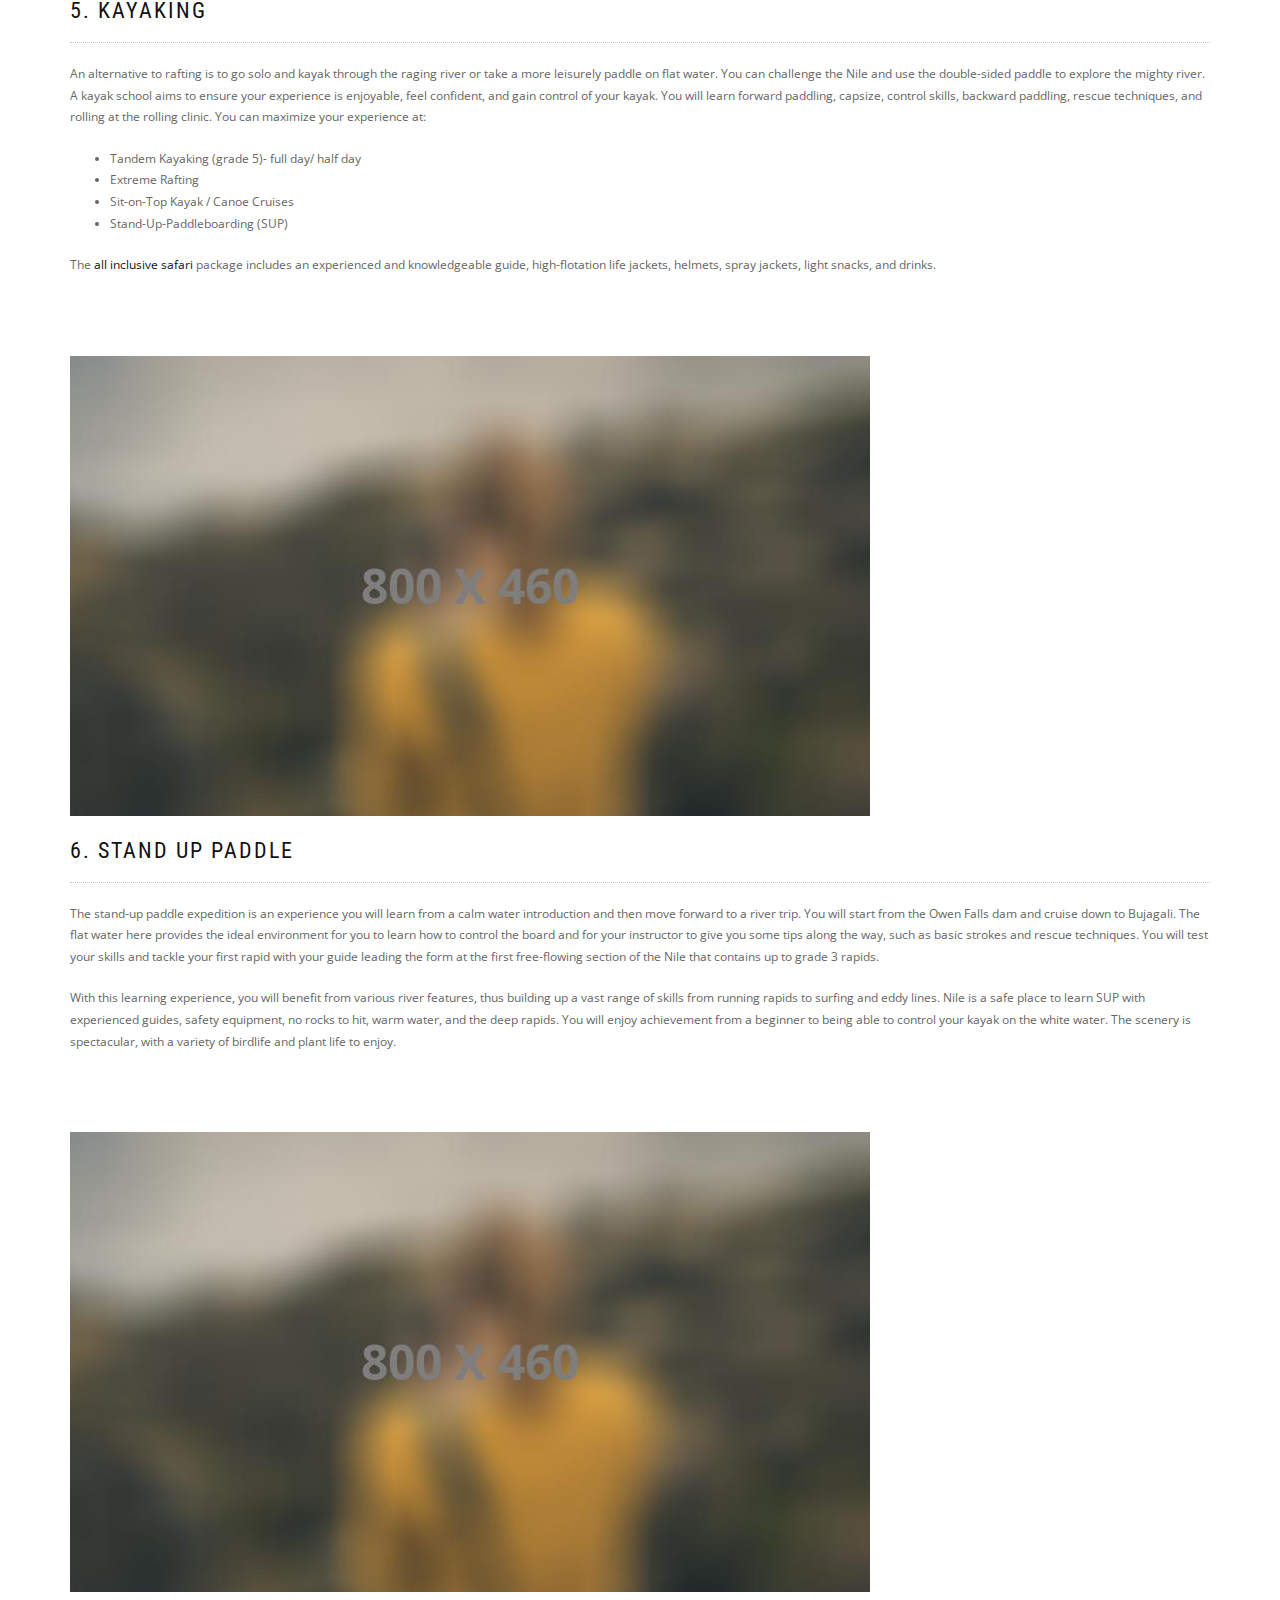
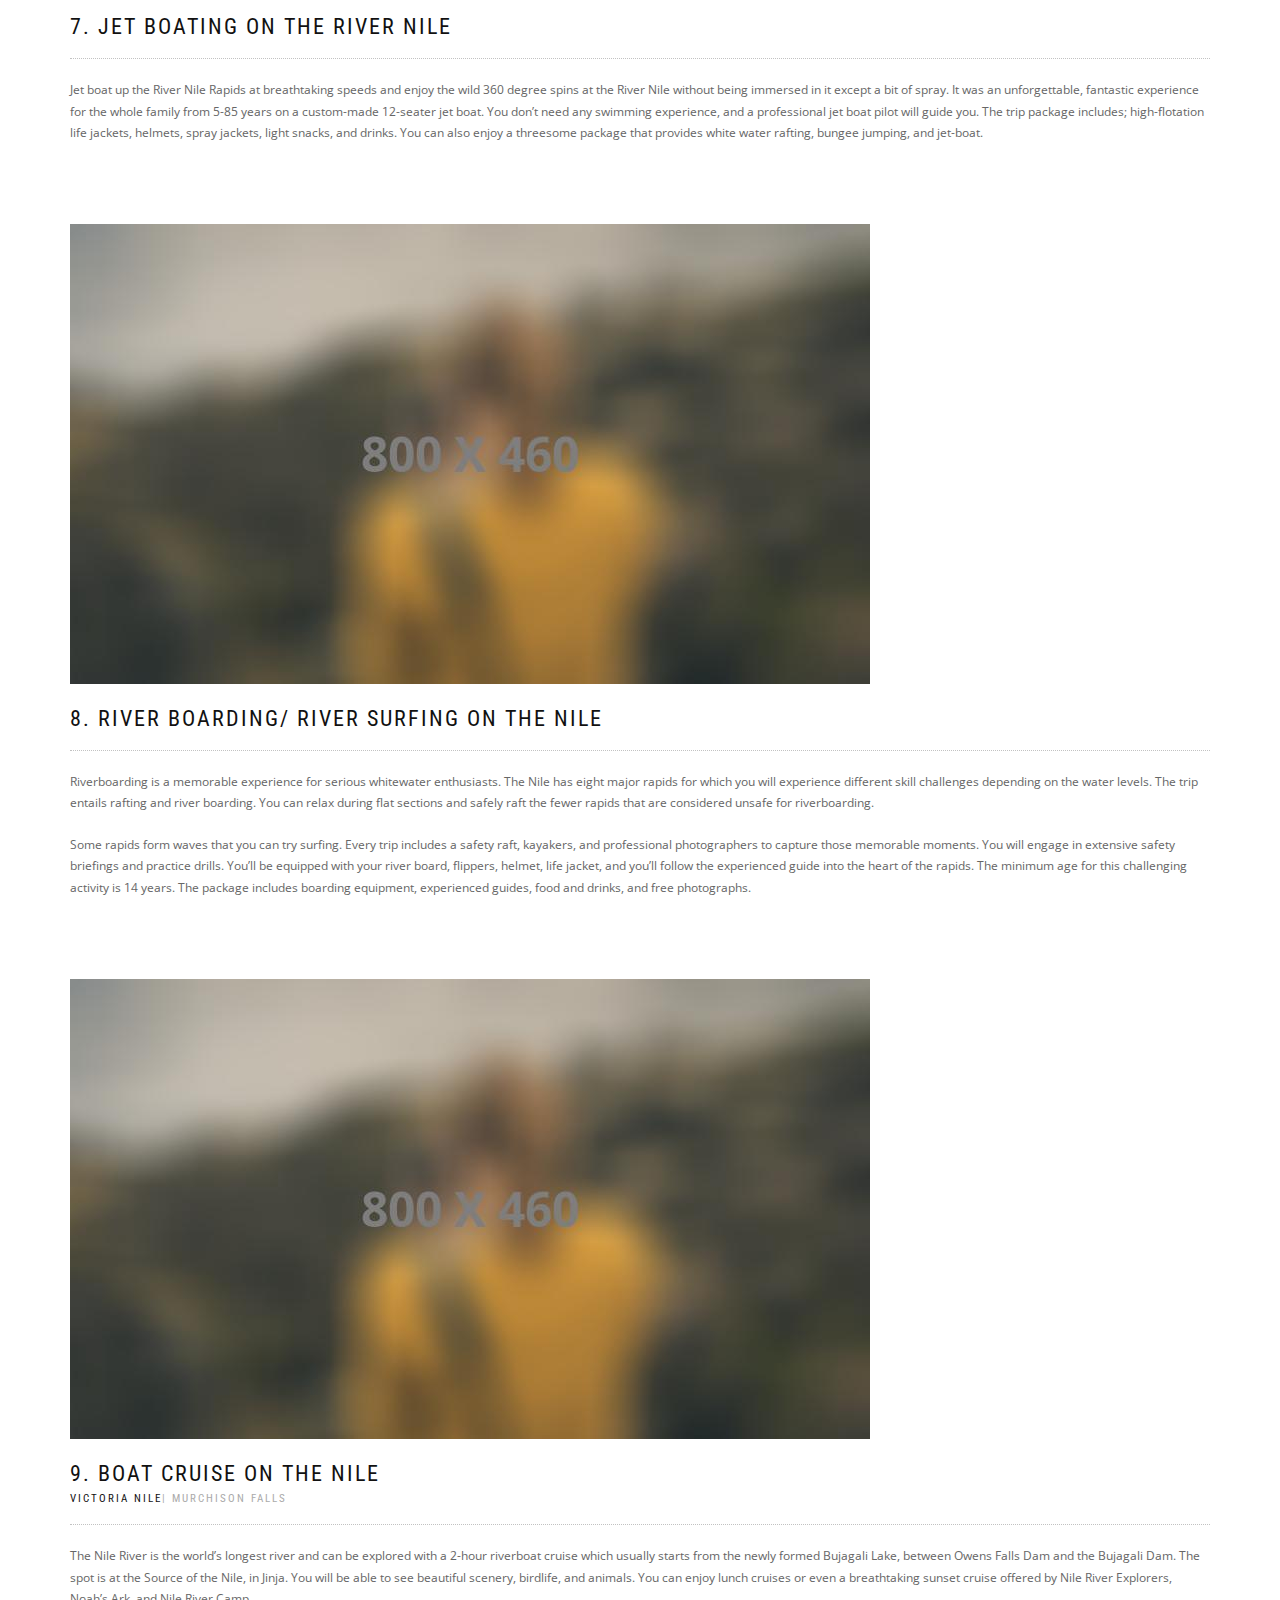
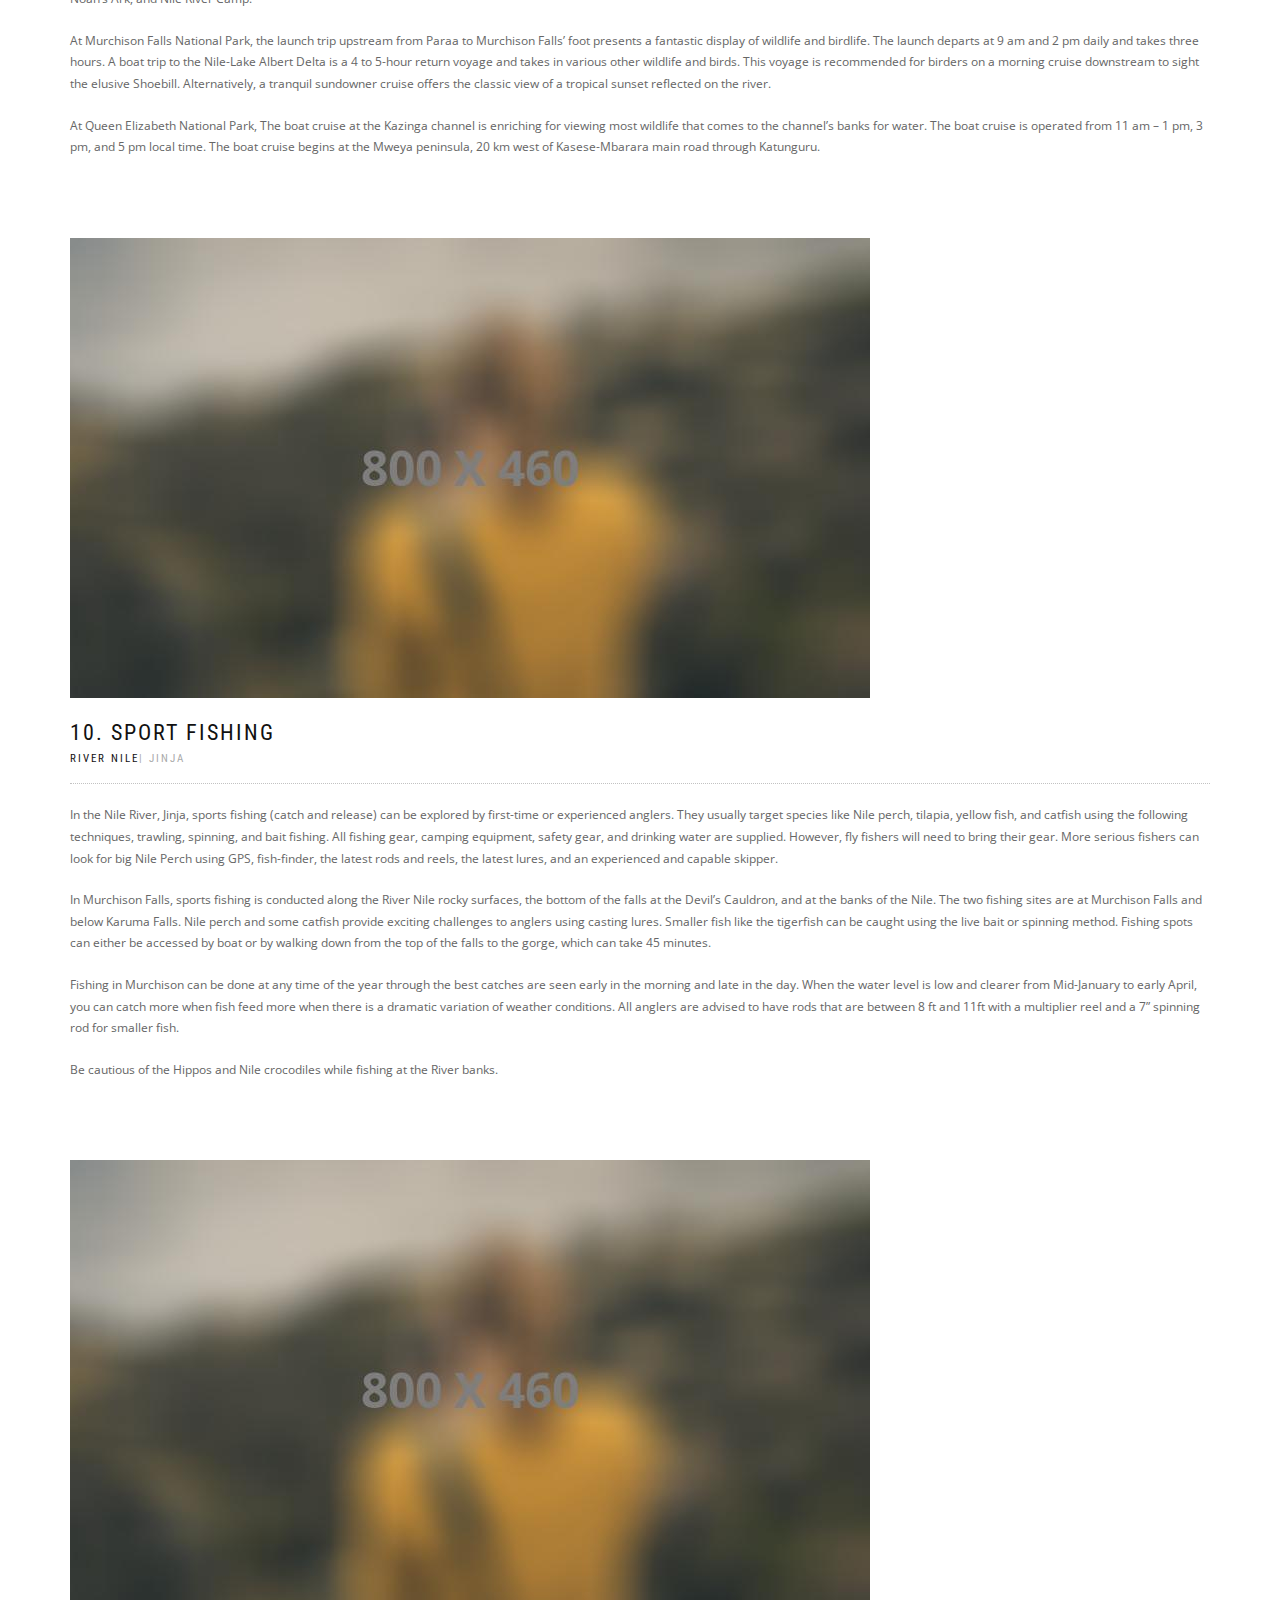
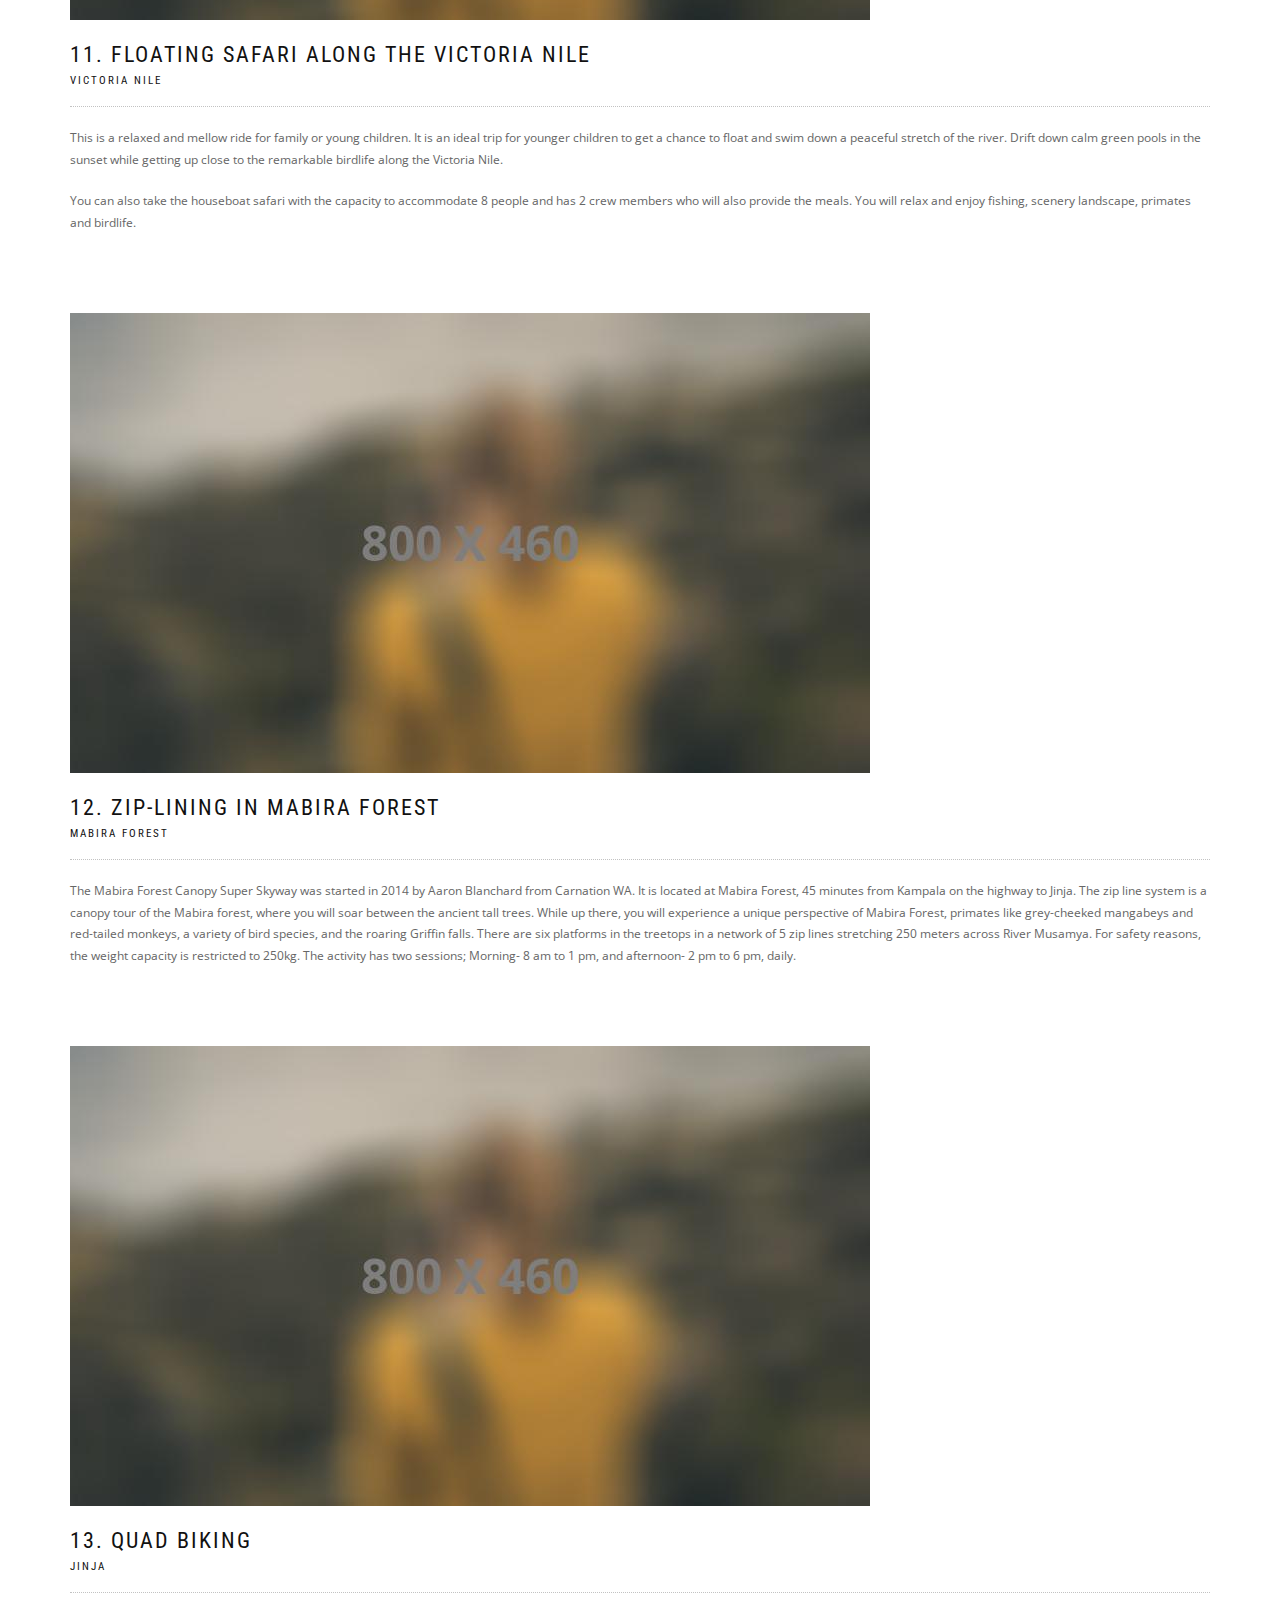
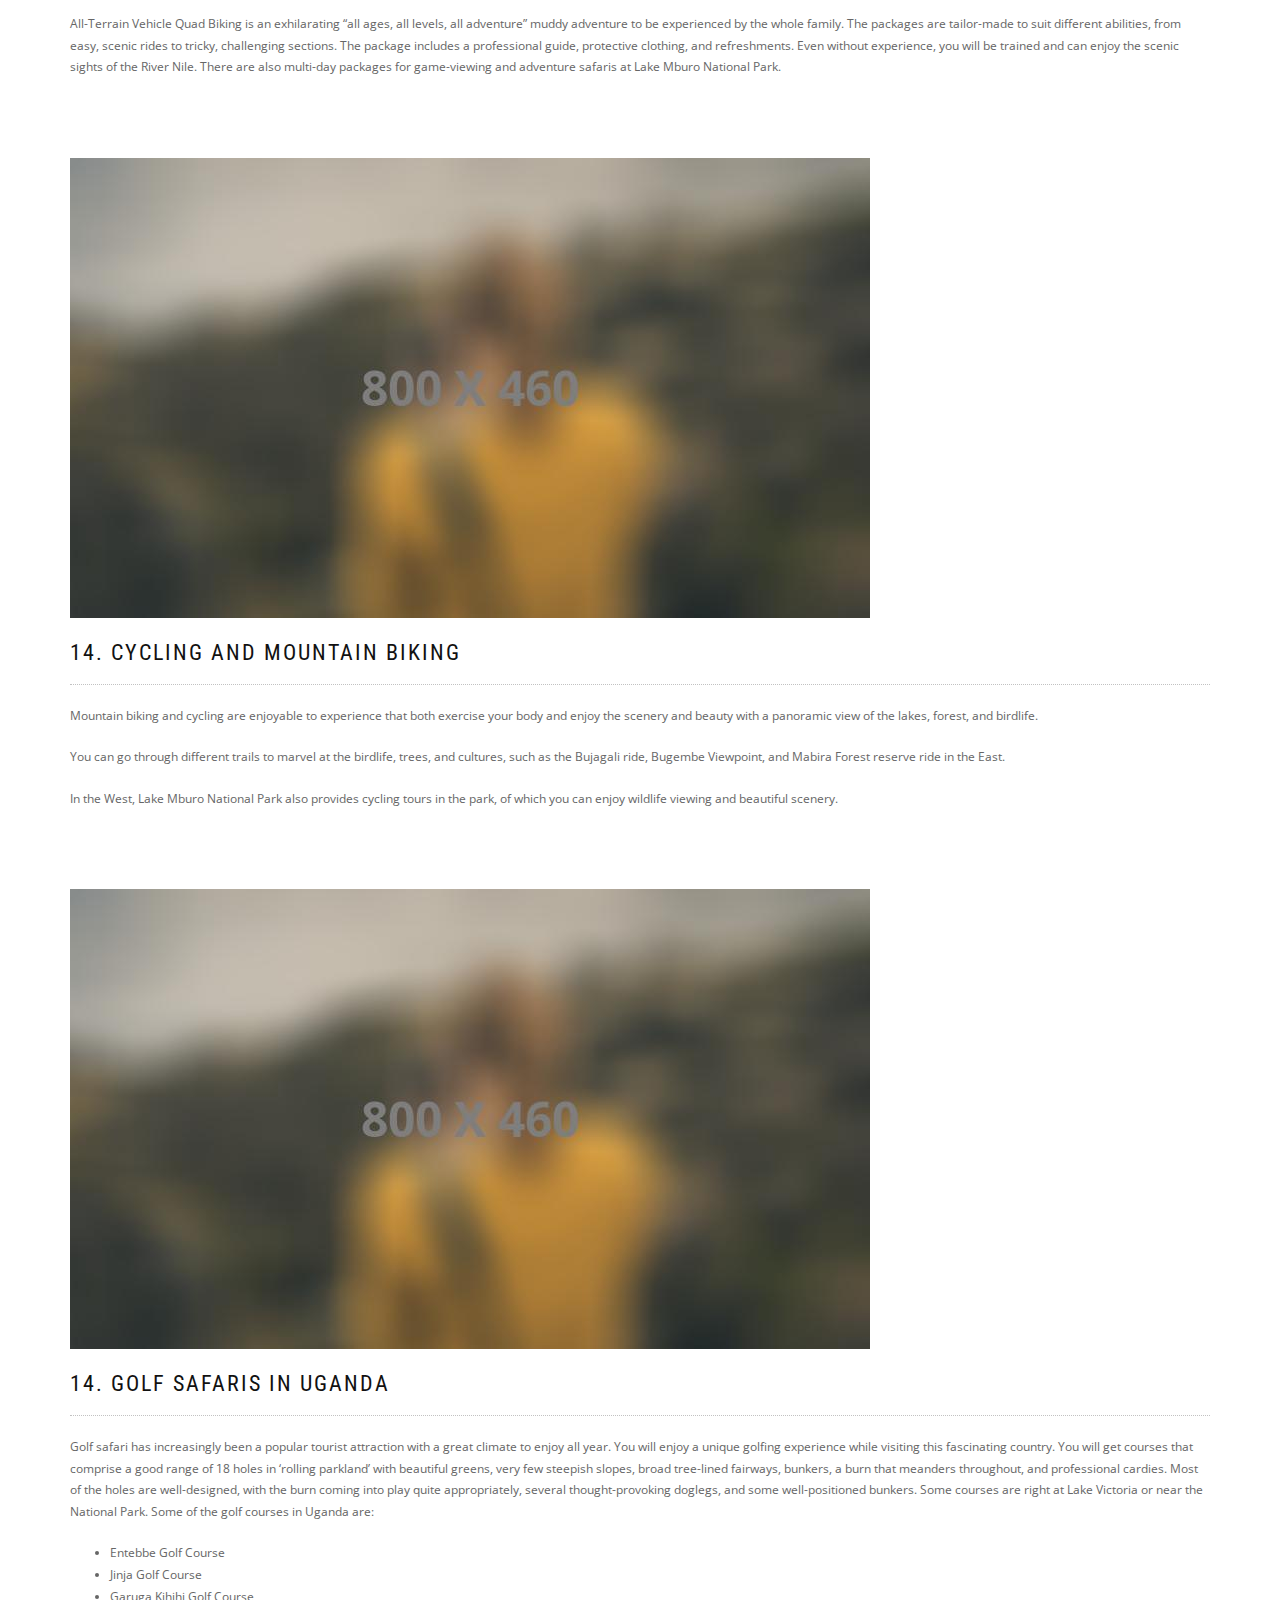
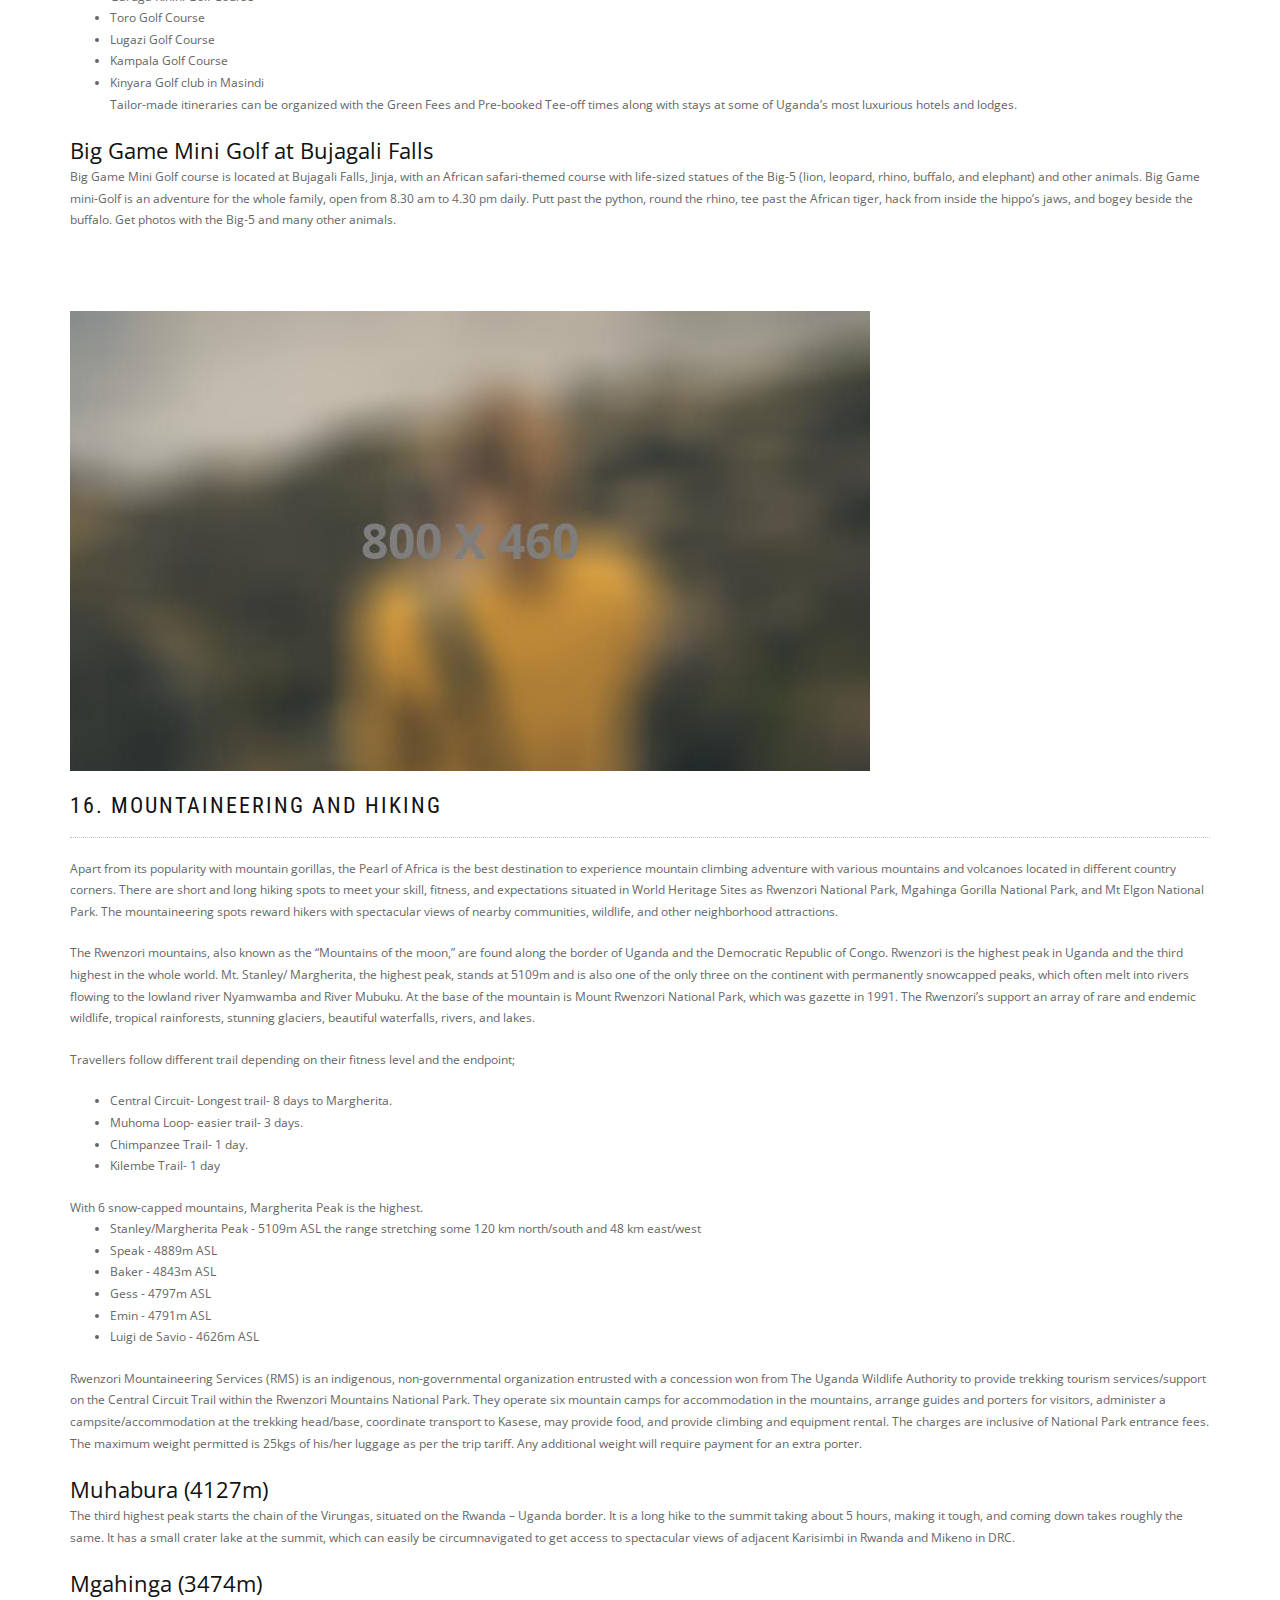
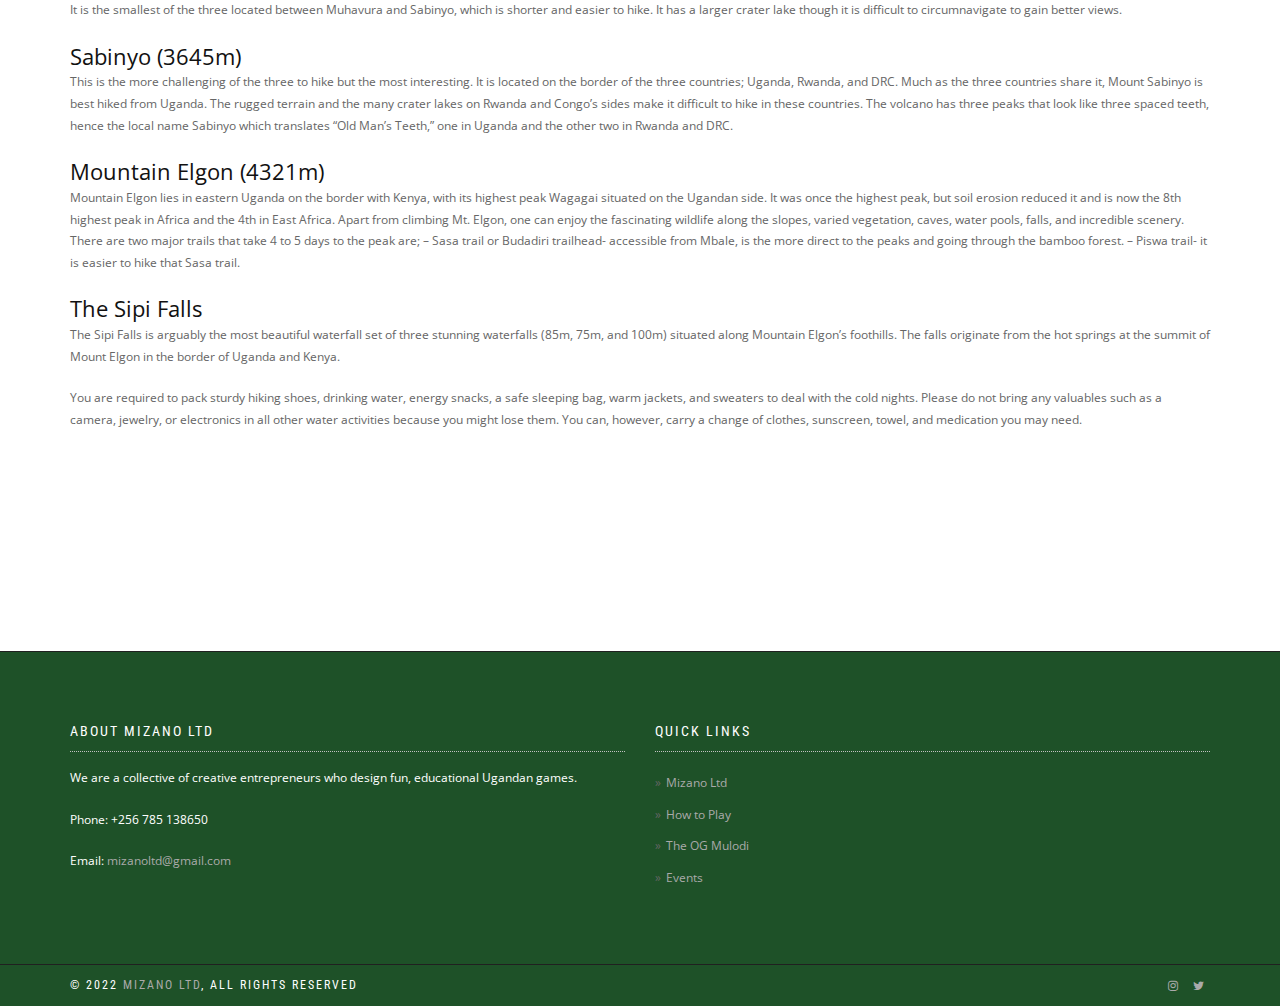
==== commit 7479954e: "new changes" ====
--- a/adventures.html
+++ b/adventures.html
@@ -13,19 +13,19 @@
     Favicons
     =============================================
     -->
-    <link rel="apple-touch-icon" sizes="57x57" href="assets/images/favicons/apple-icon-57x57.png">
-    <link rel="apple-touch-icon" sizes="60x60" href="assets/images/favicons/apple-icon-60x60.png">
-    <link rel="apple-touch-icon" sizes="72x72" href="assets/images/favicons/apple-icon-72x72.png">
-    <link rel="apple-touch-icon" sizes="76x76" href="assets/images/favicons/apple-icon-76x76.png">
-    <link rel="apple-touch-icon" sizes="114x114" href="assets/images/favicons/apple-icon-114x114.png">
-    <link rel="apple-touch-icon" sizes="120x120" href="assets/images/favicons/apple-icon-120x120.png">
-    <link rel="apple-touch-icon" sizes="144x144" href="assets/images/favicons/apple-icon-144x144.png">
-    <link rel="apple-touch-icon" sizes="152x152" href="assets/images/favicons/apple-icon-152x152.png">
-    <link rel="apple-touch-icon" sizes="180x180" href="assets/images/favicons/apple-icon-180x180.png">
-    <link rel="icon" type="image/png" sizes="192x192" href="assets/images/favicons/android-icon-192x192.png">
-    <link rel="icon" type="image/png" sizes="32x32" href="assets/images/favicons/favicon-32x32.png">
-    <link rel="icon" type="image/png" sizes="96x96" href="assets/images/favicons/favicon-96x96.png">
-    <link rel="icon" type="image/png" sizes="16x16" href="assets/images/favicons/favicon-16x16.png">
+    <link rel="apple-touch-icon" sizes="57x57" href="assets/images/mizano logo.png">
+    <link rel="apple-touch-icon" sizes="60x60" href="assets/images/mizano logo.png">
+    <link rel="apple-touch-icon" sizes="72x72" href="assets/images/mizano logo.png">
+    <link rel="apple-touch-icon" sizes="76x76" href="assets/images/mizano logo.png">
+    <link rel="apple-touch-icon" sizes="114x114" href="assets/images/mizano logo.png">
+    <link rel="apple-touch-icon" sizes="120x120" href="assets/images/mizano logo.png">
+    <link rel="apple-touch-icon" sizes="144x144" href="assets/images/mizano logo.png">
+    <link rel="apple-touch-icon" sizes="152x152" href="assets/images/mizano logo.png">
+    <link rel="apple-touch-icon" sizes="180x180" href="assets/images/mizano logo.png">
+    <link rel="icon" type="image/png" sizes="192x192" href="assets/images/mizano logo.png">
+    <link rel="icon" type="image/png" sizes="32x32" href="assets/images/mizano logo.png">
+    <link rel="icon" type="image/png" sizes="96x96" href="assets/images/mizano logo.png">
+    <link rel="icon" type="image/png" sizes="16x16" href="assets/images/mizano logo.png">
     <link rel="manifest" href="/manifest.json">
     <meta name="msapplication-TileColor" content="#ffffff">
     <meta name="msapplication-TileImage" content="assets/images/favicons/ms-icon-144x144.png">
@@ -69,7 +69,21 @@
             <ul class="nav navbar-nav navbar-right">
               <li><a href="index.html">Home</a></li>
               <li><a href="howtoplay.html">How to Play</a></li>
-              <li><a href="destinations.html">Destinations</a></li>
+              <li class="dropdown"><a class="dropdown-toggle" href="destinations.html" data-toggle="dropdown">Destinations</a>
+                <ul class="dropdown-menu">
+                  <li><a href="destinations.html">All</a></li>
+                  <li><a href="destinations.html">Wonders Of Uganda</a></li>
+                  <li><a href="destinations.html">Landing Nests</a></li>
+                  <li><a href="destinations.html">Deep Blue Waters</a></li>
+                  <li><a href="destinations.html">Jungle Paradise</a></li>
+                  <li><a href="destinations.html">Sky Blue Waters</a></li>
+                  <li><a href="destinations.html">Sunrise Forests</a></li>
+                  <li><a href="destinations.html">Royal Islands</a></li>
+                  <li><a href="destinations.html">Sunset Mountains</a></li>
+                  <li><a href="destinations.html">Stewards</a></li>
+                  <li><a href="destinations.html">Sun Cities</a></li>
+                </ul>
+              </li>
               <li><a href="#totop">Adventures</a></li>
               <li><a href="gallery.html">Gallery</a></li>
               <li><a href="mizano.html">Mizano Ltd</a></li>
@@ -82,8 +96,7 @@
       <section class="home-section home-parallax home-fade bg-dark-30" id="home" data-background="assets/images/img_2.jpg">
         <div class="titan-caption">
           <div class="caption-content">
-            <div class="font-alt mb-30 titan-title-size-1">Local Adventures</div>
-            <div class="font-alt mb-40 titan-title-size-4">16 <span class="rotate">Adventures | Experiences | Activities</span> you can find in Uganda.
+            <div class="font-alt mb-40 titan-title-size-2">16 <span class="rotate">Adventures | Experiences | Activities</span> you can find in Uganda.
             </div><a class="section-scroll btn btn-border-w btn-circle" href="#about">Learn More</a>
           </div>
         </div>
